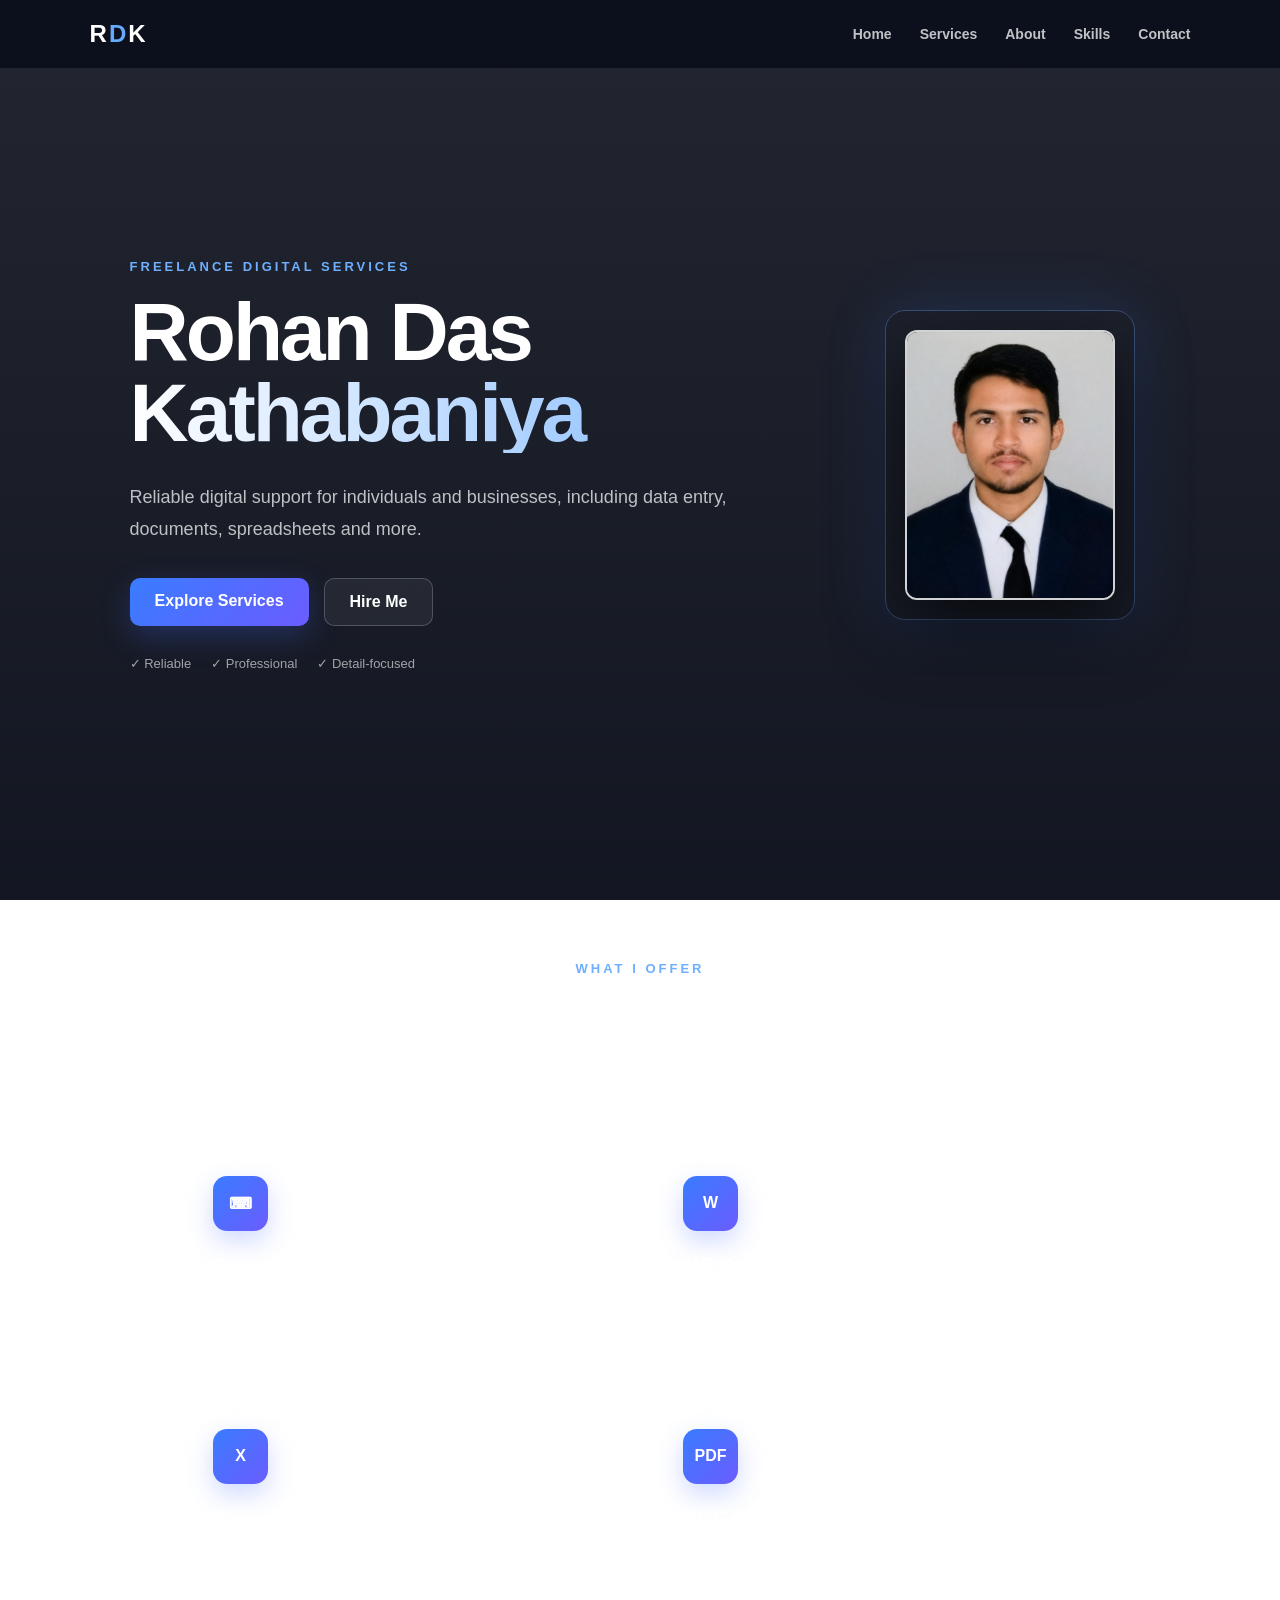
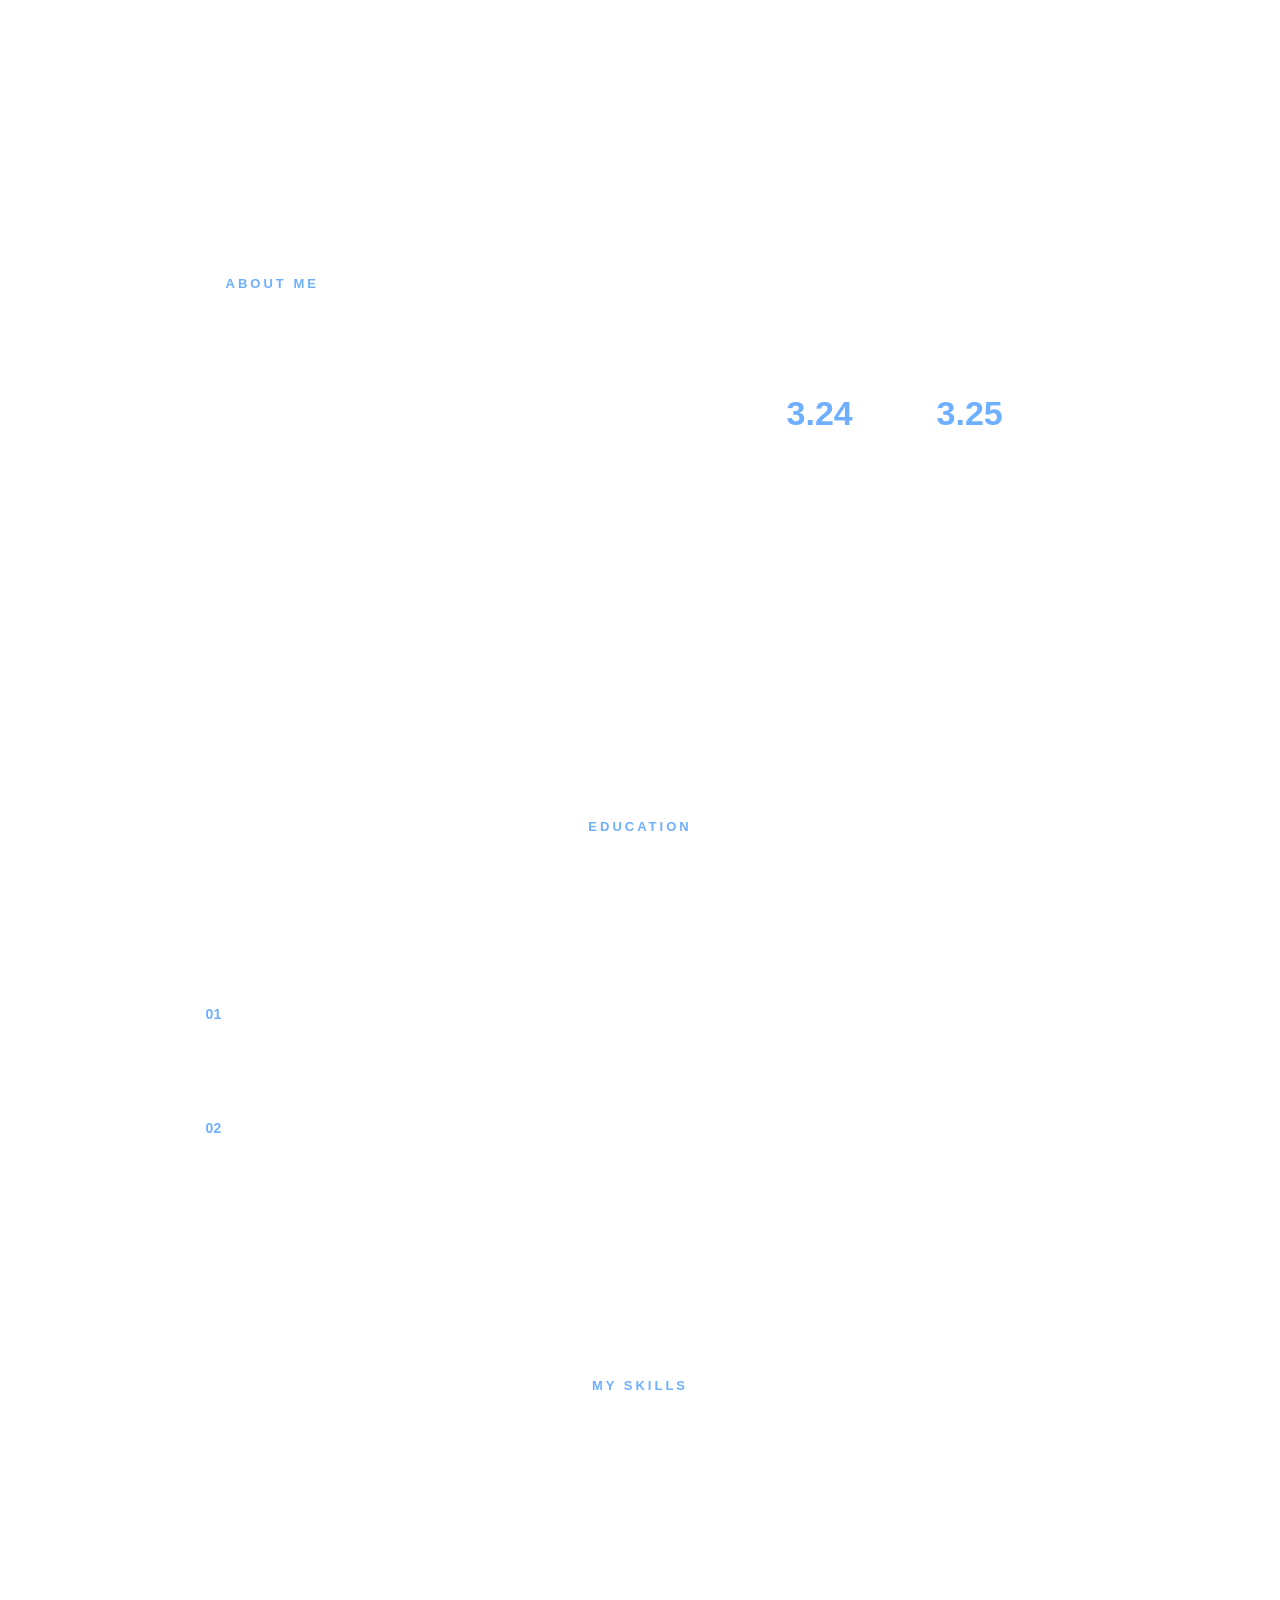
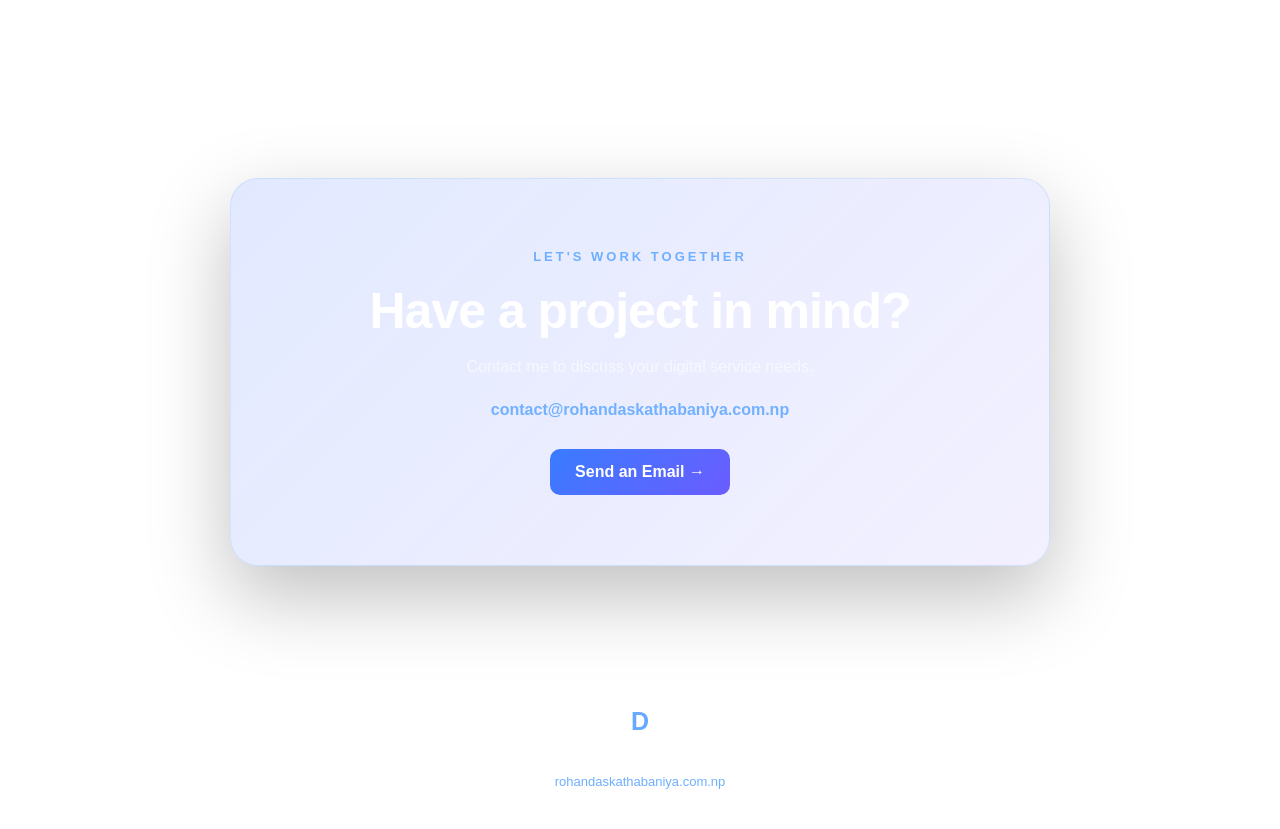
==== index.html @ a01a3c2b "Update index.html" ====
<!DOCTYPE html>
<html lang="en">
<head>
    <meta charset="UTF-8">
    <meta name="viewport" content="width=device-width, initial-scale=1.0">

    <title>Rohan Das Kathabaniya | Digital Services</title>
<link rel="icon" href="file_0000000092d472089524784f7c8b4d8a.ico" type="image/x-icon">
    <meta name="description"
          content="Rohan Das Kathabaniya - Data Entry, MS Word, Excel and digital services.">

    <link rel="stylesheet" href="style.css">

    <link rel="icon"
          type="image/png"
          href="file_00000000d92482119e6b00d862d60fd5.png">
</head>

<body>

<!-- NAVBAR -->
<header class="navbar">

    <a href="#home" class="logo">
        R<span>D</span>K
    </a>

    <nav>
        <a href="#home">Home</a>
        <a href="#services">Services</a>
        <a href="#about">About</a>
        <a href="#skills">Skills</a>
        <a href="#contact">Contact</a>
    </nav>

</header>


<!-- HERO -->
<section id="home" class="hero">

    <div class="hero-content">

        <p class="eyebrow">
            FREELANCE DIGITAL SERVICES
        </p>

        <h1>
            Rohan Das
            <span>Kathabaniya</span>
        </h1>

        <p class="hero-description">
            Reliable digital support for individuals and businesses,
            including data entry, documents, spreadsheets and more.
        </p>

        <div class="buttons">

            <a href="#services" class="btn primary">
                Explore Services
            </a>

            <a href="#contact" class="btn secondary">
                Hire Me
            </a>

        </div>

        <div class="trust">
            <span>✓ Reliable</span>
            <span>✓ Professional</span>
            <span>✓ Detail-focused</span>
        </div>

    </div>


    <div class="profile-area">

        <div class="profile-ring"></div>

        <img
            class="profile-photo"
            src="Compress_20260715_215548_8311.jpg"
            alt="Rohan Das Kathabaniya">

    </div>

</section>


<!-- SERVICES -->
<section id="services" class="section">

    <div class="section-heading">

        <p class="eyebrow">
            WHAT I OFFER
        </p>

        <h2>
            Professional Services
        </h2>

        <p>
            Simple, practical and reliable digital services.
        </p>

    </div>


    <div class="cards">

        <div class="card">

            <div class="card-icon">⌨</div>

            <h3>Data Entry</h3>

            <p>
                Accurate data entry, organization and
                management for digital information.
            </p>

        </div>


        <div class="card">

            <div class="card-icon">W</div>

            <h3>MS Word</h3>

            <p>
                Document typing, formatting, editing
                and professional document preparation.
            </p>

        </div>


        <div class="card">

            <div class="card-icon">X</div>

            <h3>Basic Excel</h3>

            <p>
                Spreadsheet formatting, data organization
                and basic Excel tasks.
            </p>

        </div>


        <div class="card">

            <div class="card-icon">PDF</div>

            <h3>PDF Services</h3>

            <p>
                PDF conversion, document organization
                and basic document processing.
            </p>

        </div>

    </div>

</section>


<!-- ABOUT -->
<section id="about" class="section about-section">

    <div class="about-box">

        <div class="about-content">

            <p class="eyebrow">
                ABOUT ME
            </p>

            <h2>
                Building My Digital Career
            </h2>

            <p>
                I am Rohan Das Kathabaniya, developing my
                skills in digital work, technology and
                online services.
            </p>

            <p>
                I focus on providing dependable digital
                assistance while continuously improving
                my technical skills.
            </p>

        </div>


        <div class="about-stats">

            <div>
                <strong>3.24</strong>
                <span>Grade 12 GPA</span>
            </div>

            <div>
                <strong>3.25</strong>
                <span>SEE GPA</span>
            </div>

        </div>

    </div>

</section>


<!-- EDUCATION -->
<section class="section">

    <div class="section-heading">

        <p class="eyebrow">
            EDUCATION
        </p>

        <h2>
            Academic Background
        </h2>

    </div>


    <div class="education-list">

        <div class="education-card">

            <div class="education-number">
                01
            </div>

            <div>
                <h3>Grade 12 — Science</h3>
                <p>GPA 3.24</p>
            </div>

        </div>


        <div class="education-card">

            <div class="education-number">
                02
            </div>

            <div>
                <h3>Secondary Education Examination</h3>
                <p>GPA 3.25</p>
            </div>

        </div>

    </div>

</section>


<!-- SKILLS -->
<section id="skills" class="section">

    <div class="section-heading">

        <p class="eyebrow">
            MY SKILLS
        </p>

        <h2>
            Skills & Capabilities
        </h2>

    </div>


    <div class="skills">

        <span>MS Word</span>
        <span>Basic Excel</span>
        <span>Data Entry</span>
        <span>Computer Fundamentals</span>
        <span>Document Formatting</span>
        <span>PDF Conversion</span>

    </div>

</section>


<!-- CONTACT -->
<section id="contact" class="contact-section">

    <div class="contact-box">

        <p class="eyebrow">
            LET'S WORK TOGETHER
        </p>

        <h2>
            Have a project in mind?
        </h2>

        <p>
            Contact me to discuss your digital service needs.
        </p>

        <a
            class="contact-email"
            href="mailto:contact@rohandaskathabaniya.com.np"
        >
            contact@rohandaskathabaniya.com.np
        </a>

        <a
            class="contact-button"
            href="mailto:contact@rohandaskathabaniya.com.np?subject=Project%20Inquiry"
        >
            Send an Email →
        </a>

    </div>

</section>


<!-- FOOTER -->
<footer>

    <div class="footer-logo">
        R<span>D</span>K
    </div>

    <p>
        © 2026 Rohan Das Kathabaniya. All rights reserved.
    </p>

    <p class="domain">
        rohandaskathabaniya.com.np
    </p>

</footer>


<script src="script.js"></script>

</body>
</html>
---- style.css ----
/* =========================================
   ROHAN DAS KATHABANIYA
   PREMIUM PORTFOLIO
   ========================================= */

* {
    margin: 0;
    padding: 0;
    box-sizing: border-box;
}

html {
    scroll-behavior: smooth;
}

body {
    min-height: 100vh;

    font-family:
        Arial,
        Helvetica,
        sans-serif;

    color: #ffffff;

    background:
        linear-gradient(
            rgba(4, 8, 20, 0.88),
            rgba(4, 8, 20, 0.94)
        ),
        url("IMG_2525.jpg");

    background-size: cover;
    background-position: center;
    background-attachment: fixed;

    overflow-x: hidden;
}


/* =========================================
   NAVBAR
   ========================================= */

.navbar {
    position: sticky;
    top: 0;
    z-index: 1000;

    width: 100%;

    display: flex;
    align-items: center;
    justify-content: space-between;

    padding: 20px 7%;

    background: rgba(5, 9, 22, 0.72);

    backdrop-filter: blur(18px);
    -webkit-backdrop-filter: blur(18px);

    border-bottom:
        1px solid rgba(255, 255, 255, 0.08);
}

.logo {
    text-decoration: none;

    font-size: 24px;
    font-weight: 900;

    letter-spacing: 2px;

    color: #ffffff;
}

.logo span {
    color: #66aaff;
}

nav {
    display: flex;
    gap: 28px;
}

nav a {
    color: rgba(255,255,255,0.75);

    text-decoration: none;

    font-size: 14px;
    font-weight: 600;

    transition: 0.3s ease;
}

nav a:hover {
    color: #ffffff;
}


/* =========================================
   HERO
   ========================================= */

.hero {
    min-height: 88vh;

    max-width: 1200px;

    margin: auto;

    padding: 80px 7%;

    display: flex;

    align-items: center;
    justify-content: space-between;

    gap: 70px;
}

.hero-content {
    max-width: 700px;
}

.eyebrow {
    color: #6eafff;

    font-size: 13px;

    font-weight: 800;

    letter-spacing: 3px;

    margin-bottom: 18px;
}

.hero h1 {
    font-size: clamp(45px, 7vw, 82px);

    line-height: 0.98;

    letter-spacing: -3px;

    font-weight: 900;

    margin-bottom: 28px;
}

.hero h1 span {
    display: block;

    background:
        linear-gradient(
            90deg,
            #ffffff,
            #66aaff,
            #ffffff
        );

    background-size: 250%;

    -webkit-background-clip: text;
    background-clip: text;

    color: transparent;

    animation: gradientMove 5s linear infinite;
}

.hero-description {
    max-width: 600px;

    color: rgba(255,255,255,0.72);

    font-size: 18px;

    line-height: 1.8;

    margin-bottom: 32px;
}


/* =========================================
   BUTTONS
   ========================================= */

.buttons {
    display: flex;

    gap: 15px;

    flex-wrap: wrap;
}

.btn {
    display: inline-block;

    padding: 14px 25px;

    border-radius: 10px;

    text-decoration: none;

    font-weight: 700;

    transition: 0.3s ease;
}

.primary {
    color: #ffffff;

    background:
        linear-gradient(
            135deg,
            #397cff,
            #6b5cff
        );

    box-shadow:
        0 10px 30px rgba(70,110,255,0.25);
}

.primary:hover {
    transform: translateY(-4px);

    box-shadow:
        0 15px 40px rgba(70,110,255,0.4);
}

.secondary {
    color: #ffffff;

    border:
        1px solid rgba(255,255,255,0.2);

    background:
        rgba(255,255,255,0.06);

    backdrop-filter: blur(10px);
}

.secondary:hover {
    background:
        rgba(255,255,255,0.12);

    transform: translateY(-4px);
}


/* =========================================
   TRUST
   ========================================= */

.trust {
    display: flex;

    flex-wrap: wrap;

    gap: 20px;

    margin-top: 30px;

    color: rgba(255,255,255,0.6);

    font-size: 13px;
}


/* =========================================
   PROFILE
   ========================================= */

.profile-area {
    position: relative;

    width: 280px;
    height: 340px;

    display: flex;

    justify-content: center;
    align-items: center;

    flex-shrink: 0;
}

.profile-photo {
    position: relative;

    z-index: 2;

    width: 210px;
    height: 270px;

    object-fit: cover;

    border-radius: 12px;

    border:
        2px solid rgba(255,255,255,0.8);

    box-shadow:
        0 25px 70px rgba(0,0,0,0.65);
}

.profile-ring {
    position: absolute;

    width: 250px;
    height: 310px;

    border-radius: 20px;

    border:
        1px solid rgba(100,170,255,0.35);

    box-shadow:
        0 0 60px rgba(70,130,255,0.2);

    animation: floating 4s ease-in-out infinite;
}


/* =========================================
   SECTIONS
   ========================================= */

.section {
    max-width: 1100px;

    margin: auto;

    padding: 100px 7%;
}

.section-heading {
    text-align: center;

    margin-bottom: 55px;
}

.section-heading h2,
.about-content h2,
.contact-box h2 {
    font-size: clamp(32px, 5vw, 50px);

    letter-spacing: -1px;

    margin-bottom: 18px;
}

.section-heading > p:last-child {
    color: rgba(255,255,255,0.6);
}


/* =========================================
   SERVICE CARDS
   ========================================= */

.cards {
    display: grid;

    grid-template-columns:
        repeat(2, 1fr);

    gap: 20px;
}

.card {
    padding: 32px;

    border-radius: 18px;

    background:
        linear-gradient(
            145deg,
            rgba(255,255,255,0.09),
            rgba(255,255,255,0.035)
        );

    border:
        1px solid rgba(255,255,255,0.1);

    backdrop-filter: blur(15px);

    transition:
        transform 0.35s ease,
        border-color 0.35s ease,
        box-shadow 0.35s ease;
}

.card:hover {
    transform: translateY(-8px);

    border-color:
        rgba(100,170,255,0.45);

    box-shadow:
        0 20px 50px rgba(0,0,0,0.3);
}

.card-icon {
    width: 55px;
    height: 55px;

    display: flex;

    align-items: center;
    justify-content: center;

    margin-bottom: 22px;

    border-radius: 14px;

    color: #ffffff;

    font-weight: 800;

    background:
        linear-gradient(
            135deg,
            #397cff,
            #6b5cff
        );

    box-shadow:
        0 10px 25px rgba(70,110,255,0.25);
}

.card h3 {
    font-size: 21px;

    margin-bottom: 12px;
}

.card p {
    color: rgba(255,255,255,0.62);

    line-height: 1.7;
}


/* =========================================
   ABOUT
   ========================================= */

.about-box {
    display: grid;

    grid-template-columns:
        1.5fr 1fr;

    gap: 30px;

    padding: 45px;

    border-radius: 25px;

    background:
        rgba(255,255,255,0.055);

    border:
        1px solid rgba(255,255,255,0.1);

    backdrop-filter: blur(15px);
}

.about-content > p:not(.eyebrow) {
    color: rgba(255,255,255,0.65);

    line-height: 1.8;

    margin-top: 15px;
}

.about-stats {
    display: flex;

    align-items: center;
    justify-content: center;

    gap: 20px;
}

.about-stats div {
    text-align: center;

    padding: 25px;

    min-width: 130px;

    border-radius: 16px;

    background:
        rgba(255,255,255,0.06);
}

.about-stats strong {
    display: block;

    font-size: 34px;

    color: #6eafff;
}

.about-stats span {
    display: block;

    margin-top: 8px;

    font-size: 12px;

    color: rgba(255,255,255,0.55);
}


/* =========================================
   EDUCATION
   ========================================= */

.education-list {
    display: grid;

    gap: 15px;
}

.education-card {
    display: flex;

    align-items: center;

    gap: 25px;

    padding: 25px;

    border-radius: 16px;

    background:
        rgba(255,255,255,0.055);

    border:
        1px solid rgba(255,255,255,0.09);

    transition: 0.3s ease;
}

.education-card:hover {
    transform: translateX(5px);

    border-color:
        rgba(100,170,255,0.4);
}

.education-number {
    color: #6eafff;

    font-size: 14px;

    font-weight: 800;
}

.education-card h3 {
    margin-bottom: 7px;
}

.education-card p {
    color: rgba(255,255,255,0.55);
}


/* =========================================
   SKILLS
   ========================================= */

.skills {
    display: flex;

    justify-content: center;

    flex-wrap: wrap;

    gap: 12px;
}

.skills span {
    padding: 13px 20px;

    border-radius: 30px;

    color: rgba(255,255,255,0.8);

    background:
        rgba(255,255,255,0.07);

    border:
        1px solid rgba(255,255,255,0.1);

    transition: 0.3s ease;
}

.skills span:hover {
    color: white;

    background:
        rgba(80,140,255,0.18);

    border-color:
        rgba(100,170,255,0.4);

    transform: translateY(-3px);
}


/* =========================================
   CONTACT
   ========================================= */

.contact-section {
    max-width: 1000px;

    margin: 50px auto 100px;

    padding: 0 7%;
}

.contact-box {
    text-align: center;

    padding: 70px 30px;

    border-radius: 28px;

    background:
        linear-gradient(
            135deg,
            rgba(60,110,255,0.15),
            rgba(100,70,255,0.08)
        );

    border:
        1px solid rgba(100,170,255,0.2);

    box-shadow:
        0 30px 80px rgba(0,0,0,0.25);
}

.contact-box > p:not(.eyebrow) {
    color: rgba(255,255,255,0.6);

    margin-bottom: 25px;
}

.contact-email {
    display: block;

    margin: 20px auto;

    color: #72b1ff;

    text-decoration: none;

    font-weight: 700;

    word-break: break-word;
}

.contact-button {
    display: inline-block;

    margin-top: 10px;

    padding: 14px 25px;

    border-radius: 10px;

    color: white;

    text-decoration: none;

    font-weight: 700;

    background:
        linear-gradient(
            135deg,
            #397cff,
            #6b5cff
        );

    transition: 0.3s ease;
}

.contact-button:hover {
    transform: translateY(-4px);
}


/* =========================================
   FOOTER
   ========================================= */

footer {
    padding: 40px 20px;

    text-align: center;

    border-top:
        1px solid rgba(255,255,255,0.08);

    color:
        rgba(255,255,255,0.45);

    font-size: 13px;
}

.footer-logo {
    margin-bottom: 15px;

    font-size: 25px;

    font-weight: 900;

    color: white;
}

.footer-logo span {
    color: #66aaff;
}

.domain {
    margin-top: 8px;

    color: #6eafff;
}


/* =========================================
   ANIMATIONS
   ========================================= */

@keyframes gradientMove {

    0% {
        background-position: 0%;
    }

    100% {
        background-position: 250%;
    }
}

@keyframes floating {

    0%,
    100% {
        transform: translateY(0);
    }

    50% {
        transform: translateY(-10px);
    }
}


/* =========================================
   MOBILE
   ========================================= */

@media (max-width: 800px) {

    .navbar {
        padding: 17px 5%;
    }

    nav {
        gap: 13px;
    }

    nav a {
        font-size: 11px;
    }

    .hero {
        min-height: auto;

        padding-top: 70px;

        flex-direction: column-reverse;

        text-align: center;
    }

    .hero-description {
        margin-left: auto;
        margin-right: auto;
    }

    .buttons,
    .trust {
        justify-content: center;
    }

    .profile-area {
        width: 230px;
        height: 290px;
    }

    .profile-photo {
        width: 170px;
        height: 220px;
    }

    .profile-ring {
        width: 205px;
        height: 260px;
    }

    .cards {
        grid-template-columns: 1fr;
    }

    .about-box {
        grid-template-columns: 1fr;

        padding: 30px 22px;
    }

    .about-stats {
        margin-top: 15px;
    }

    .section {
        padding-top: 75px;
        padding-bottom: 75px;
    }
}


@media (max-width: 500px) {

    .navbar {
        flex-direction: column;

        gap: 15px;
    }

    nav {
        gap: 12px;
    }

    .hero h1 {
        font-size: 45px;

        letter-spacing: -2px;
    }

    .hero-description {
        font-size: 15px;
    }

    .btn {
        width: 100%;
    }

    .trust {
        flex-direction: column;

        gap: 8px;
    }

    .about-stats {
        flex-direction: column;
    }

    .about-stats div {
        width: 100%;
    }
   }
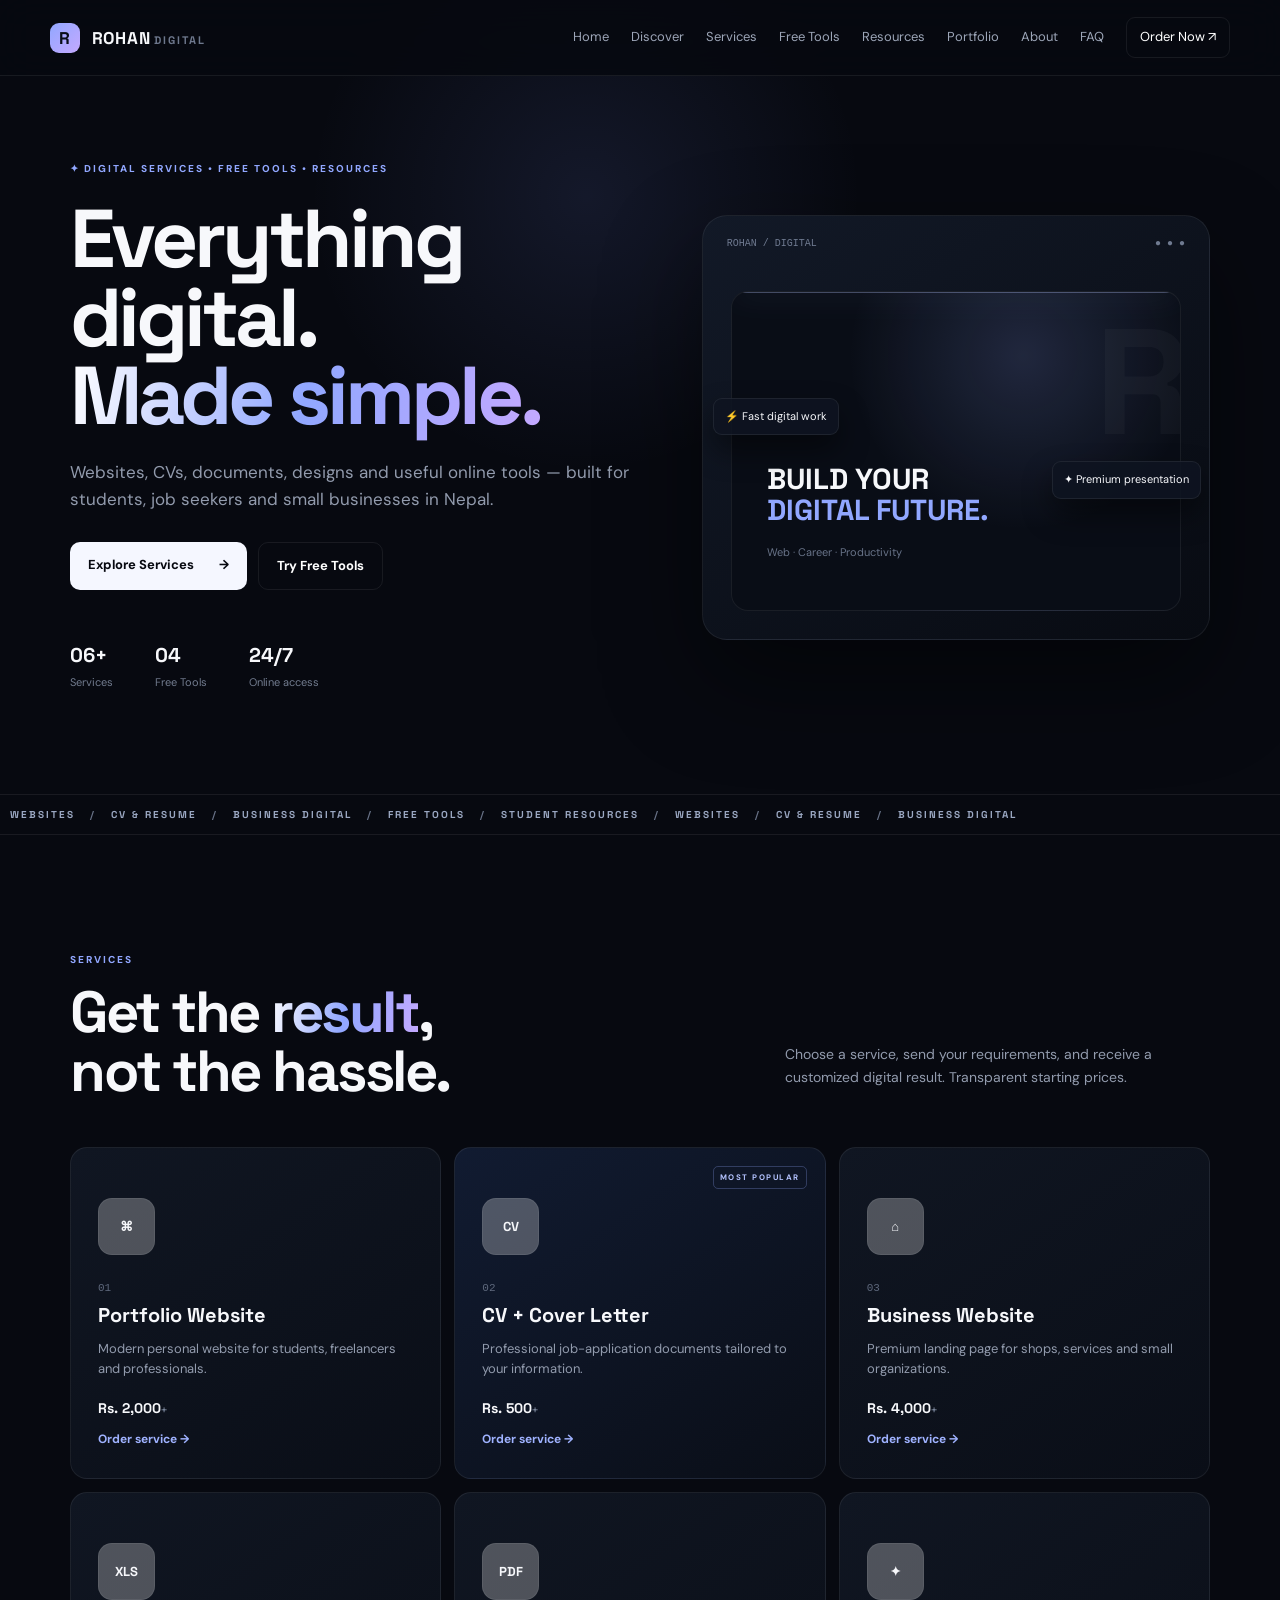
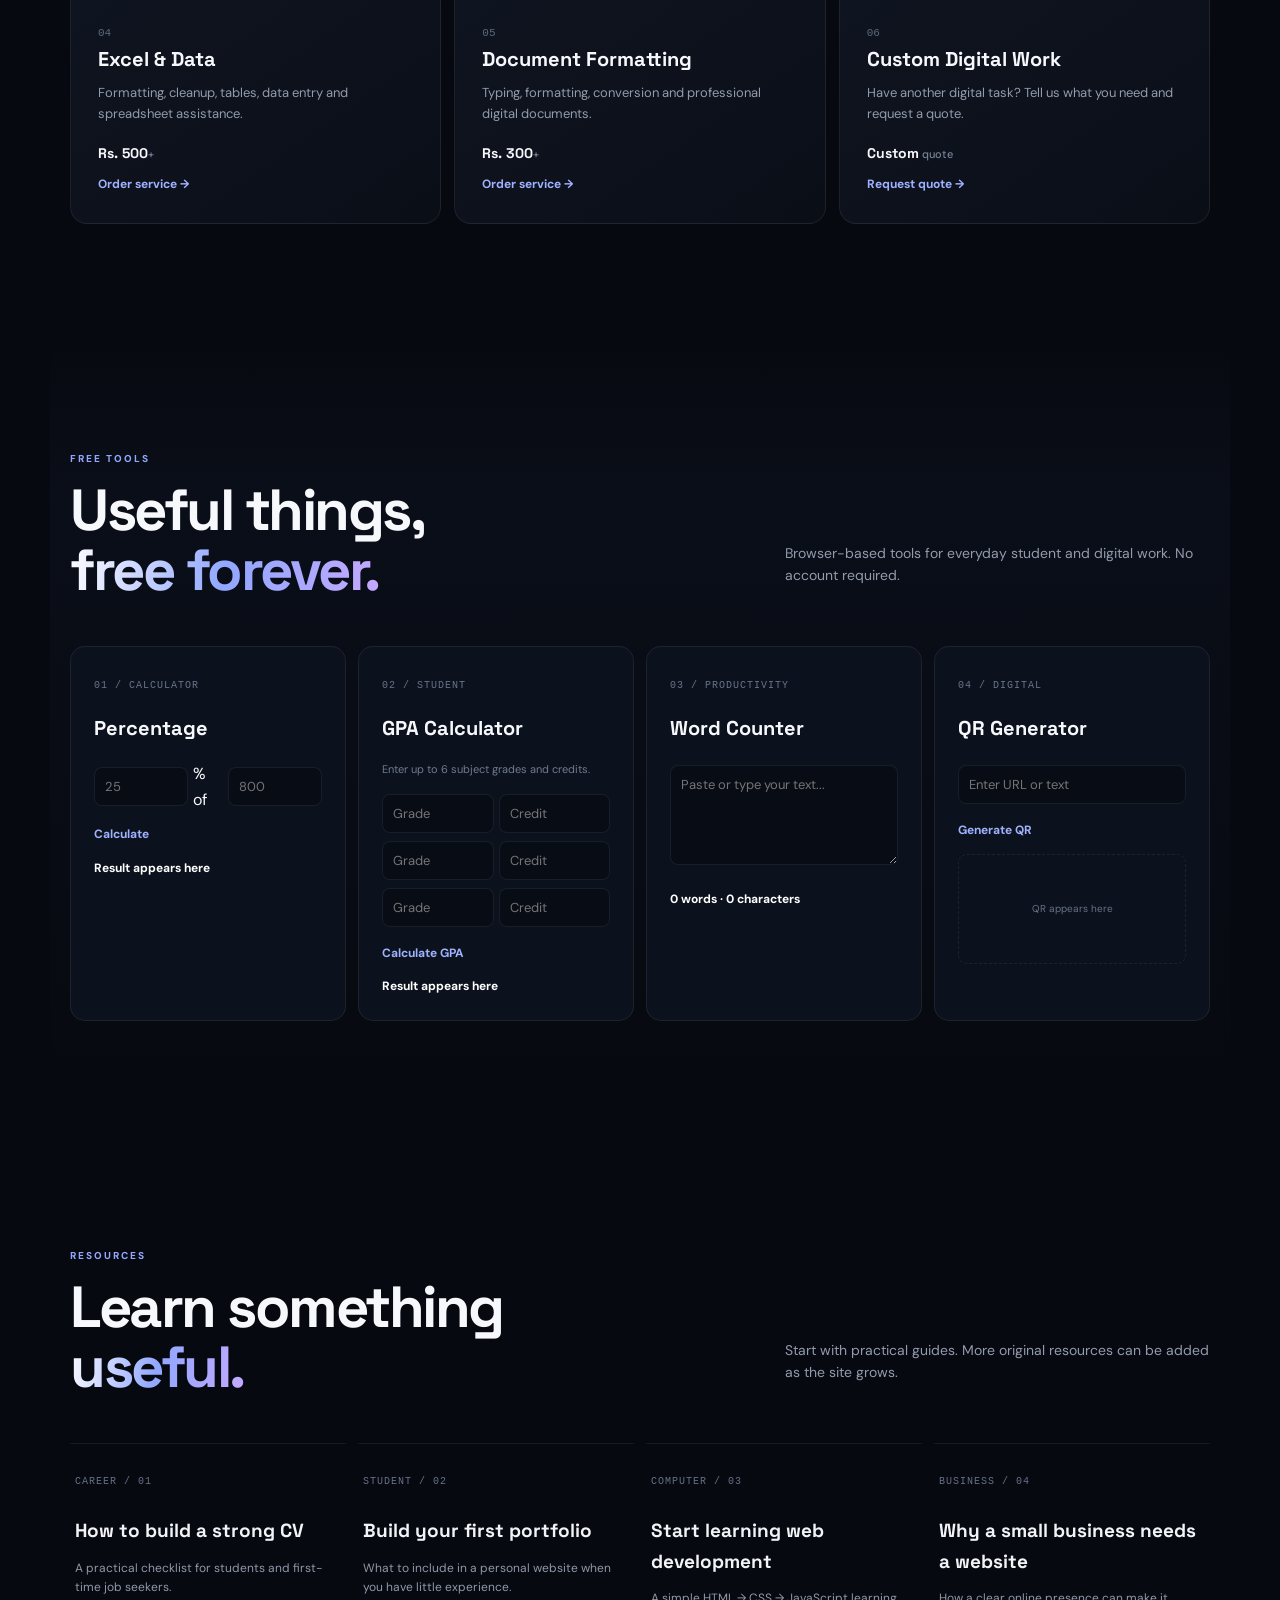
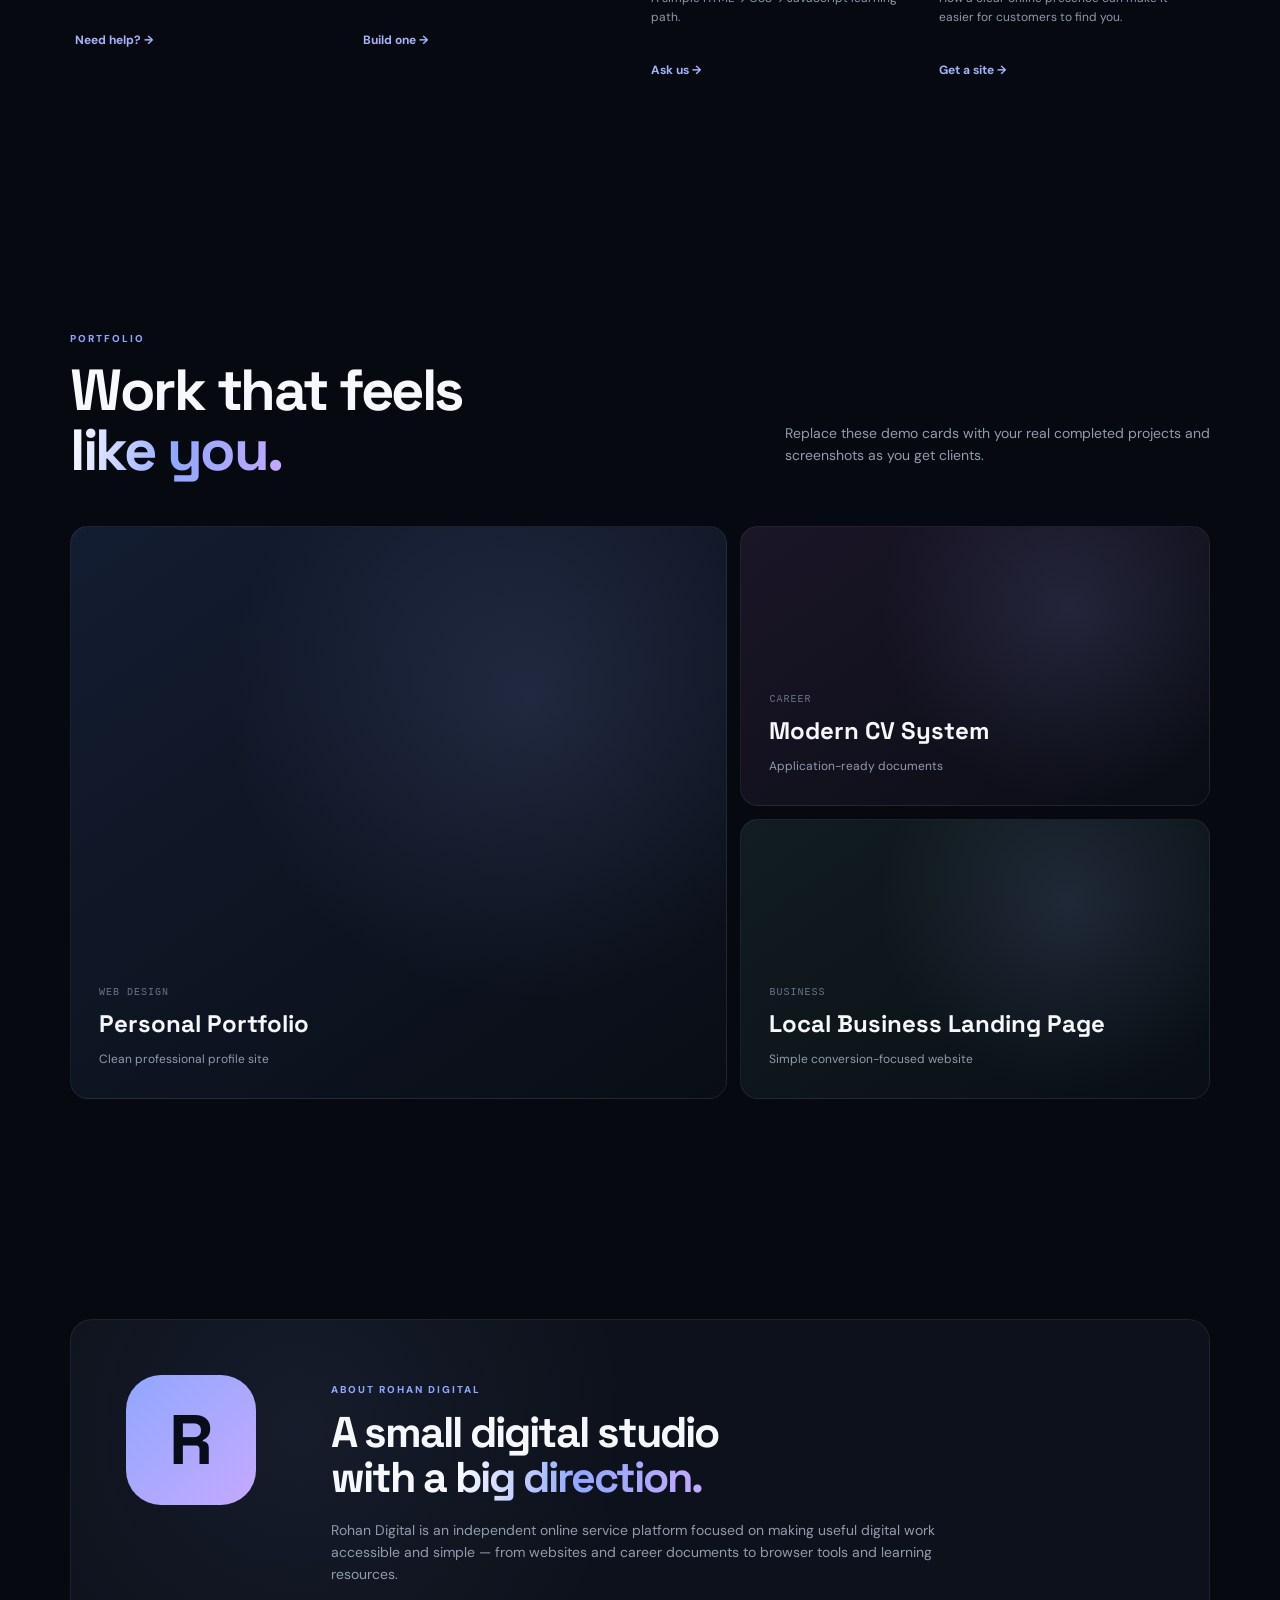
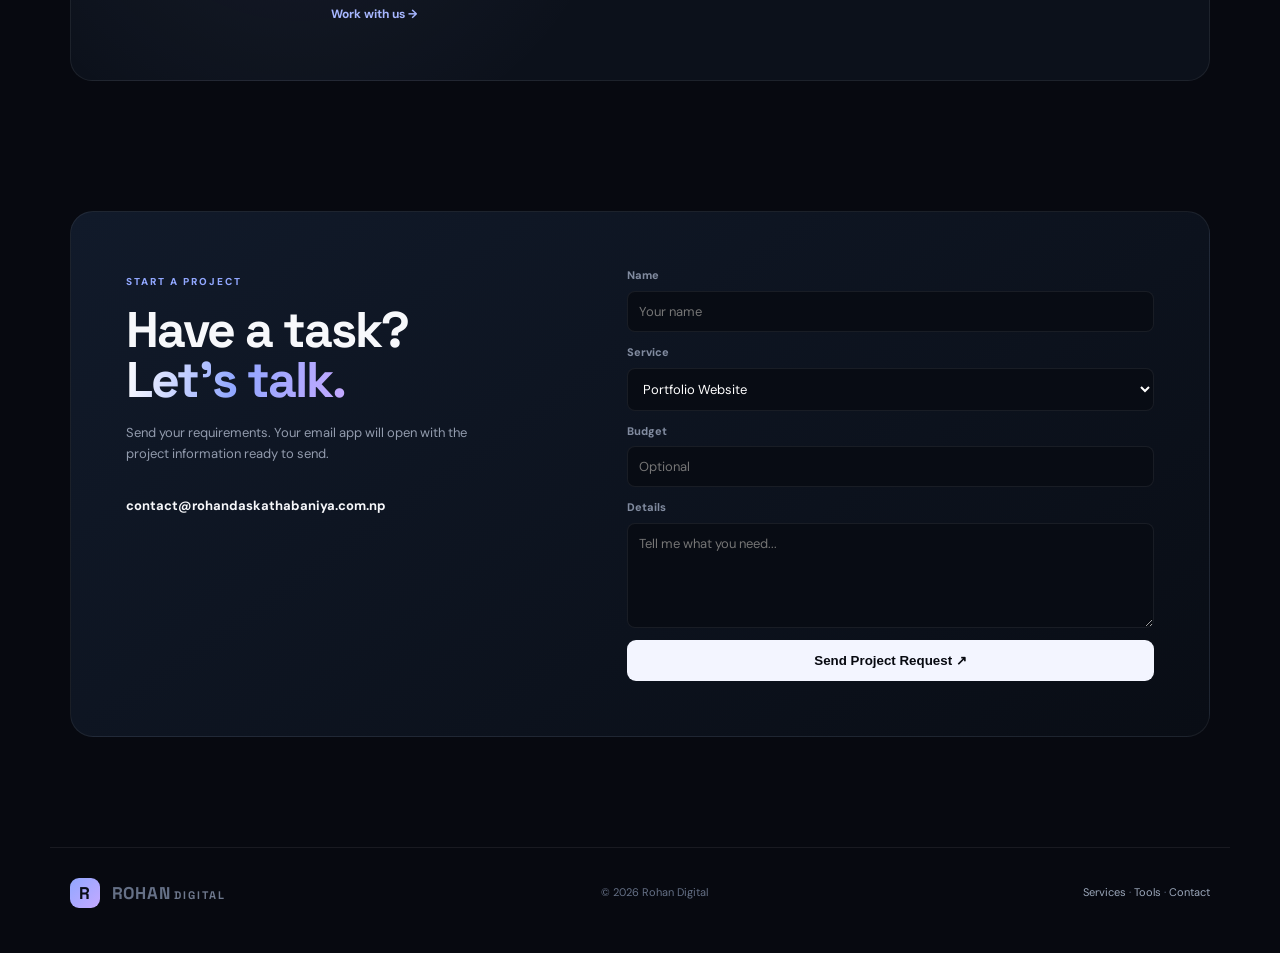
==== commit 64bfcb68: "Add files via upload" ====
--- a/index.html
+++ b/index.html
@@ -1,361 +1,106 @@
-<!DOCTYPE html>
+<!doctype html>
 <html lang="en">
 <head>
-    <meta charset="UTF-8">
-    <meta name="viewport" content="width=device-width, initial-scale=1.0">
-
-    <title>Rohan Das Kathabaniya | Digital Services</title>
-<link rel="icon" href="file_0000000092d472089524784f7c8b4d8a.ico" type="image/x-icon">
-    <meta name="description"
-          content="Rohan Das Kathabaniya - Data Entry, MS Word, Excel and digital services.">
-
-    <link rel="stylesheet" href="style.css">
-
-    <link rel="icon"
-          type="image/png"
-          href="file_00000000d92482119e6b00d862d60fd5.png">
+<meta charset="utf-8">
+<meta name="viewport" content="width=device-width,initial-scale=1">
+<title>Rohan Digital — Nepal's Digital Help Hub</title>
+<meta name="description" content="Rohan Digital — digital services, free tools, student resources and professional web solutions from Nepal.">
+<meta name="theme-color" content="#080a12">
+<link rel="stylesheet" href="style.css">
 </head>
-
 <body>
-
-<!-- NAVBAR -->
-<header class="navbar">
-
-    <a href="#home" class="logo">
-        R<span>D</span>K
-    </a>
-
-    <nav>
-        <a href="#home">Home</a>
-        <a href="#services">Services</a>
-        <a href="#about">About</a>
-        <a href="#skills">Skills</a>
-        <a href="#contact">Contact</a>
-    </nav>
-
+<header class="header">
+  <a class="logo" href="#home"><span>R</span> ROHAN<span class="soft">DIGITAL</span></a>
+  <button class="hamb" id="hamb">☰</button>
+  <nav id="nav">
+    <a href="#home">Home</a>
+    <a href="#discover">Discover</a><a href="#services">Services</a>
+    <a href="#tools">Free Tools</a>
+    <a href="#resources">Resources</a>
+    <a href="#portfolio">Portfolio</a>
+    <a href="#about">About</a><a href="#faq">FAQ</a>
+    <a class="navorder" href="#contact">Order Now ↗</a>
+  </nav>
 </header>
 
-
-<!-- HERO -->
-<section id="home" class="hero">
-
-    <div class="hero-content">
-
-        <p class="eyebrow">
-            FREELANCE DIGITAL SERVICES
-        </p>
-
-        <h1>
-            Rohan Das
-            <span>Kathabaniya</span>
-        </h1>
-
-        <p class="hero-description">
-            Reliable digital support for individuals and businesses,
-            including data entry, documents, spreadsheets and more.
-        </p>
-
-        <div class="buttons">
-
-            <a href="#services" class="btn primary">
-                Explore Services
-            </a>
-
-            <a href="#contact" class="btn secondary">
-                Hire Me
-            </a>
-
-        </div>
-
-        <div class="trust">
-            <span>✓ Reliable</span>
-            <span>✓ Professional</span>
-            <span>✓ Detail-focused</span>
-        </div>
-
-    </div>
-
-
-    <div class="profile-area">
-
-        <div class="profile-ring"></div>
-
-        <img
-            class="profile-photo"
-            src="Compress_20260715_215548_8311.jpg"
-            alt="Rohan Das Kathabaniya">
-
-    </div>
-
+<section class="hero" id="home">
+ <div class="hero-bg"></div>
+ <div class="hero-inner">
+   <div class="eyebrow">✦ DIGITAL SERVICES • FREE TOOLS • RESOURCES</div>
+   <h1>Everything digital.<br><span>Made simple.</span></h1>
+   <p class="hero-text">Websites, CVs, documents, designs and useful online tools — built for students, job seekers and small businesses in Nepal.</p>
+   <div class="actions"><a class="btn white" href="#services">Explore Services <b>→</b></a><a class="btn line" href="#tools">Try Free Tools</a></div>
+   <div class="stats"><div><b>06+</b><small>Services</small></div><div><b>04</b><small>Free Tools</small></div><div><b>24/7</b><small>Online access</small></div></div>
+ </div>
+ <div class="hero-panel">
+   <div class="panel-head"><span>ROHAN / DIGITAL</span><i>● ● ●</i></div>
+   <div class="panel-screen">
+     <div class="scan"></div>
+     <div class="big-r">R</div>
+     <strong>BUILD YOUR<br><em>DIGITAL FUTURE.</em></strong>
+     <small>Web · Career · Productivity</small>
+   </div>
+   <div class="mini-card one">⚡ Fast digital work</div>
+   <div class="mini-card two">✦ Premium presentation</div>
+ </div>
 </section>
 
+<div class="ticker"><span>WEBSITES</span> / <span>CV & RESUME</span> / <span>BUSINESS DIGITAL</span> / <span>FREE TOOLS</span> / <span>STUDENT RESOURCES</span> / <span>WEBSITES</span> / <span>CV & RESUME</span> / <span>BUSINESS DIGITAL</span></div>
 
-<!-- SERVICES -->
-<section id="services" class="section">
-
-    <div class="section-heading">
-
-        <p class="eyebrow">
-            WHAT I OFFER
-        </p>
-
-        <h2>
-            Professional Services
-        </h2>
-
-        <p>
-            Simple, practical and reliable digital services.
-        </p>
-
-    </div>
-
-
-    <div class="cards">
-
-        <div class="card">
-
-            <div class="card-icon">⌨</div>
-
-            <h3>Data Entry</h3>
-
-            <p>
-                Accurate data entry, organization and
-                management for digital information.
-            </p>
-
-        </div>
-
-
-        <div class="card">
-
-            <div class="card-icon">W</div>
-
-            <h3>MS Word</h3>
-
-            <p>
-                Document typing, formatting, editing
-                and professional document preparation.
-            </p>
-
-        </div>
-
-
-        <div class="card">
-
-            <div class="card-icon">X</div>
-
-            <h3>Basic Excel</h3>
-
-            <p>
-                Spreadsheet formatting, data organization
-                and basic Excel tasks.
-            </p>
-
-        </div>
-
-
-        <div class="card">
-
-            <div class="card-icon">PDF</div>
-
-            <h3>PDF Services</h3>
-
-            <p>
-                PDF conversion, document organization
-                and basic document processing.
-            </p>
-
-        </div>
-
-    </div>
-
+<section class="section" id="services">
+ <div class="section-head"><div><label>SERVICES</label><h2>Get the <i>result</i>,<br>not the hassle.</h2></div><p>Choose a service, send your requirements, and receive a customized digital result. Transparent starting prices.</p></div>
+ <div class="cards">
+  <article class="service"><div class="service-icon">⌘</div><span>01</span><h3>Portfolio Website</h3><p>Modern personal website for students, freelancers and professionals.</p><strong>Rs. 2,000<span>+</span></strong><button onclick="selectService('Portfolio Website')">Order service →</button></article>
+  <article class="service hot"><b class="popular">MOST POPULAR</b><div class="service-icon">CV</div><span>02</span><h3>CV + Cover Letter</h3><p>Professional job-application documents tailored to your information.</p><strong>Rs. 500<span>+</span></strong><button onclick="selectService('CV + Cover Letter')">Order service →</button></article>
+  <article class="service"><div class="service-icon">⌂</div><span>03</span><h3>Business Website</h3><p>Premium landing page for shops, services and small organizations.</p><strong>Rs. 4,000<span>+</span></strong><button onclick="selectService('Business Website')">Order service →</button></article>
+  <article class="service"><div class="service-icon">XLS</div><span>04</span><h3>Excel & Data</h3><p>Formatting, cleanup, tables, data entry and spreadsheet assistance.</p><strong>Rs. 500<span>+</span></strong><button onclick="selectService('Excel & Data Work')">Order service →</button></article>
+  <article class="service"><div class="service-icon">PDF</div><span>05</span><h3>Document Formatting</h3><p>Typing, formatting, conversion and professional digital documents.</p><strong>Rs. 300<span>+</span></strong><button onclick="selectService('Document Formatting')">Order service →</button></article>
+  <article class="service"><div class="service-icon">✦</div><span>06</span><h3>Custom Digital Work</h3><p>Have another digital task? Tell us what you need and request a quote.</p><strong>Custom<span> quote</span></strong><button onclick="selectService('Custom Digital Work')">Request quote →</button></article>
+ </div>
 </section>
 
-
-<!-- ABOUT -->
-<section id="about" class="section about-section">
-
-    <div class="about-box">
-
-        <div class="about-content">
-
-            <p class="eyebrow">
-                ABOUT ME
-            </p>
-
-            <h2>
-                Building My Digital Career
-            </h2>
-
-            <p>
-                I am Rohan Das Kathabaniya, developing my
-                skills in digital work, technology and
-                online services.
-            </p>
-
-            <p>
-                I focus on providing dependable digital
-                assistance while continuously improving
-                my technical skills.
-            </p>
-
-        </div>
-
-
-        <div class="about-stats">
-
-            <div>
-                <strong>3.24</strong>
-                <span>Grade 12 GPA</span>
-            </div>
-
-            <div>
-                <strong>3.25</strong>
-                <span>SEE GPA</span>
-            </div>
-
-        </div>
-
-    </div>
-
+<section class="tools section" id="tools">
+ <div class="section-head"><div><label>FREE TOOLS</label><h2>Useful things,<br><i>free forever.</i></h2></div><p>Browser-based tools for everyday student and digital work. No account required.</p></div>
+ <div class="toolgrid">
+  <div class="tool"><small>01 / CALCULATOR</small><h3>Percentage</h3><div class="inputs"><input id="pa" type="number" placeholder="25"><span>% of</span><input id="pb" type="number" placeholder="800"></div><button onclick="percentage()">Calculate</button><output id="po">Result appears here</output></div>
+  <div class="tool"><small>02 / STUDENT</small><h3>GPA Calculator</h3><p class="muted">Enter up to 6 subject grades and credits.</p><div class="gpa-row"><input id="g1" type="number" step=".01" placeholder="Grade"><input id="c1" type="number" placeholder="Credit"></div><div class="gpa-row"><input id="g2" type="number" step=".01" placeholder="Grade"><input id="c2" type="number" placeholder="Credit"></div><div class="gpa-row"><input id="g3" type="number" step=".01" placeholder="Grade"><input id="c3" type="number" placeholder="Credit"></div><button onclick="gpa()">Calculate GPA</button><output id="go">Result appears here</output></div>
+  <div class="tool"><small>03 / PRODUCTIVITY</small><h3>Word Counter</h3><textarea id="wc" placeholder="Paste or type your text..."></textarea><output id="wo">0 words · 0 characters</output></div>
+  <div class="tool"><small>04 / DIGITAL</small><h3>QR Generator</h3><input id="qr" placeholder="Enter URL or text"><button onclick="qrgen()">Generate QR</button><div id="qrout" class="qr">QR appears here</div></div>
+ </div>
 </section>
 
-
-<!-- EDUCATION -->
-<section class="section">
-
-    <div class="section-heading">
-
-        <p class="eyebrow">
-            EDUCATION
-        </p>
-
-        <h2>
-            Academic Background
-        </h2>
-
-    </div>
-
-
-    <div class="education-list">
-
-        <div class="education-card">
-
-            <div class="education-number">
-                01
-            </div>
-
-            <div>
-                <h3>Grade 12 — Science</h3>
-                <p>GPA 3.24</p>
-            </div>
-
-        </div>
-
-
-        <div class="education-card">
-
-            <div class="education-number">
-                02
-            </div>
-
-            <div>
-                <h3>Secondary Education Examination</h3>
-                <p>GPA 3.25</p>
-            </div>
-
-        </div>
-
-    </div>
-
+<section class="section resources" id="resources">
+ <div class="section-head"><div><label>RESOURCES</label><h2>Learn something<br><i>useful.</i></h2></div><p>Start with practical guides. More original resources can be added as the site grows.</p></div>
+ <div class="resource-grid">
+  <article><span>CAREER / 01</span><h3>How to build a strong CV</h3><p>A practical checklist for students and first-time job seekers.</p><a href="#contact">Need help? →</a></article>
+  <article><span>STUDENT / 02</span><h3>Build your first portfolio</h3><p>What to include in a personal website when you have little experience.</p><a href="#services">Build one →</a></article>
+  <article><span>COMPUTER / 03</span><h3>Start learning web development</h3><p>A simple HTML → CSS → JavaScript learning path.</p><a href="#contact">Ask us →</a></article>
+  <article><span>BUSINESS / 04</span><h3>Why a small business needs a website</h3><p>How a clear online presence can make it easier for customers to find you.</p><a href="#services">Get a site →</a></article>
+ </div>
 </section>
 
-
-<!-- SKILLS -->
-<section id="skills" class="section">
-
-    <div class="section-heading">
-
-        <p class="eyebrow">
-            MY SKILLS
-        </p>
-
-        <h2>
-            Skills & Capabilities
-        </h2>
-
-    </div>
-
-
-    <div class="skills">
-
-        <span>MS Word</span>
-        <span>Basic Excel</span>
-        <span>Data Entry</span>
-        <span>Computer Fundamentals</span>
-        <span>Document Formatting</span>
-        <span>PDF Conversion</span>
-
-    </div>
-
+<section class="section portfolio" id="portfolio">
+ <div class="section-head"><div><label>PORTFOLIO</label><h2>Work that feels<br><i>like you.</i></h2></div><p>Replace these demo cards with your real completed projects and screenshots as you get clients.</p></div>
+ <div class="portfolio-grid">
+  <div class="project p1"><span>WEB DESIGN</span><h3>Personal Portfolio</h3><p>Clean professional profile site</p></div>
+  <div class="project p2"><span>CAREER</span><h3>Modern CV System</h3><p>Application-ready documents</p></div>
+  <div class="project p3"><span>BUSINESS</span><h3>Local Business Landing Page</h3><p>Simple conversion-focused website</p></div>
+ </div>
 </section>
 
-
-<!-- CONTACT -->
-<section id="contact" class="contact-section">
-
-    <div class="contact-box">
-
-        <p class="eyebrow">
-            LET'S WORK TOGETHER
-        </p>
-
-        <h2>
-            Have a project in mind?
-        </h2>
-
-        <p>
-            Contact me to discuss your digital service needs.
-        </p>
-
-        <a
-            class="contact-email"
-            href="mailto:contact@rohandaskathabaniya.com.np"
-        >
-            contact@rohandaskathabaniya.com.np
-        </a>
-
-        <a
-            class="contact-button"
-            href="mailto:contact@rohandaskathabaniya.com.np?subject=Project%20Inquiry"
-        >
-            Send an Email →
-        </a>
-
-    </div>
-
+<section class="section about" id="about">
+ <div class="about-card"><div class="about-mark">R</div><div><label>ABOUT ROHAN DIGITAL</label><h2>A small digital studio<br>with a <i>big direction.</i></h2><p>Rohan Digital is an independent online service platform focused on making useful digital work accessible and simple — from websites and career documents to browser tools and learning resources.</p><a href="#contact" class="textlink">Work with us →</a></div></div>
 </section>
 
+<section class="contact section" id="contact">
+ <div class="contact-box">
+  <div><label>START A PROJECT</label><h2>Have a task?<br><i>Let's talk.</i></h2><p>Send your requirements. Your email app will open with the project information ready to send.</p><a class="email" href="mailto:contact@rohandaskathabaniya.com.np">contact@rohandaskathabaniya.com.np</a></div>
+  <form id="form"><label>Name<input name="name" required placeholder="Your name"></label><label>Service<select id="service" name="service"><option>Portfolio Website</option><option>CV + Cover Letter</option><option>Business Website</option><option>Excel & Data Work</option><option>Document Formatting</option><option>Custom Digital Work</option></select></label><label>Budget<input name="budget" placeholder="Optional"></label><label>Details<textarea name="details" required placeholder="Tell me what you need..."></textarea></label><button class="submit" type="submit">Send Project Request ↗</button></form>
+ </div>
+</section>
+</main>
 
-<!-- FOOTER -->
-<footer>
-
-    <div class="footer-logo">
-        R<span>D</span>K
-    </div>
-
-    <p>
-        © 2026 Rohan Das Kathabaniya. All rights reserved.
-    </p>
-
-    <p class="domain">
-        rohandaskathabaniya.com.np
-    </p>
-
-</footer>
-
-
+<footer><div class="logo"><span>R</span> ROHAN<span class="soft">DIGITAL</span></div><div>© 2026 Rohan Digital</div><div><a href="#services">Services</a> · <a href="#tools">Tools</a> · <a href="#contact">Contact</a></div></footer>
 <script src="script.js"></script>
-
 </body>
-</html>
+</html>
--- a/style.css
+++ b/style.css
@@ -1,881 +1,7 @@
-/* =========================================
-   ROHAN DAS KATHABANIYA
-   PREMIUM PORTFOLIO
-   ========================================= */
+@import url('https://fonts.googleapis.com/css2?family=DM+Sans:wght@400;500;600;700&family=Space+Grotesk:wght@500;600;700&display=swap');
+:root{--bg:#070910;--panel:#0d111b;--panel2:#101622;--white:#f7f8fb;--muted:#929bad;--line:#ffffff12;--blue:#91a7ff;--purple:#c4a9ff;--max:1180px}*{box-sizing:border-box}html{scroll-behavior:smooth}body{margin:0;background:var(--bg);color:var(--white);font-family:"DM Sans",Arial,sans-serif;line-height:1.6}a{text-decoration:none;color:inherit}.header{height:76px;position:sticky;top:0;z-index:50;display:flex;align-items:center;justify-content:space-between;padding:0 max(20px,calc((100% - var(--max))/2));background:#070910d9;backdrop-filter:blur(18px);border-bottom:1px solid var(--line)}.logo{font:700 17px "Space Grotesk";letter-spacing:.7px}.logo>span:first-child{display:inline-grid;place-items:center;background:linear-gradient(135deg,var(--blue),var(--purple));color:#090d18;width:30px;height:30px;border-radius:9px;margin-right:7px}.logo .soft{color:#6e788d;margin-left:4px;font-size:11px;letter-spacing:2px}nav{display:flex;align-items:center;gap:22px}nav a{font-size:13px;color:#9da6b8}nav a:hover{color:#fff}.navorder{color:#fff!important;border:1px solid var(--line);padding:9px 13px;border-radius:9px}.hamb{display:none;background:none;border:0;color:#fff;font-size:25px}.hero{min-height:650px;max-width:var(--max);margin:auto;padding:85px 20px 100px;display:grid;grid-template-columns:1.05fr .95fr;gap:70px;align-items:center;position:relative}.hero-bg{position:absolute;width:600px;height:600px;left:20%;top:-180px;background:radial-gradient(circle,#7e95ff1c,transparent 65%);pointer-events:none}.hero-inner{position:relative}.eyebrow,label{font-size:10px;letter-spacing:2px;font-weight:800;color:var(--blue)}h1,h2,h3{font-family:"Space Grotesk";margin:0}h1{font-size:clamp(50px,7vw,82px);line-height:.96;letter-spacing:-4px;margin:23px 0}h1 span,h2 i{font-style:normal;background:linear-gradient(100deg,#fff,var(--blue),var(--purple));-webkit-background-clip:text;color:transparent}.hero-text{font-size:17px;color:var(--muted);max-width:590px}.actions{display:flex;gap:11px;margin-top:28px}.btn{display:inline-flex;gap:25px;padding:13px 18px;border-radius:10px;font-weight:700;font-size:13px}.white{background:#f5f7ff;color:#070910}.line{border:1px solid var(--line);color:#fff}.stats{display:flex;gap:42px;margin-top:52px}.stats b{display:block;font:700 20px "Space Grotesk"}.stats small{color:#727c8f;font-size:11px}.hero-panel{height:425px;border:1px solid var(--line);border-radius:25px;background:linear-gradient(145deg,#121927,#080b12);position:relative;overflow:hidden;box-shadow:0 40px 100px #0007}.panel-head{padding:22px 24px;display:flex;justify-content:space-between;color:#6f7a90;font:10px monospace}.panel-screen{position:absolute;inset:75px 28px 28px;border:1px solid var(--line);border-radius:17px;overflow:hidden;padding:35px;background:radial-gradient(circle at 65% 20%,#91a7ff2b,transparent 45%),#090d16}.big-r{font:700 150px/1 "Space Grotesk";color:#ffffff08;position:absolute;right:-10px;top:15px}.panel-screen strong{position:absolute;bottom:85px;font:700 29px/1.05 "Space Grotesk"}.panel-screen em{font-style:normal;color:var(--blue)}.panel-screen small{position:absolute;bottom:48px;color:#687388;font-size:11px}.scan{position:absolute;left:0;right:0;top:0;height:1px;background:#b8c6ff55;box-shadow:0 0 30px #a9b8ff;animation:scan 4s infinite}@keyframes scan{0%{top:0}100%{top:100%}}.mini-card{position:absolute;background:#0e1421dd;border:1px solid var(--line);padding:9px 11px;border-radius:9px;font-size:11px;box-shadow:0 15px 30px #0007}.one{left:10px;top:43%}.two{right:8px;top:58%}.ticker{border-block:1px solid var(--line);padding:13px 0;white-space:nowrap;overflow:hidden;color:#687287;font:700 10px "Space Grotesk";letter-spacing:2px}.ticker span{color:#9ba8c3;margin:0 10px}.section{max-width:var(--max);margin:auto;padding:110px 20px}.section-head{display:grid;grid-template-columns:1fr .65fr;gap:60px;align-items:end;margin-bottom:45px}.section-head h2{font-size:clamp(38px,5vw,58px);line-height:1.03;letter-spacing:-2.5px;margin-top:12px}.section-head p{color:var(--muted);font-size:14px}.cards{display:grid;grid-template-columns:repeat(3,1fr);gap:13px}.service{position:relative;min-height:300px;padding:27px;border:1px solid var(--line);border-radius:17px;background:linear-gradient(145deg,#101622,#0a0e17);transition:.25s}.service:hover{transform:translateY(-5px);border-color:#94aaff44}.service.hot{background:linear-gradient(145deg,#111b31,#0a0e17)}.service>span:not(.popular){color:#5e687c;font:11px monospace}.service-icon{width:57px;height:57px;border:1px solid var(--line);border-radius:14px;display:grid;place-items:center;margin:23px 0 18px;font:700 13px "Space Grotesk";background:#fff4}.service h3{font-size:20px;margin-bottom:8px}.service p{color:var(--muted);font-size:13px;margin:0}.service>strong{display:block;margin-top:19px;font:700 14px "Space Grotesk"}.service>strong span{color:#788398;font:500 11px "DM Sans"}.service button,.tool button{background:none;border:0;color:#9fb2ff;font:700 12px "DM Sans";cursor:pointer;padding:0;margin-top:14px}.popular{position:absolute;right:18px;top:18px;font-size:8px;letter-spacing:1.5px;color:#b4c3ff;border:1px solid #94aaff44;border-radius:5px;padding:4px 6px}.tools{background:linear-gradient(180deg,transparent,#0a0e18 20%,transparent)}.toolgrid{display:grid;grid-template-columns:repeat(4,1fr);gap:12px}.tool{padding:23px;border:1px solid var(--line);border-radius:15px;background:#0c121d;min-height:280px}.tool small,.resource-grid span,.project span{font:10px monospace;color:#68738a;letter-spacing:1px}.tool h3{font-size:20px;margin:17px 0}.tool input,.tool textarea,.tool select{width:100%;padding:10px;margin:4px 0;background:#080c14;color:#fff;border:1px solid var(--line);border-radius:8px;outline:0;font:13px "DM Sans"}.tool textarea{height:100px;resize:vertical}.inputs{display:flex;align-items:center;gap:5px}.inputs input{width:42%}.gpa-row{display:grid;grid-template-columns:1fr 1fr;gap:5px}.muted{color:#707b8e;font-size:11px}.tool output{display:block;margin-top:13px;color:#fff;font-size:12px;font-weight:700}.qr{min-height:110px;margin-top:12px;border:1px dashed var(--line);border-radius:9px;display:grid;place-items:center;color:#677286;font-size:10px}.qr img{max-width:120px}.resource-grid{display:grid;grid-template-columns:repeat(4,1fr);gap:12px}.resource-grid article{border-top:1px solid var(--line);padding:22px 5px}.resource-grid h3{font-size:19px;margin:25px 0 7px}.resource-grid p{color:var(--muted);font-size:12px;min-height:55px}.resource-grid a,.textlink{color:#a7b7ff;font-size:12px;font-weight:700}.portfolio-grid{display:grid;grid-template-columns:1.4fr 1fr;gap:13px}.project{height:280px;border:1px solid var(--line);border-radius:18px;padding:28px;display:flex;flex-direction:column;justify-content:end;overflow:hidden;position:relative}.project:before{content:"";position:absolute;inset:0;background:radial-gradient(circle at 70% 30%,#9eafff20,transparent 50%)}.p1{grid-row:span 2;height:573px;background:linear-gradient(145deg,#131d31,#090d15)}.p2{background:linear-gradient(145deg,#1a1527,#0a0d15)}.p3{background:linear-gradient(145deg,#111d20,#090e15)}.project h3,.project p,.project span{position:relative}.project h3{font-size:24px;margin:7px 0}.project p{margin:0;color:#909bad;font-size:12px}.about-card{border:1px solid var(--line);border-radius:22px;padding:55px;display:grid;grid-template-columns:150px 1fr;gap:55px;background:radial-gradient(circle at 20% 30%,#9eafff12,transparent 35%),#0c111b}.about-mark{width:130px;height:130px;border-radius:35px;display:grid;place-items:center;background:linear-gradient(135deg,var(--blue),var(--purple));color:#090d18;font:700 70px "Space Grotesk"}.about-card h2{font-size:43px;line-height:1.05;letter-spacing:-2px;margin:10px 0 18px}.about-card p{color:var(--muted);max-width:650px;font-size:14px}.contact{padding-top:20px}.contact-box{border:1px solid var(--line);border-radius:23px;padding:55px;display:grid;grid-template-columns:.9fr 1.1fr;gap:70px;background:linear-gradient(145deg,#111a2a,#090d15)}.contact-box h2{font-size:50px;line-height:1;letter-spacing:-2px;margin:12px 0 18px}.contact-box p{color:var(--muted);font-size:13px;max-width:360px}.email{display:inline-block;margin-top:18px;font-weight:700;font-size:13px}.contact-box form{display:grid;gap:12px}.contact-box form label{color:#818b9f;letter-spacing:0;font-size:11px}.contact-box input,.contact-box textarea,.contact-box select{display:block;width:100%;margin-top:6px;padding:11px;border:1px solid var(--line);border-radius:8px;background:#080c14;color:#fff;font:13px "DM Sans";outline:none}.contact-box textarea{height:105px;resize:vertical}.submit{padding:13px;border:0;border-radius:9px;background:#f3f5ff;color:#070910;font-weight:800;cursor:pointer}footer{max-width:var(--max);margin:auto;padding:30px 20px 45px;border-top:1px solid var(--line);display:flex;justify-content:space-between;align-items:center;color:#657086;font-size:11px}footer a{color:#9ba7ba}@media(max-width:900px){nav{display:none}.hamb{display:block}.header nav.open{display:flex;position:absolute;top:76px;left:0;right:0;background:#080b12;padding:20px;flex-direction:column;align-items:stretch;border-bottom:1px solid var(--line)}.hero{grid-template-columns:1fr;padding-top:60px}.hero-panel{height:350px}.cards{grid-template-columns:repeat(2,1fr)}.toolgrid,.resource-grid{grid-template-columns:repeat(2,1fr)}.section-head,.contact-box{grid-template-columns:1fr;gap:20px}.portfolio-grid{grid-template-columns:1fr}.p1{grid-row:auto;height:350px}.about-card{grid-template-columns:1fr}.about-mark{width:90px;height:90px;font-size:45px}}@media(max-width:600px){h1{letter-spacing:-2px}.hero{padding-inline:18px}.section{padding:80px 18px}.cards,.toolgrid,.resource-grid{grid-template-columns:1fr}.stats{gap:20px}.contact-box,.about-card{padding:30px 22px}.contact-box h2,.about-card h2{font-size:38px}footer{flex-direction:column;align-items:flex-start;gap:14px}}
 
-* {
-    margin: 0;
-    padding: 0;
-    box-sizing: border-box;
-}
-
-html {
-    scroll-behavior: smooth;
-}
-
-body {
-    min-height: 100vh;
-
-    font-family:
-        Arial,
-        Helvetica,
-        sans-serif;
-
-    color: #ffffff;
-
-    background:
-        linear-gradient(
-            rgba(4, 8, 20, 0.88),
-            rgba(4, 8, 20, 0.94)
-        ),
-        url("IMG_2525.jpg");
-
-    background-size: cover;
-    background-position: center;
-    background-attachment: fixed;
-
-    overflow-x: hidden;
-}
-
-
-/* =========================================
-   NAVBAR
-   ========================================= */
-
-.navbar {
-    position: sticky;
-    top: 0;
-    z-index: 1000;
-
-    width: 100%;
-
-    display: flex;
-    align-items: center;
-    justify-content: space-between;
-
-    padding: 20px 7%;
-
-    background: rgba(5, 9, 22, 0.72);
-
-    backdrop-filter: blur(18px);
-    -webkit-backdrop-filter: blur(18px);
-
-    border-bottom:
-        1px solid rgba(255, 255, 255, 0.08);
-}
-
-.logo {
-    text-decoration: none;
-
-    font-size: 24px;
-    font-weight: 900;
-
-    letter-spacing: 2px;
-
-    color: #ffffff;
-}
-
-.logo span {
-    color: #66aaff;
-}
-
-nav {
-    display: flex;
-    gap: 28px;
-}
-
-nav a {
-    color: rgba(255,255,255,0.75);
-
-    text-decoration: none;
-
-    font-size: 14px;
-    font-weight: 600;
-
-    transition: 0.3s ease;
-}
-
-nav a:hover {
-    color: #ffffff;
-}
-
-
-/* =========================================
-   HERO
-   ========================================= */
-
-.hero {
-    min-height: 88vh;
-
-    max-width: 1200px;
-
-    margin: auto;
-
-    padding: 80px 7%;
-
-    display: flex;
-
-    align-items: center;
-    justify-content: space-between;
-
-    gap: 70px;
-}
-
-.hero-content {
-    max-width: 700px;
-}
-
-.eyebrow {
-    color: #6eafff;
-
-    font-size: 13px;
-
-    font-weight: 800;
-
-    letter-spacing: 3px;
-
-    margin-bottom: 18px;
-}
-
-.hero h1 {
-    font-size: clamp(45px, 7vw, 82px);
-
-    line-height: 0.98;
-
-    letter-spacing: -3px;
-
-    font-weight: 900;
-
-    margin-bottom: 28px;
-}
-
-.hero h1 span {
-    display: block;
-
-    background:
-        linear-gradient(
-            90deg,
-            #ffffff,
-            #66aaff,
-            #ffffff
-        );
-
-    background-size: 250%;
-
-    -webkit-background-clip: text;
-    background-clip: text;
-
-    color: transparent;
-
-    animation: gradientMove 5s linear infinite;
-}
-
-.hero-description {
-    max-width: 600px;
-
-    color: rgba(255,255,255,0.72);
-
-    font-size: 18px;
-
-    line-height: 1.8;
-
-    margin-bottom: 32px;
-}
-
-
-/* =========================================
-   BUTTONS
-   ========================================= */
-
-.buttons {
-    display: flex;
-
-    gap: 15px;
-
-    flex-wrap: wrap;
-}
-
-.btn {
-    display: inline-block;
-
-    padding: 14px 25px;
-
-    border-radius: 10px;
-
-    text-decoration: none;
-
-    font-weight: 700;
-
-    transition: 0.3s ease;
-}
-
-.primary {
-    color: #ffffff;
-
-    background:
-        linear-gradient(
-            135deg,
-            #397cff,
-            #6b5cff
-        );
-
-    box-shadow:
-        0 10px 30px rgba(70,110,255,0.25);
-}
-
-.primary:hover {
-    transform: translateY(-4px);
-
-    box-shadow:
-        0 15px 40px rgba(70,110,255,0.4);
-}
-
-.secondary {
-    color: #ffffff;
-
-    border:
-        1px solid rgba(255,255,255,0.2);
-
-    background:
-        rgba(255,255,255,0.06);
-
-    backdrop-filter: blur(10px);
-}
-
-.secondary:hover {
-    background:
-        rgba(255,255,255,0.12);
-
-    transform: translateY(-4px);
-}
-
-
-/* =========================================
-   TRUST
-   ========================================= */
-
-.trust {
-    display: flex;
-
-    flex-wrap: wrap;
-
-    gap: 20px;
-
-    margin-top: 30px;
-
-    color: rgba(255,255,255,0.6);
-
-    font-size: 13px;
-}
-
-
-/* =========================================
-   PROFILE
-   ========================================= */
-
-.profile-area {
-    position: relative;
-
-    width: 280px;
-    height: 340px;
-
-    display: flex;
-
-    justify-content: center;
-    align-items: center;
-
-    flex-shrink: 0;
-}
-
-.profile-photo {
-    position: relative;
-
-    z-index: 2;
-
-    width: 210px;
-    height: 270px;
-
-    object-fit: cover;
-
-    border-radius: 12px;
-
-    border:
-        2px solid rgba(255,255,255,0.8);
-
-    box-shadow:
-        0 25px 70px rgba(0,0,0,0.65);
-}
-
-.profile-ring {
-    position: absolute;
-
-    width: 250px;
-    height: 310px;
-
-    border-radius: 20px;
-
-    border:
-        1px solid rgba(100,170,255,0.35);
-
-    box-shadow:
-        0 0 60px rgba(70,130,255,0.2);
-
-    animation: floating 4s ease-in-out infinite;
-}
-
-
-/* =========================================
-   SECTIONS
-   ========================================= */
-
-.section {
-    max-width: 1100px;
-
-    margin: auto;
-
-    padding: 100px 7%;
-}
-
-.section-heading {
-    text-align: center;
-
-    margin-bottom: 55px;
-}
-
-.section-heading h2,
-.about-content h2,
-.contact-box h2 {
-    font-size: clamp(32px, 5vw, 50px);
-
-    letter-spacing: -1px;
-
-    margin-bottom: 18px;
-}
-
-.section-heading > p:last-child {
-    color: rgba(255,255,255,0.6);
-}
-
-
-/* =========================================
-   SERVICE CARDS
-   ========================================= */
-
-.cards {
-    display: grid;
-
-    grid-template-columns:
-        repeat(2, 1fr);
-
-    gap: 20px;
-}
-
-.card {
-    padding: 32px;
-
-    border-radius: 18px;
-
-    background:
-        linear-gradient(
-            145deg,
-            rgba(255,255,255,0.09),
-            rgba(255,255,255,0.035)
-        );
-
-    border:
-        1px solid rgba(255,255,255,0.1);
-
-    backdrop-filter: blur(15px);
-
-    transition:
-        transform 0.35s ease,
-        border-color 0.35s ease,
-        box-shadow 0.35s ease;
-}
-
-.card:hover {
-    transform: translateY(-8px);
-
-    border-color:
-        rgba(100,170,255,0.45);
-
-    box-shadow:
-        0 20px 50px rgba(0,0,0,0.3);
-}
-
-.card-icon {
-    width: 55px;
-    height: 55px;
-
-    display: flex;
-
-    align-items: center;
-    justify-content: center;
-
-    margin-bottom: 22px;
-
-    border-radius: 14px;
-
-    color: #ffffff;
-
-    font-weight: 800;
-
-    background:
-        linear-gradient(
-            135deg,
-            #397cff,
-            #6b5cff
-        );
-
-    box-shadow:
-        0 10px 25px rgba(70,110,255,0.25);
-}
-
-.card h3 {
-    font-size: 21px;
-
-    margin-bottom: 12px;
-}
-
-.card p {
-    color: rgba(255,255,255,0.62);
-
-    line-height: 1.7;
-}
-
-
-/* =========================================
-   ABOUT
-   ========================================= */
-
-.about-box {
-    display: grid;
-
-    grid-template-columns:
-        1.5fr 1fr;
-
-    gap: 30px;
-
-    padding: 45px;
-
-    border-radius: 25px;
-
-    background:
-        rgba(255,255,255,0.055);
-
-    border:
-        1px solid rgba(255,255,255,0.1);
-
-    backdrop-filter: blur(15px);
-}
-
-.about-content > p:not(.eyebrow) {
-    color: rgba(255,255,255,0.65);
-
-    line-height: 1.8;
-
-    margin-top: 15px;
-}
-
-.about-stats {
-    display: flex;
-
-    align-items: center;
-    justify-content: center;
-
-    gap: 20px;
-}
-
-.about-stats div {
-    text-align: center;
-
-    padding: 25px;
-
-    min-width: 130px;
-
-    border-radius: 16px;
-
-    background:
-        rgba(255,255,255,0.06);
-}
-
-.about-stats strong {
-    display: block;
-
-    font-size: 34px;
-
-    color: #6eafff;
-}
-
-.about-stats span {
-    display: block;
-
-    margin-top: 8px;
-
-    font-size: 12px;
-
-    color: rgba(255,255,255,0.55);
-}
-
-
-/* =========================================
-   EDUCATION
-   ========================================= */
-
-.education-list {
-    display: grid;
-
-    gap: 15px;
-}
-
-.education-card {
-    display: flex;
-
-    align-items: center;
-
-    gap: 25px;
-
-    padding: 25px;
-
-    border-radius: 16px;
-
-    background:
-        rgba(255,255,255,0.055);
-
-    border:
-        1px solid rgba(255,255,255,0.09);
-
-    transition: 0.3s ease;
-}
-
-.education-card:hover {
-    transform: translateX(5px);
-
-    border-color:
-        rgba(100,170,255,0.4);
-}
-
-.education-number {
-    color: #6eafff;
-
-    font-size: 14px;
-
-    font-weight: 800;
-}
-
-.education-card h3 {
-    margin-bottom: 7px;
-}
-
-.education-card p {
-    color: rgba(255,255,255,0.55);
-}
-
-
-/* =========================================
-   SKILLS
-   ========================================= */
-
-.skills {
-    display: flex;
-
-    justify-content: center;
-
-    flex-wrap: wrap;
-
-    gap: 12px;
-}
-
-.skills span {
-    padding: 13px 20px;
-
-    border-radius: 30px;
-
-    color: rgba(255,255,255,0.8);
-
-    background:
-        rgba(255,255,255,0.07);
-
-    border:
-        1px solid rgba(255,255,255,0.1);
-
-    transition: 0.3s ease;
-}
-
-.skills span:hover {
-    color: white;
-
-    background:
-        rgba(80,140,255,0.18);
-
-    border-color:
-        rgba(100,170,255,0.4);
-
-    transform: translateY(-3px);
-}
-
-
-/* =========================================
-   CONTACT
-   ========================================= */
-
-.contact-section {
-    max-width: 1000px;
-
-    margin: 50px auto 100px;
-
-    padding: 0 7%;
-}
-
-.contact-box {
-    text-align: center;
-
-    padding: 70px 30px;
-
-    border-radius: 28px;
-
-    background:
-        linear-gradient(
-            135deg,
-            rgba(60,110,255,0.15),
-            rgba(100,70,255,0.08)
-        );
-
-    border:
-        1px solid rgba(100,170,255,0.2);
-
-    box-shadow:
-        0 30px 80px rgba(0,0,0,0.25);
-}
-
-.contact-box > p:not(.eyebrow) {
-    color: rgba(255,255,255,0.6);
-
-    margin-bottom: 25px;
-}
-
-.contact-email {
-    display: block;
-
-    margin: 20px auto;
-
-    color: #72b1ff;
-
-    text-decoration: none;
-
-    font-weight: 700;
-
-    word-break: break-word;
-}
-
-.contact-button {
-    display: inline-block;
-
-    margin-top: 10px;
-
-    padding: 14px 25px;
-
-    border-radius: 10px;
-
-    color: white;
-
-    text-decoration: none;
-
-    font-weight: 700;
-
-    background:
-        linear-gradient(
-            135deg,
-            #397cff,
-            #6b5cff
-        );
-
-    transition: 0.3s ease;
-}
-
-.contact-button:hover {
-    transform: translateY(-4px);
-}
-
-
-/* =========================================
-   FOOTER
-   ========================================= */
-
-footer {
-    padding: 40px 20px;
-
-    text-align: center;
-
-    border-top:
-        1px solid rgba(255,255,255,0.08);
-
-    color:
-        rgba(255,255,255,0.45);
-
-    font-size: 13px;
-}
-
-.footer-logo {
-    margin-bottom: 15px;
-
-    font-size: 25px;
-
-    font-weight: 900;
-
-    color: white;
-}
-
-.footer-logo span {
-    color: #66aaff;
-}
-
-.domain {
-    margin-top: 8px;
-
-    color: #6eafff;
-}
-
-
-/* =========================================
-   ANIMATIONS
-   ========================================= */
-
-@keyframes gradientMove {
-
-    0% {
-        background-position: 0%;
-    }
-
-    100% {
-        background-position: 250%;
-    }
-}
-
-@keyframes floating {
-
-    0%,
-    100% {
-        transform: translateY(0);
-    }
-
-    50% {
-        transform: translateY(-10px);
-    }
-}
-
-
-/* =========================================
-   MOBILE
-   ========================================= */
-
-@media (max-width: 800px) {
-
-    .navbar {
-        padding: 17px 5%;
-    }
-
-    nav {
-        gap: 13px;
-    }
-
-    nav a {
-        font-size: 11px;
-    }
-
-    .hero {
-        min-height: auto;
-
-        padding-top: 70px;
-
-        flex-direction: column-reverse;
-
-        text-align: center;
-    }
-
-    .hero-description {
-        margin-left: auto;
-        margin-right: auto;
-    }
-
-    .buttons,
-    .trust {
-        justify-content: center;
-    }
-
-    .profile-area {
-        width: 230px;
-        height: 290px;
-    }
-
-    .profile-photo {
-        width: 170px;
-        height: 220px;
-    }
-
-    .profile-ring {
-        width: 205px;
-        height: 260px;
-    }
-
-    .cards {
-        grid-template-columns: 1fr;
-    }
-
-    .about-box {
-        grid-template-columns: 1fr;
-
-        padding: 30px 22px;
-    }
-
-    .about-stats {
-        margin-top: 15px;
-    }
-
-    .section {
-        padding-top: 75px;
-        padding-bottom: 75px;
-    }
-}
-
-
-@media (max-width: 500px) {
-
-    .navbar {
-        flex-direction: column;
-
-        gap: 15px;
-    }
-
-    nav {
-        gap: 12px;
-    }
-
-    .hero h1 {
-        font-size: 45px;
-
-        letter-spacing: -2px;
-    }
-
-    .hero-description {
-        font-size: 15px;
-    }
-
-    .btn {
-        width: 100%;
-    }
-
-    .trust {
-        flex-direction: column;
-
-        gap: 8px;
-    }
-
-    .about-stats {
-        flex-direction: column;
-    }
-
-    .about-stats div {
-        width: 100%;
-    }
-   }
+.goal-grid{display:grid;grid-template-columns:repeat(3,1fr);gap:12px}.goal-grid button{min-height:175px;text-align:left;padding:23px;border:1px solid var(--line);border-radius:16px;background:linear-gradient(145deg,#101724,#0a0e16);color:#fff;cursor:pointer;transition:.25s;display:flex;flex-direction:column;align-items:flex-start}.goal-grid button:hover{transform:translateY(-5px);border-color:#9caeff55}.goal-grid b{font-size:25px;margin-bottom:20px}.goal-grid span{font:700 19px "Space Grotesk"}.goal-grid small{color:var(--muted);font-size:11px;margin:5px 0 15px}.goal-grid button::after{content:"";display:none}.goal-grid button{font-size:18px}.journey-card{padding:45px;border:1px solid var(--line);border-radius:22px;background:radial-gradient(circle at 80% 20%,#8fa6ff16,transparent 40%),#0d131f;display:grid;grid-template-columns:.8fr 1.2fr;gap:50px}.journey-card h2{font:700 45px/1.05 "Space Grotesk";letter-spacing:-2px;margin:10px 0 18px}.journey-card p{color:var(--muted);font-size:13px;max-width:410px}.journey-steps{display:grid;grid-template-columns:1fr 1fr;border:1px solid var(--line);border-radius:15px;overflow:hidden}.journey-steps div{padding:22px;border-bottom:1px solid var(--line);border-right:1px solid var(--line)}.journey-steps div:nth-child(2n){border-right:0}.journey-steps div:nth-child(3),.journey-steps div:nth-child(4){border-bottom:0}.journey-steps b{display:block;color:#67748b;font:10px monospace}.journey-steps strong{display:block;font:700 17px "Space Grotesk";margin:18px 0 5px}.journey-steps span{color:var(--muted);font-size:11px}.trust-grid{display:grid;grid-template-columns:repeat(4,1fr);border-top:1px solid var(--line)}.trust-grid article{padding:25px 18px;border-right:1px solid var(--line)}.trust-grid article:last-child{border:0}.trust-grid b{color:#7886a0;font:11px monospace}.trust-grid h3{font-size:19px;margin:25px 0 8px}.trust-grid p{color:var(--muted);font-size:12px}.faq-list{max-width:850px;margin:auto}.faq-list details{border-top:1px solid var(--line);padding:22px 5px}.faq-list details:last-child{border-bottom:1px solid var(--line)}.faq-list summary{cursor:pointer;list-style:none;font:600 17px "Space Grotesk";display:flex;justify-content:space-between}.faq-list summary::-webkit-details-marker{display:none}.faq-list summary span{color:var(--blue)}.faq-list p{color:var(--muted);font-size:13px;max-width:700px;margin:15px 0 0}
+@media(max-width:900px){.goal-grid{grid-template-columns:repeat(2,1fr)}.journey-card{grid-template-columns:1fr}.trust-grid{grid-template-columns:repeat(2,1fr)}.trust-grid article:nth-child(2){border-right:0}.trust-grid article:nth-child(-n+2){border-bottom:1px solid var(--line)}}
+@media(max-width:600px){.goal-grid,.trust-grid{grid-template-columns:1fr}.trust-grid article{border-right:0!important}.trust-grid article:not(:last-child){border-bottom:1px solid var(--line)}.journey-card{padding:28px 20px}.journey-card h2{font-size:37px}.journey-steps{grid-template-columns:1fr}.journey-steps div{border-right:0!important;border-bottom:1px solid var(--line)!important}.journey-steps div:last-child{border-bottom:0!important}}
+.service,.tool,.resource-grid article,.project,.goal-grid button,.trust-grid article,.journey-card,.faq-list details{opacity:.98;transition:transform .35s,opacity .35s,border-color .35s}.platform-visible{opacity:1}
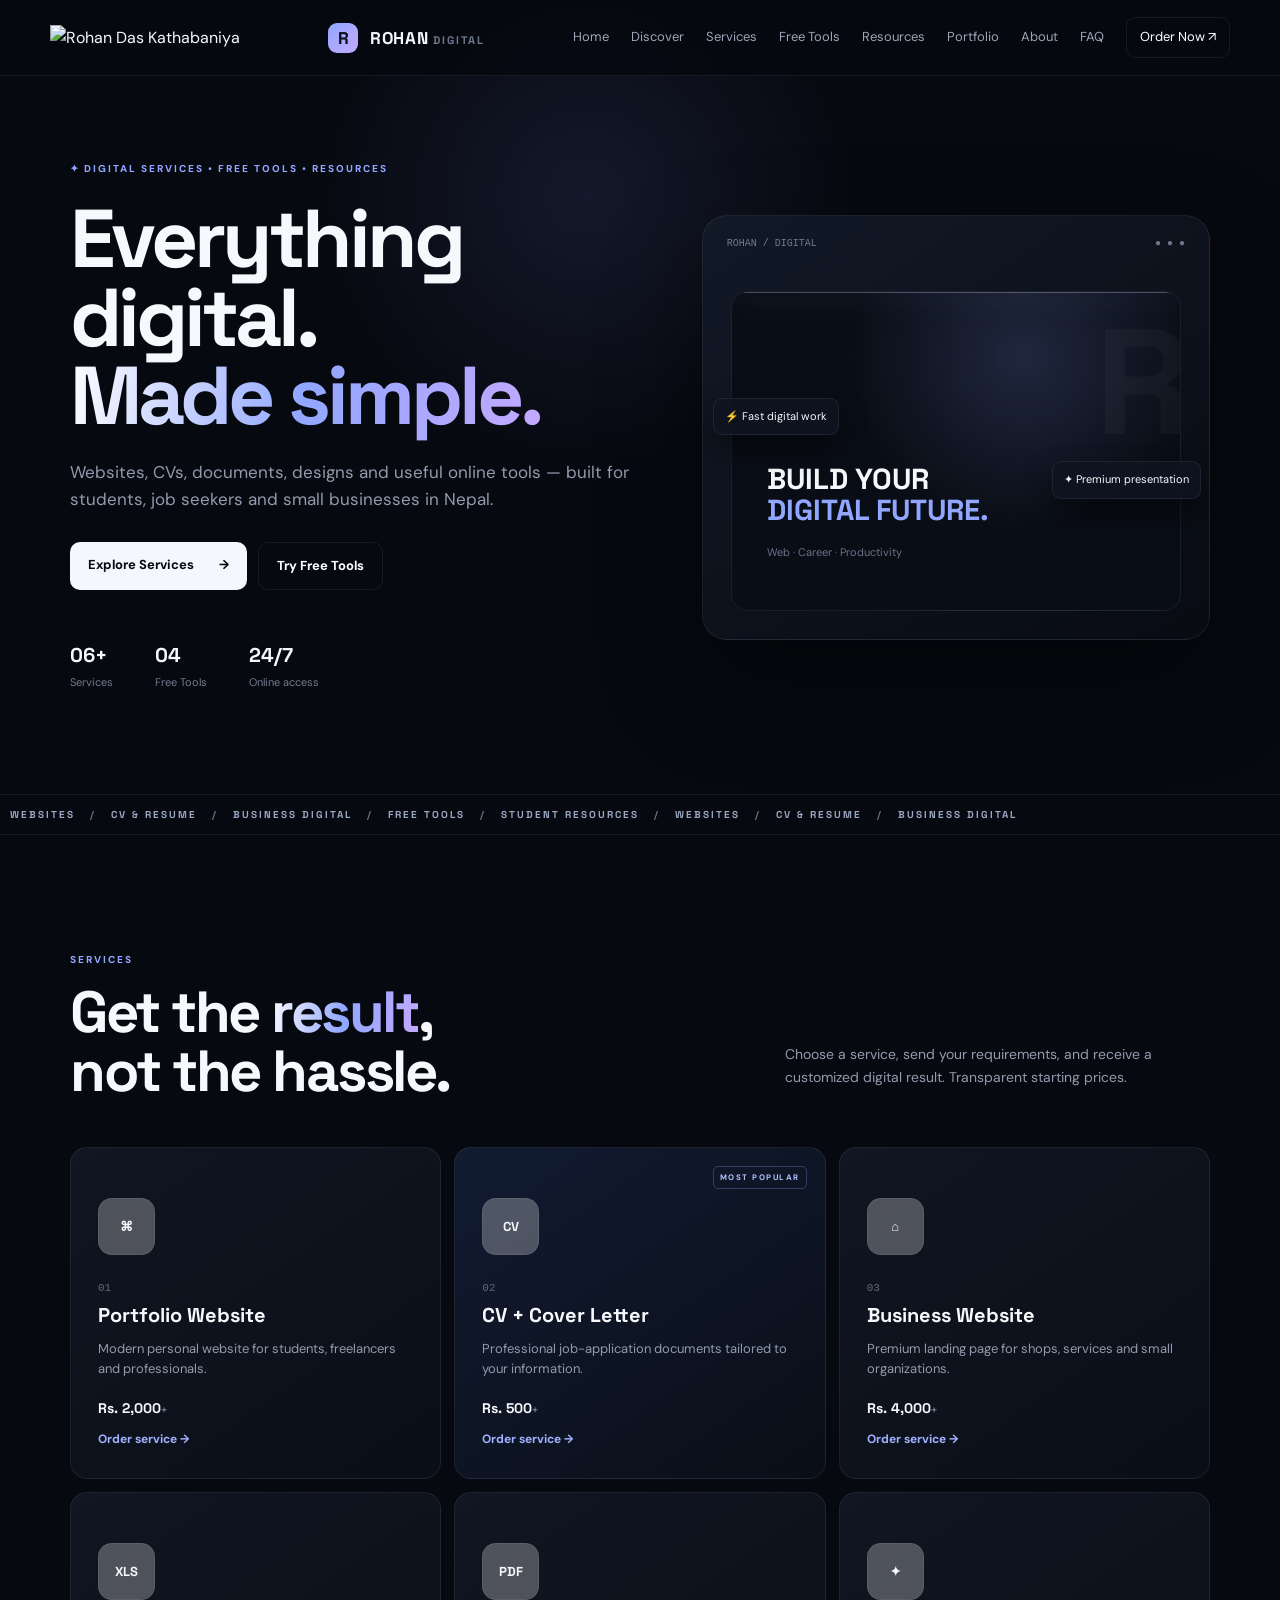
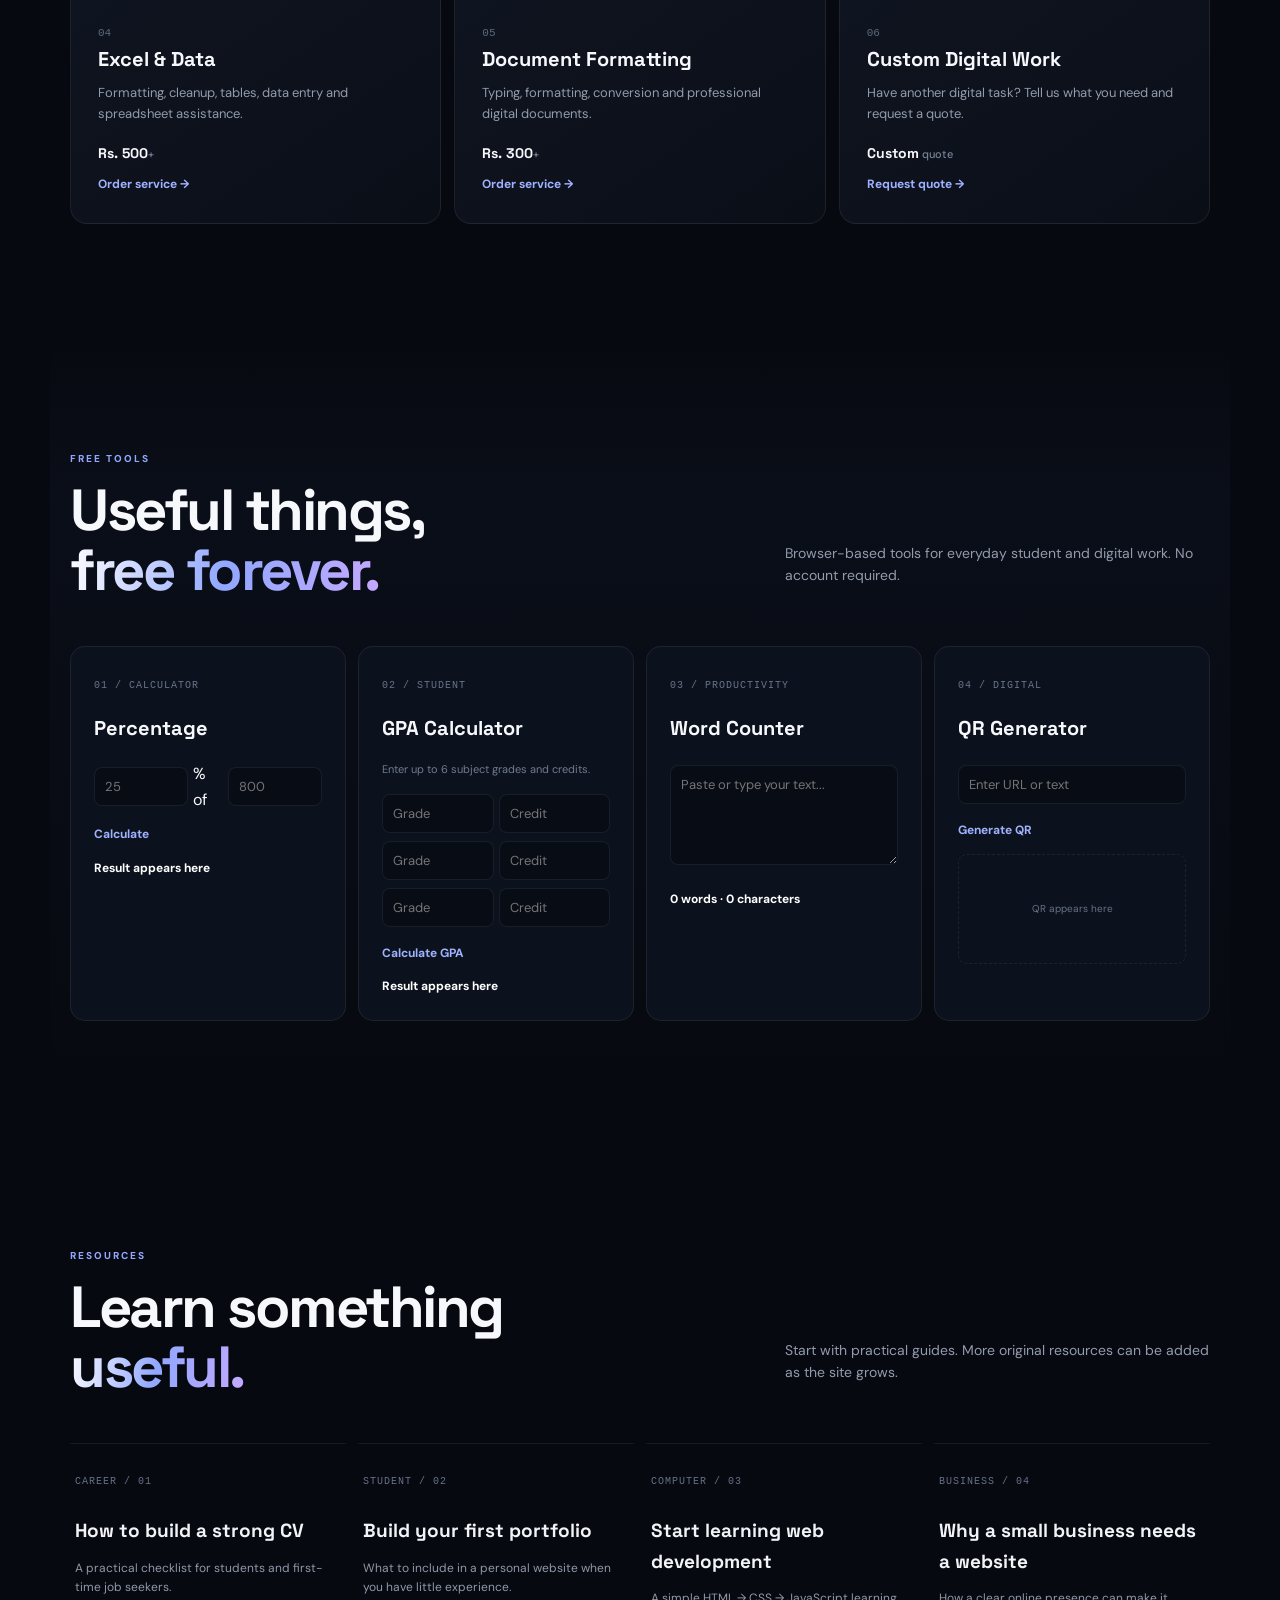
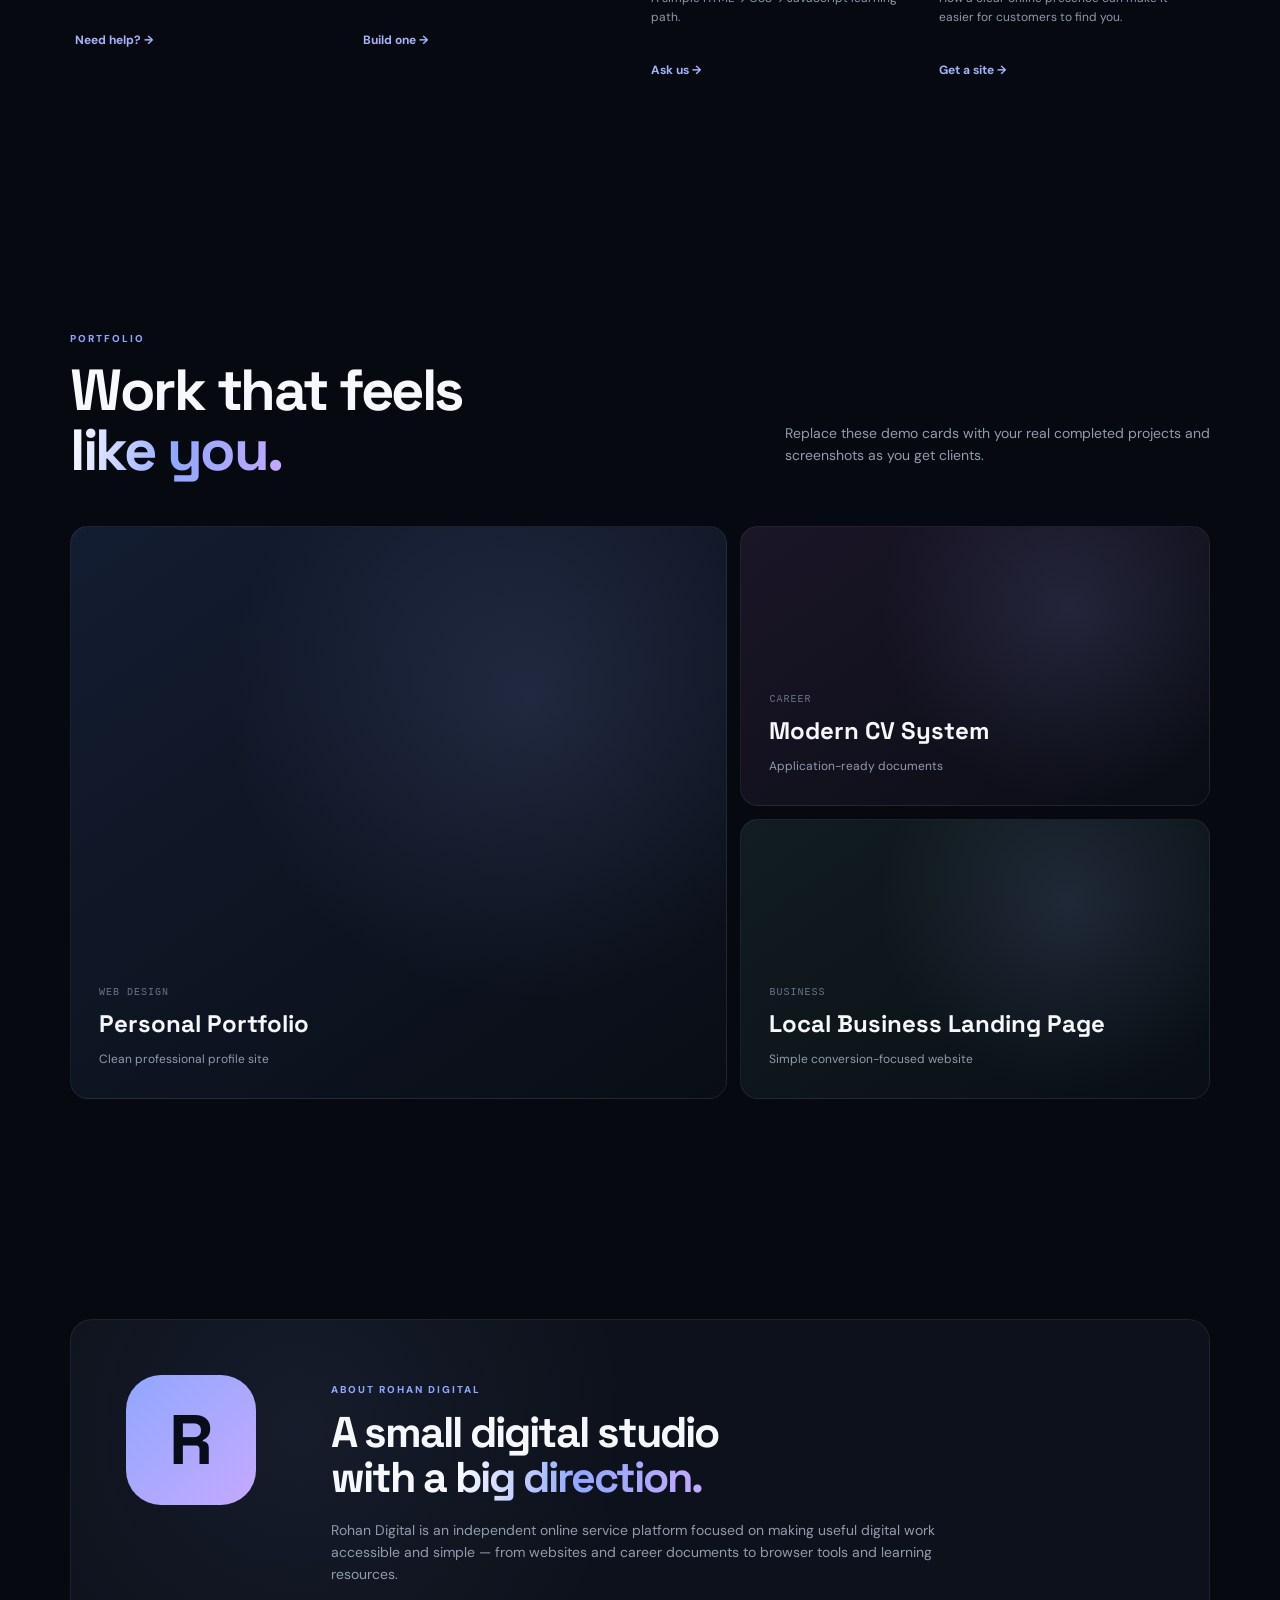
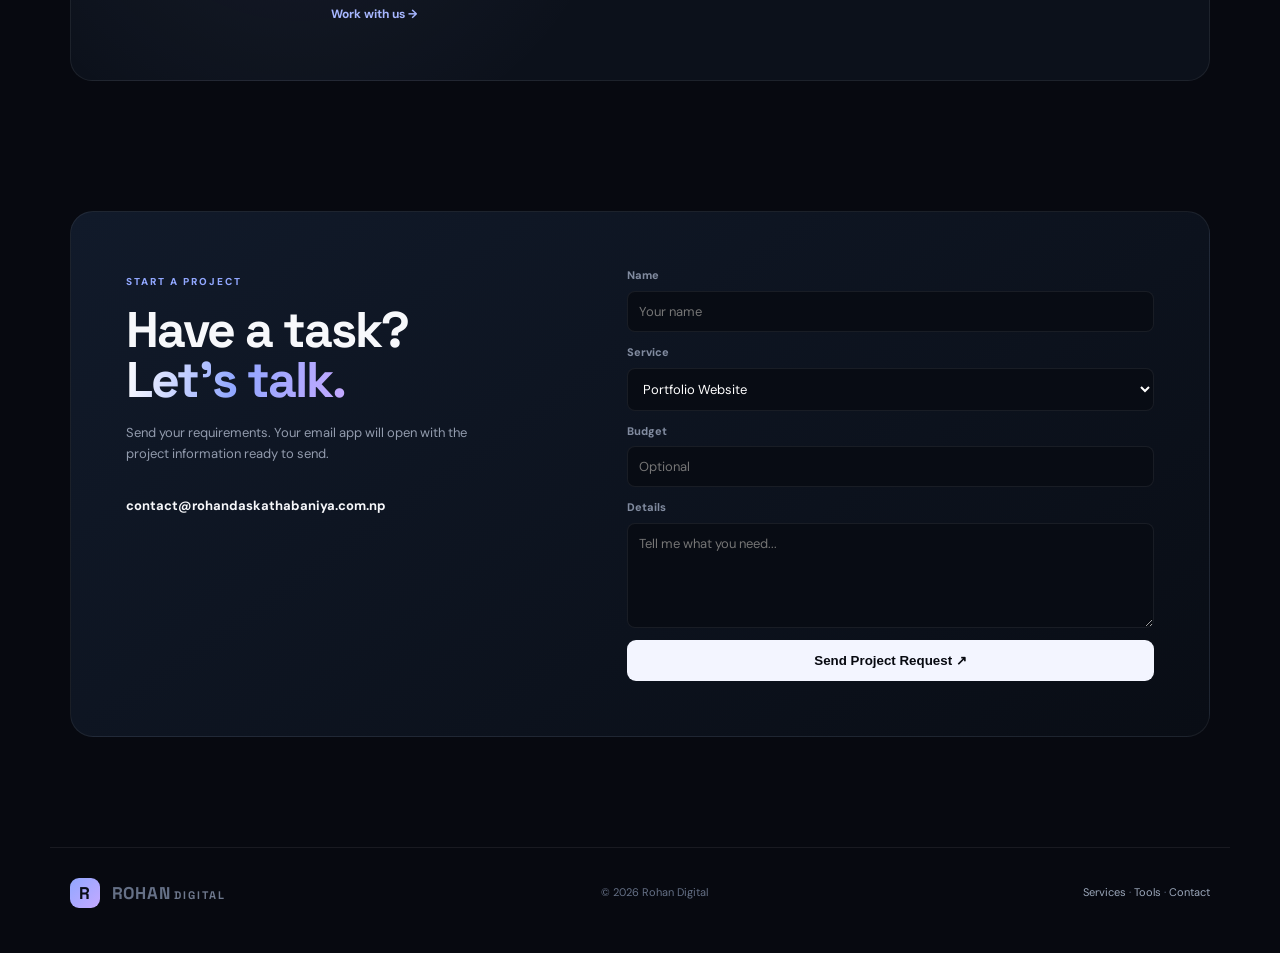
==== commit dd58a620: "Update index.html" ====
--- a/index.html
+++ b/index.html
@@ -1,6 +1,7 @@
 <!doctype html>
 <html lang="en">
 <head>
+  <link rel="icon" type="image/x-icon" href="favicon.ico">
 <meta charset="utf-8">
 <meta name="viewport" content="width=device-width,initial-scale=1">
 <title>Rohan Digital — Nepal's Digital Help Hub</title>
@@ -10,6 +11,9 @@
 </head>
 <body>
 <header class="header">
+  <div class="profile-photo">
+  <img src="assets/profile.jpg" alt="Rohan Das Kathabaniya">
+  </div>
   <a class="logo" href="#home"><span>R</span> ROHAN<span class="soft">DIGITAL</span></a>
   <button class="hamb" id="hamb">☰</button>
   <nav id="nav">
@@ -103,4 +107,4 @@
 <footer><div class="logo"><span>R</span> ROHAN<span class="soft">DIGITAL</span></div><div>© 2026 Rohan Digital</div><div><a href="#services">Services</a> · <a href="#tools">Tools</a> · <a href="#contact">Contact</a></div></footer>
 <script src="script.js"></script>
 </body>
-</html>+</html>
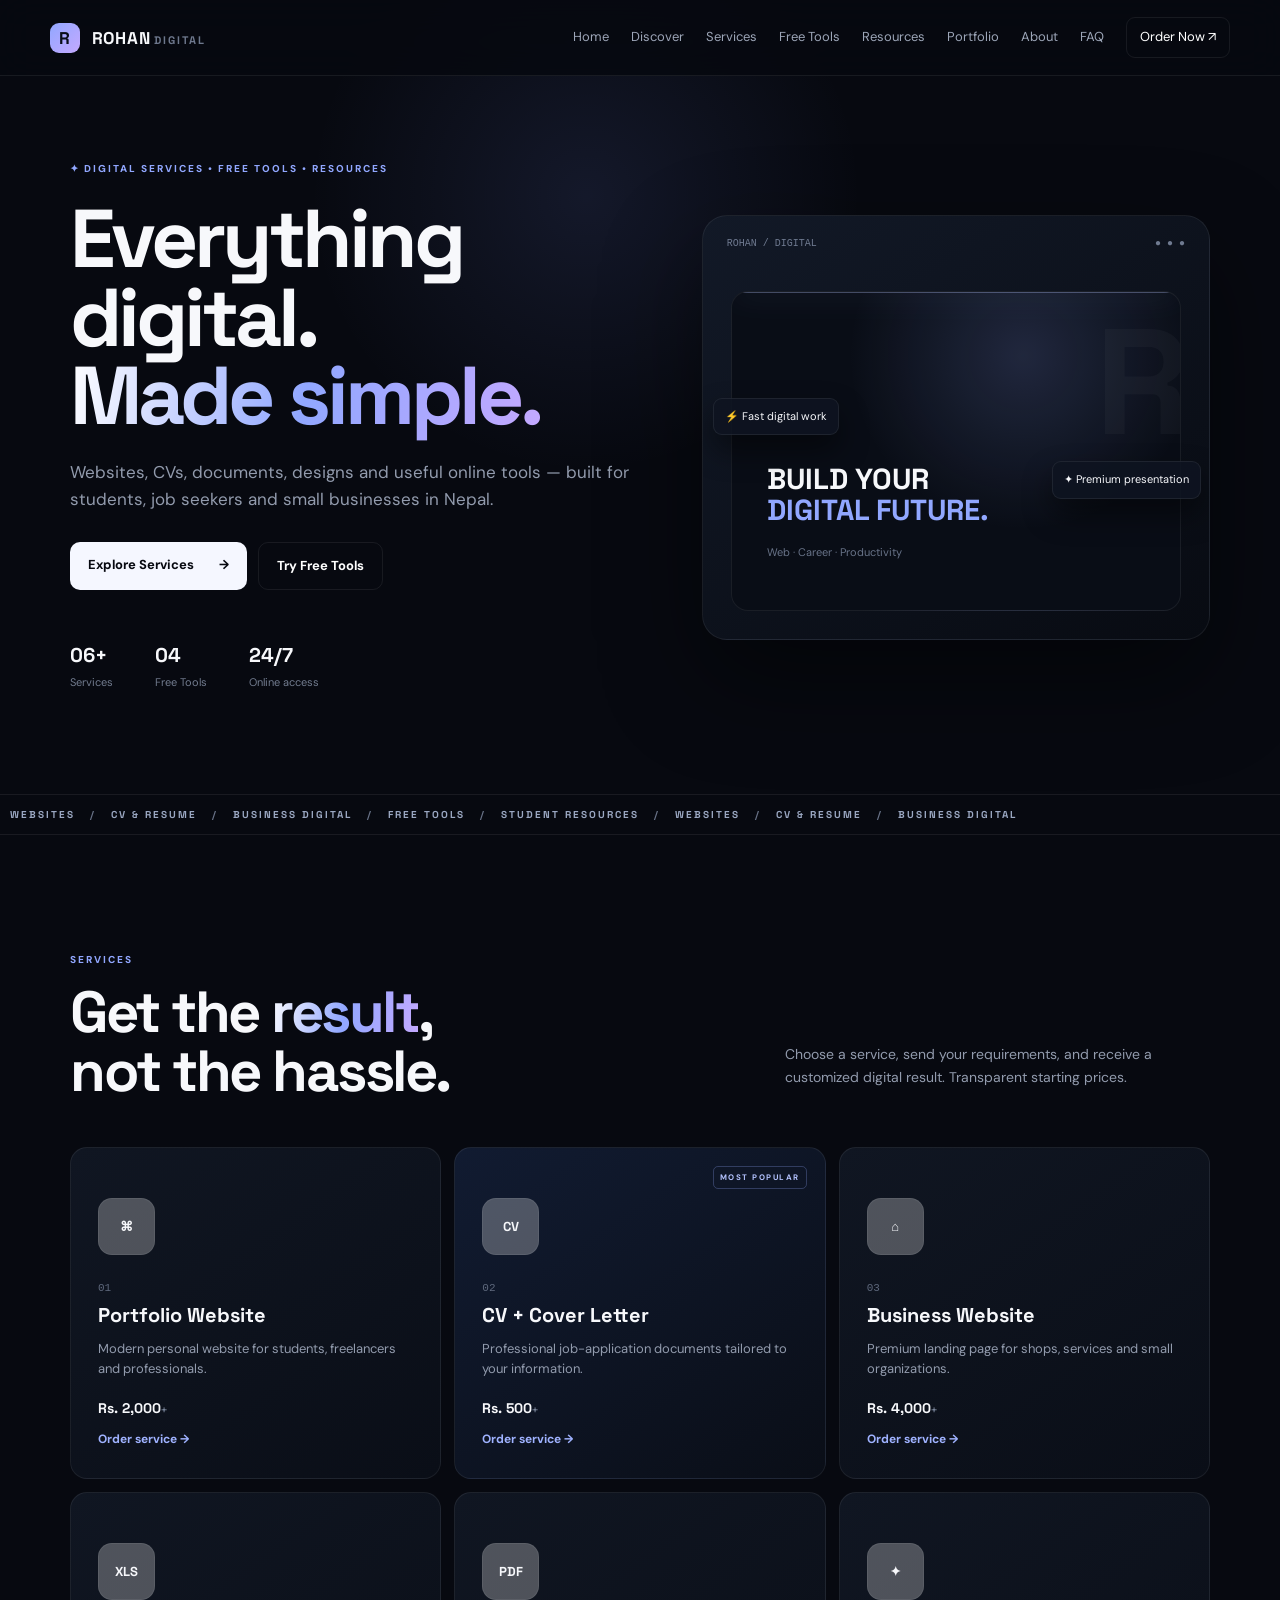
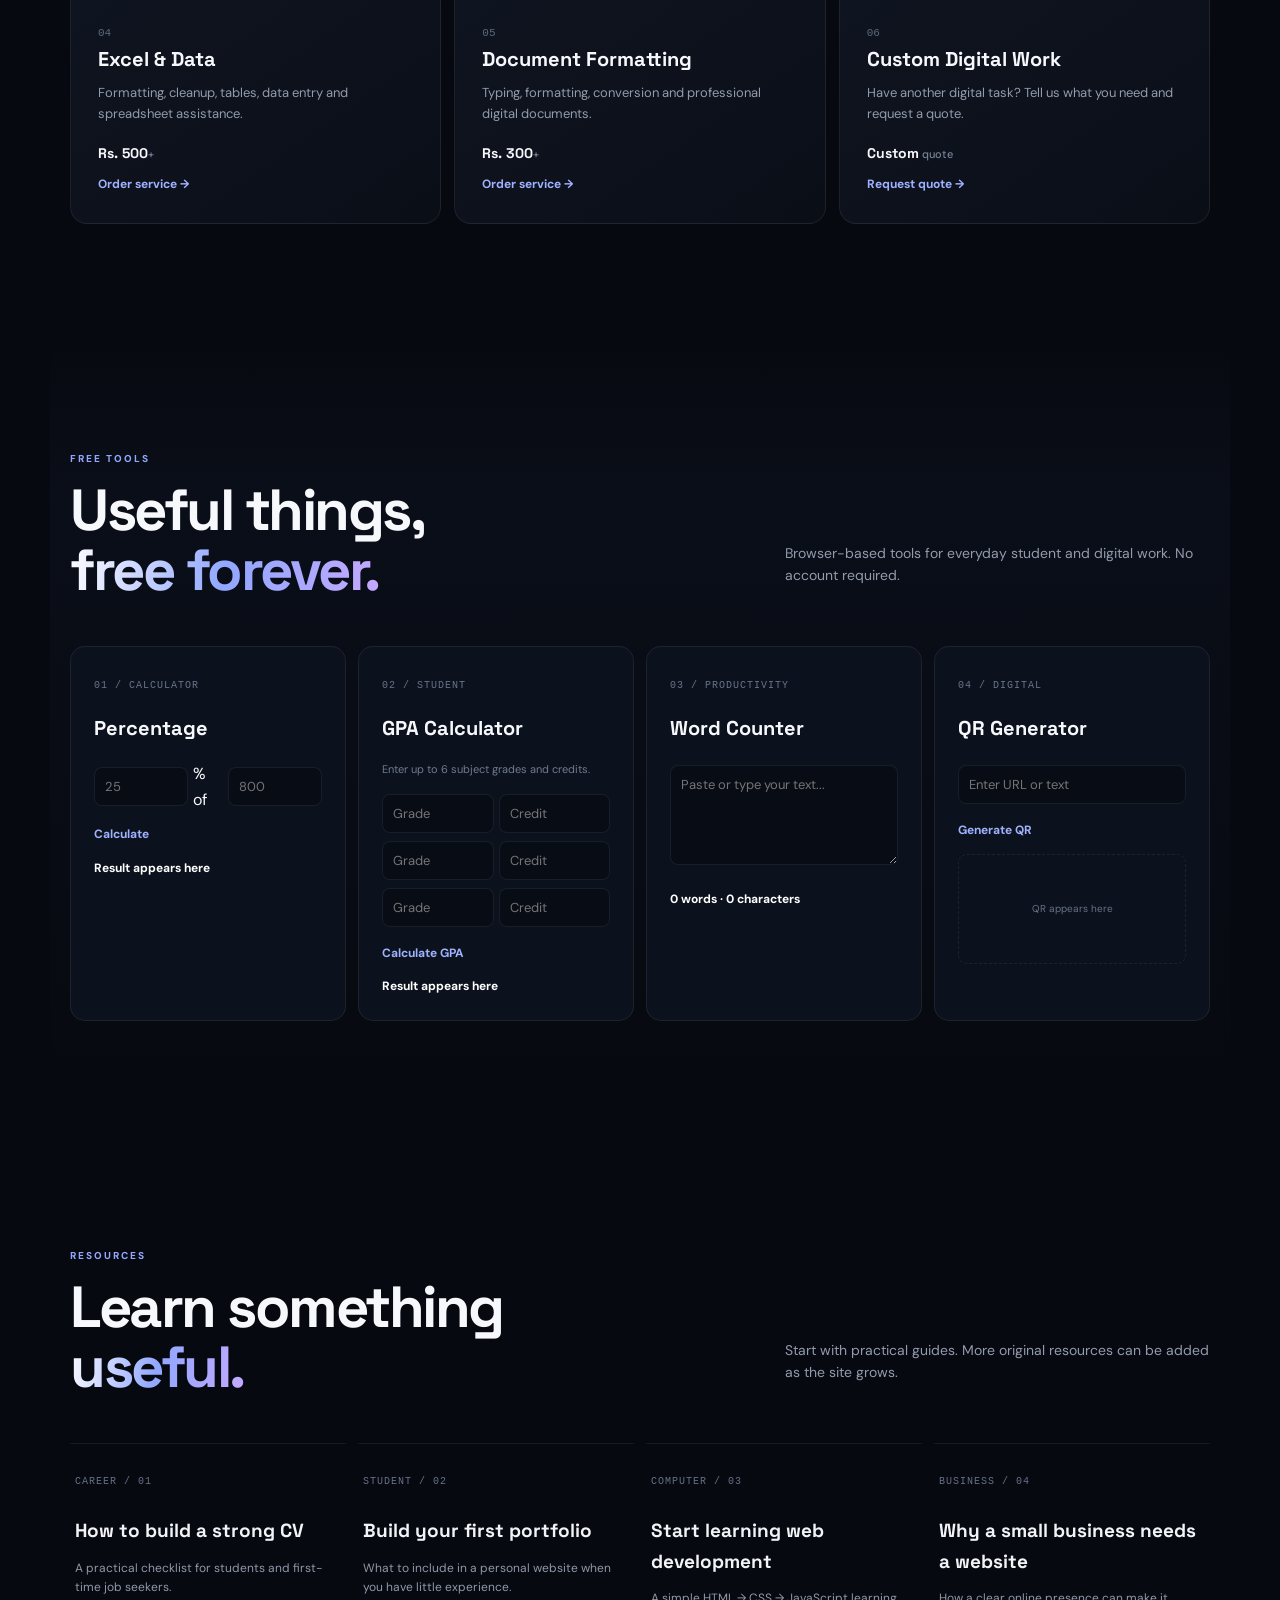
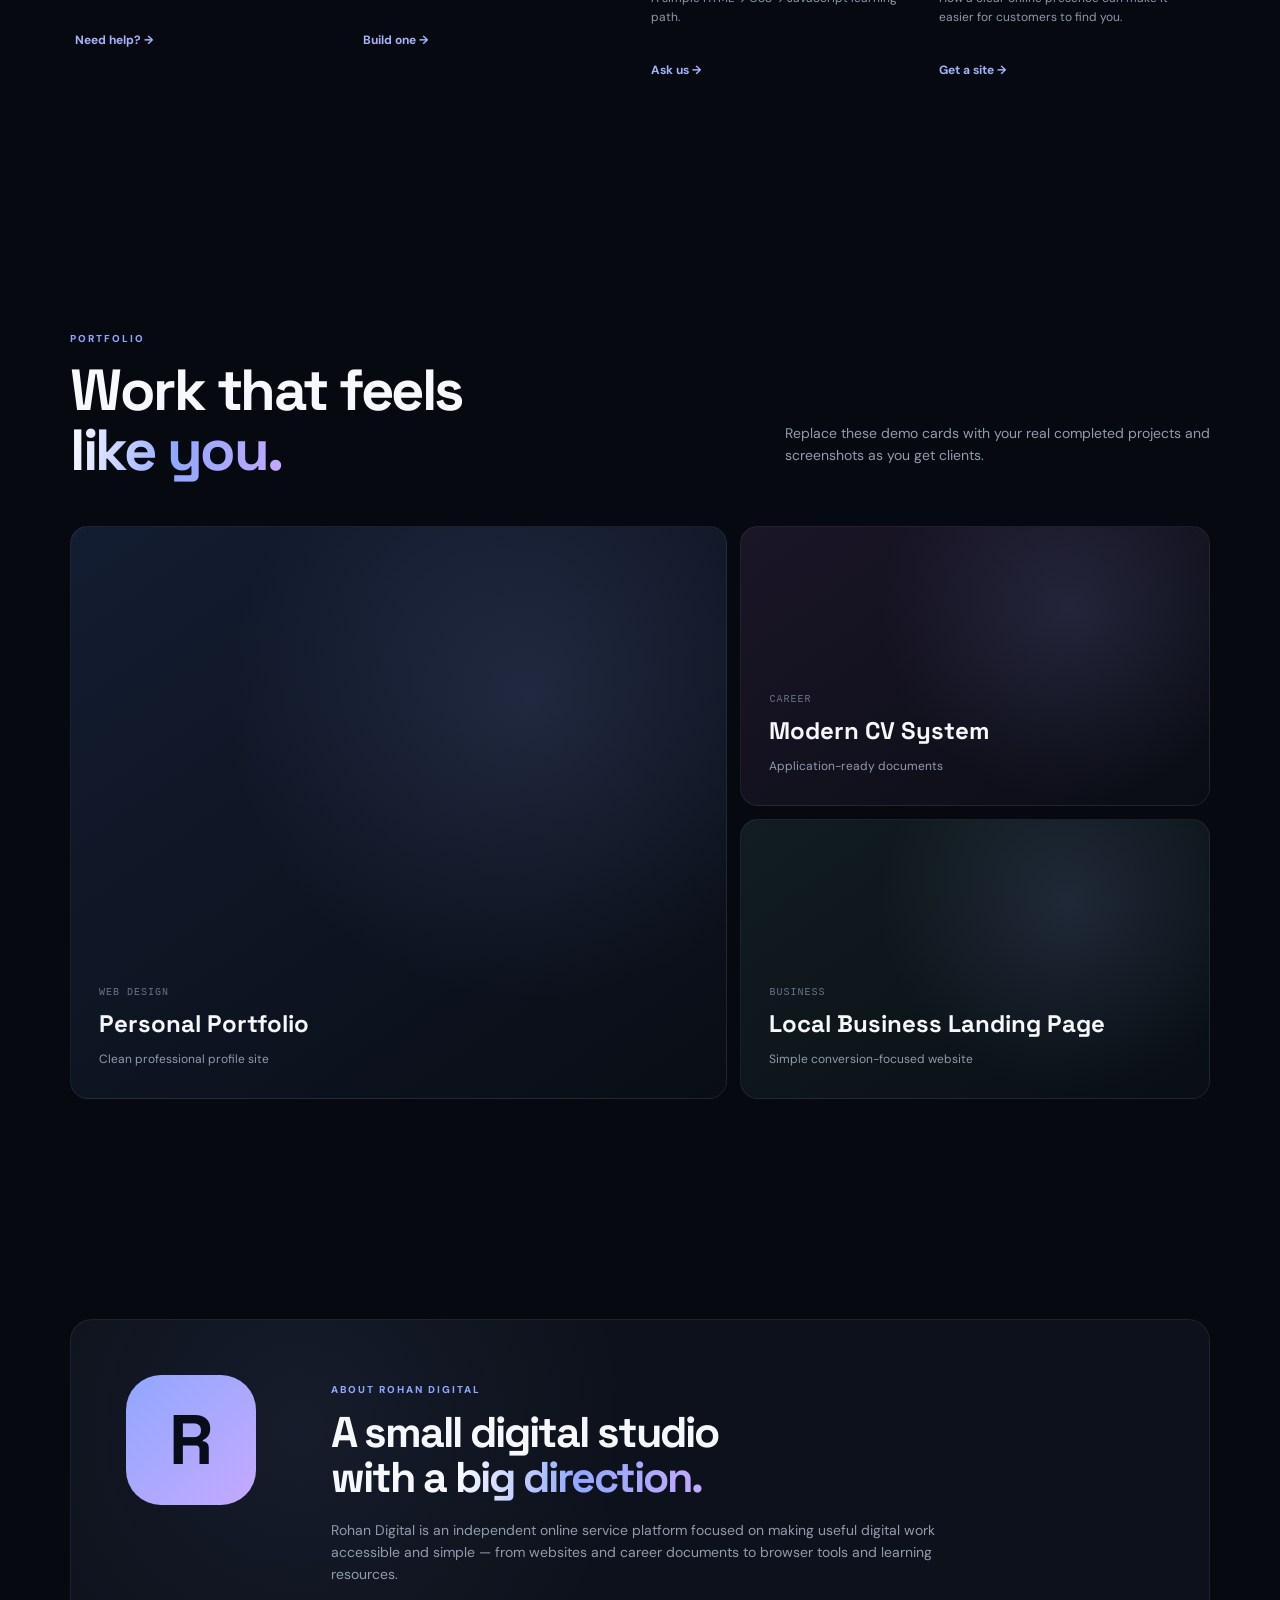
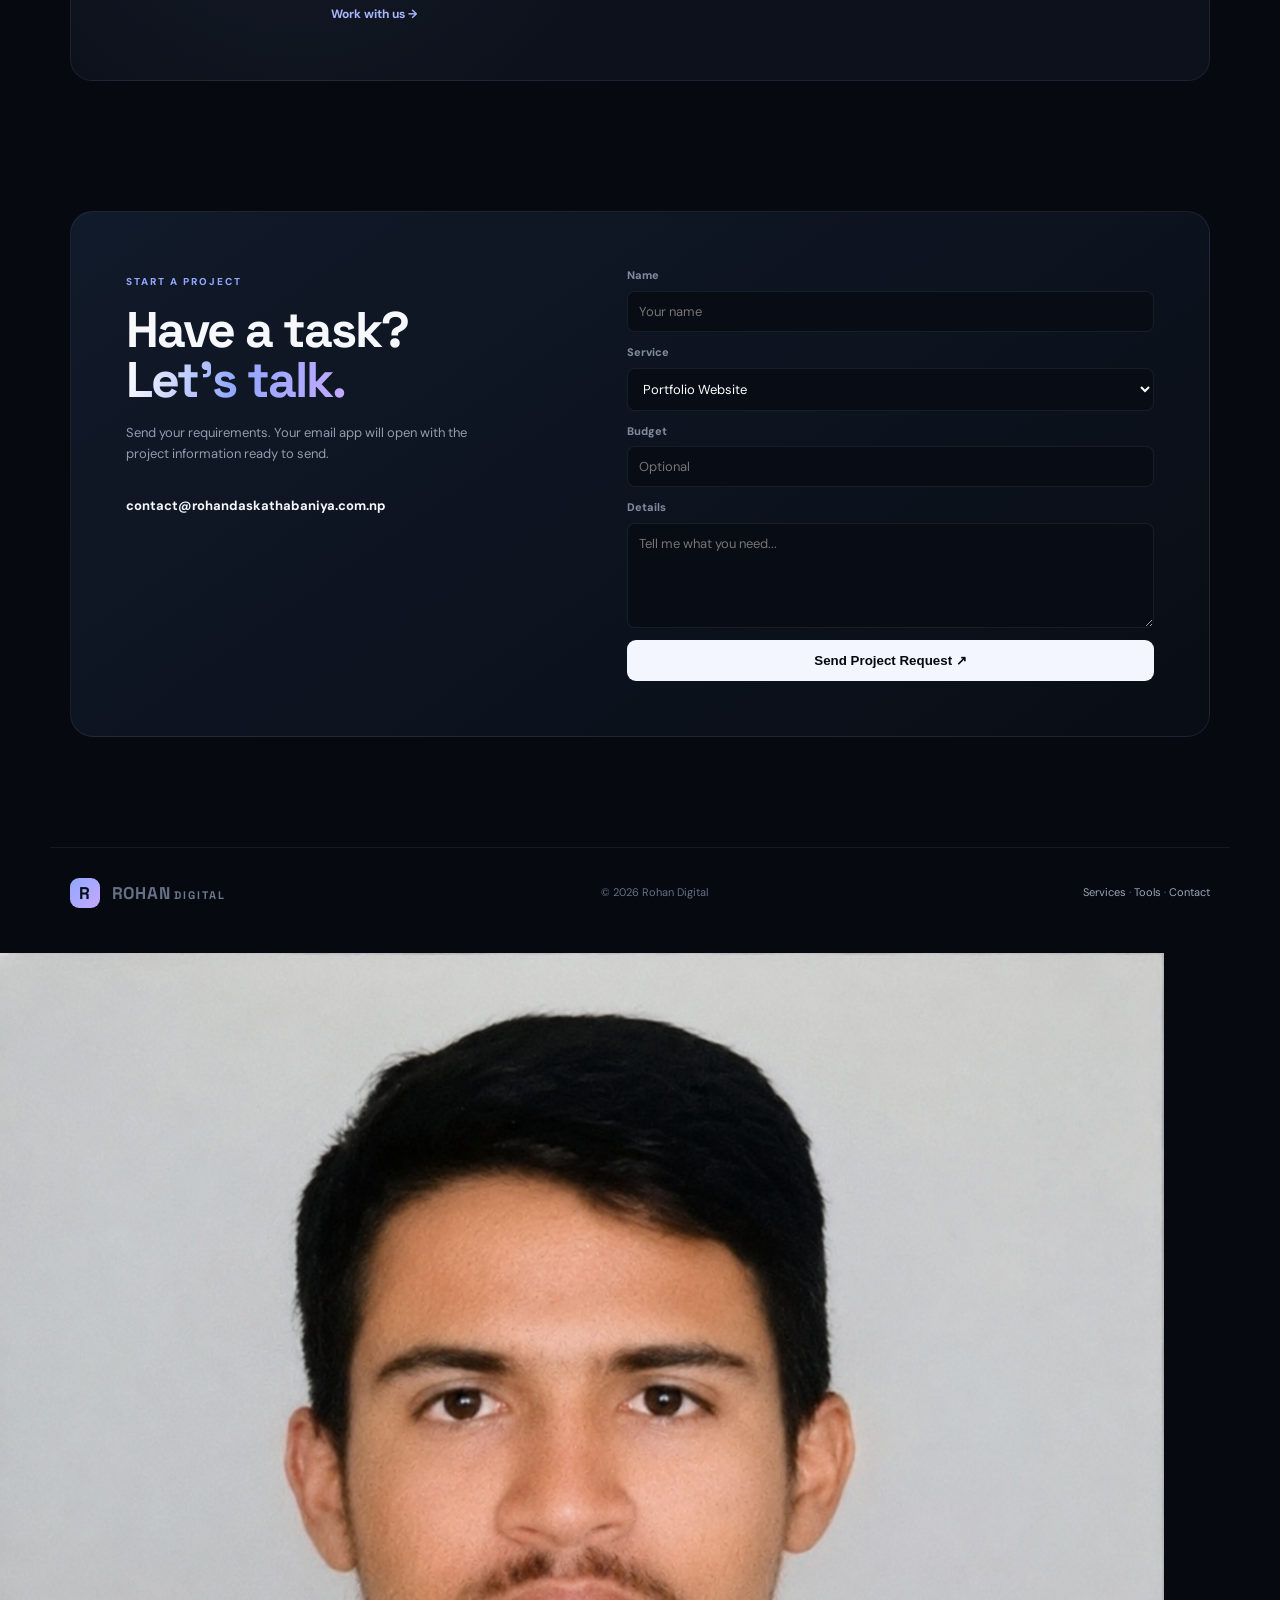
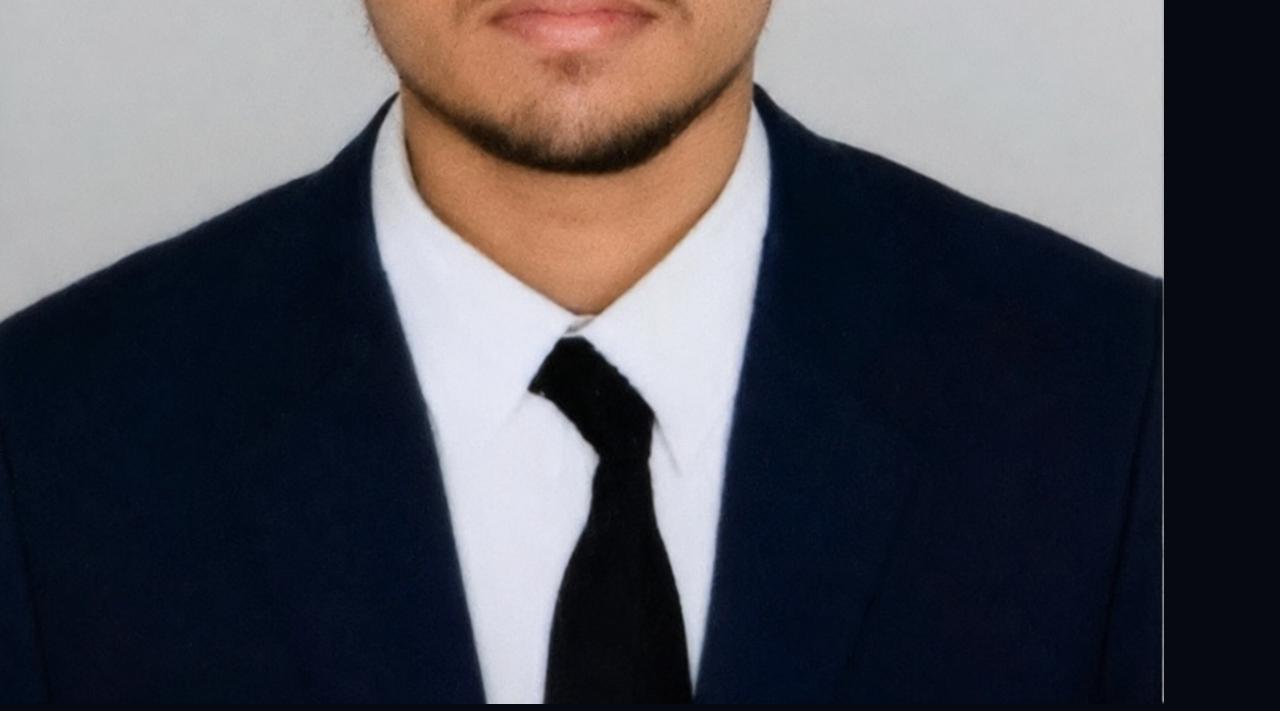
==== commit 1130af60: "Update index.html" ====
--- a/index.html
+++ b/index.html
@@ -11,9 +11,7 @@
 </head>
 <body>
 <header class="header">
-  <div class="profile-photo">
-  <img src="assets/profile.jpg" alt="Rohan Das Kathabaniya">
-  </div>
+
   <a class="logo" href="#home"><span>R</span> ROHAN<span class="soft">DIGITAL</span></a>
   <button class="hamb" id="hamb">☰</button>
   <nav id="nav">
@@ -106,5 +104,8 @@
 
 <footer><div class="logo"><span>R</span> ROHAN<span class="soft">DIGITAL</span></div><div>© 2026 Rohan Digital</div><div><a href="#services">Services</a> · <a href="#tools">Tools</a> · <a href="#contact">Contact</a></div></footer>
 <script src="script.js"></script>
+    <div class="profile-photo">
+  <img src="assets/profile.jpg" alt="Rohan Das Kathabaniya">
+    </div>
 </body>
 </html>
--- a/style.css
+++ b/style.css
@@ -4,4 +4,4 @@
 .goal-grid{display:grid;grid-template-columns:repeat(3,1fr);gap:12px}.goal-grid button{min-height:175px;text-align:left;padding:23px;border:1px solid var(--line);border-radius:16px;background:linear-gradient(145deg,#101724,#0a0e16);color:#fff;cursor:pointer;transition:.25s;display:flex;flex-direction:column;align-items:flex-start}.goal-grid button:hover{transform:translateY(-5px);border-color:#9caeff55}.goal-grid b{font-size:25px;margin-bottom:20px}.goal-grid span{font:700 19px "Space Grotesk"}.goal-grid small{color:var(--muted);font-size:11px;margin:5px 0 15px}.goal-grid button::after{content:"";display:none}.goal-grid button{font-size:18px}.journey-card{padding:45px;border:1px solid var(--line);border-radius:22px;background:radial-gradient(circle at 80% 20%,#8fa6ff16,transparent 40%),#0d131f;display:grid;grid-template-columns:.8fr 1.2fr;gap:50px}.journey-card h2{font:700 45px/1.05 "Space Grotesk";letter-spacing:-2px;margin:10px 0 18px}.journey-card p{color:var(--muted);font-size:13px;max-width:410px}.journey-steps{display:grid;grid-template-columns:1fr 1fr;border:1px solid var(--line);border-radius:15px;overflow:hidden}.journey-steps div{padding:22px;border-bottom:1px solid var(--line);border-right:1px solid var(--line)}.journey-steps div:nth-child(2n){border-right:0}.journey-steps div:nth-child(3),.journey-steps div:nth-child(4){border-bottom:0}.journey-steps b{display:block;color:#67748b;font:10px monospace}.journey-steps strong{display:block;font:700 17px "Space Grotesk";margin:18px 0 5px}.journey-steps span{color:var(--muted);font-size:11px}.trust-grid{display:grid;grid-template-columns:repeat(4,1fr);border-top:1px solid var(--line)}.trust-grid article{padding:25px 18px;border-right:1px solid var(--line)}.trust-grid article:last-child{border:0}.trust-grid b{color:#7886a0;font:11px monospace}.trust-grid h3{font-size:19px;margin:25px 0 8px}.trust-grid p{color:var(--muted);font-size:12px}.faq-list{max-width:850px;margin:auto}.faq-list details{border-top:1px solid var(--line);padding:22px 5px}.faq-list details:last-child{border-bottom:1px solid var(--line)}.faq-list summary{cursor:pointer;list-style:none;font:600 17px "Space Grotesk";display:flex;justify-content:space-between}.faq-list summary::-webkit-details-marker{display:none}.faq-list summary span{color:var(--blue)}.faq-list p{color:var(--muted);font-size:13px;max-width:700px;margin:15px 0 0}
 @media(max-width:900px){.goal-grid{grid-template-columns:repeat(2,1fr)}.journey-card{grid-template-columns:1fr}.trust-grid{grid-template-columns:repeat(2,1fr)}.trust-grid article:nth-child(2){border-right:0}.trust-grid article:nth-child(-n+2){border-bottom:1px solid var(--line)}}
 @media(max-width:600px){.goal-grid,.trust-grid{grid-template-columns:1fr}.trust-grid article{border-right:0!important}.trust-grid article:not(:last-child){border-bottom:1px solid var(--line)}.journey-card{padding:28px 20px}.journey-card h2{font-size:37px}.journey-steps{grid-template-columns:1fr}.journey-steps div{border-right:0!important;border-bottom:1px solid var(--line)!important}.journey-steps div:last-child{border-bottom:0!important}}
-.service,.tool,.resource-grid article,.project,.goal-grid button,.trust-grid article,.journey-card,.faq-list details{opacity:.98;transition:transform .35s,opacity .35s,border-color .35s}.platform-visible{opacity:1}+.service,.tool,.resource-grid article,.project,.goal-grid button,.trust-grid article,.journey-card,.faq-list details{opacity:.98;transition:transform .35s,opacity .35s,border-color .35s}.platform-visible{opacity:1}
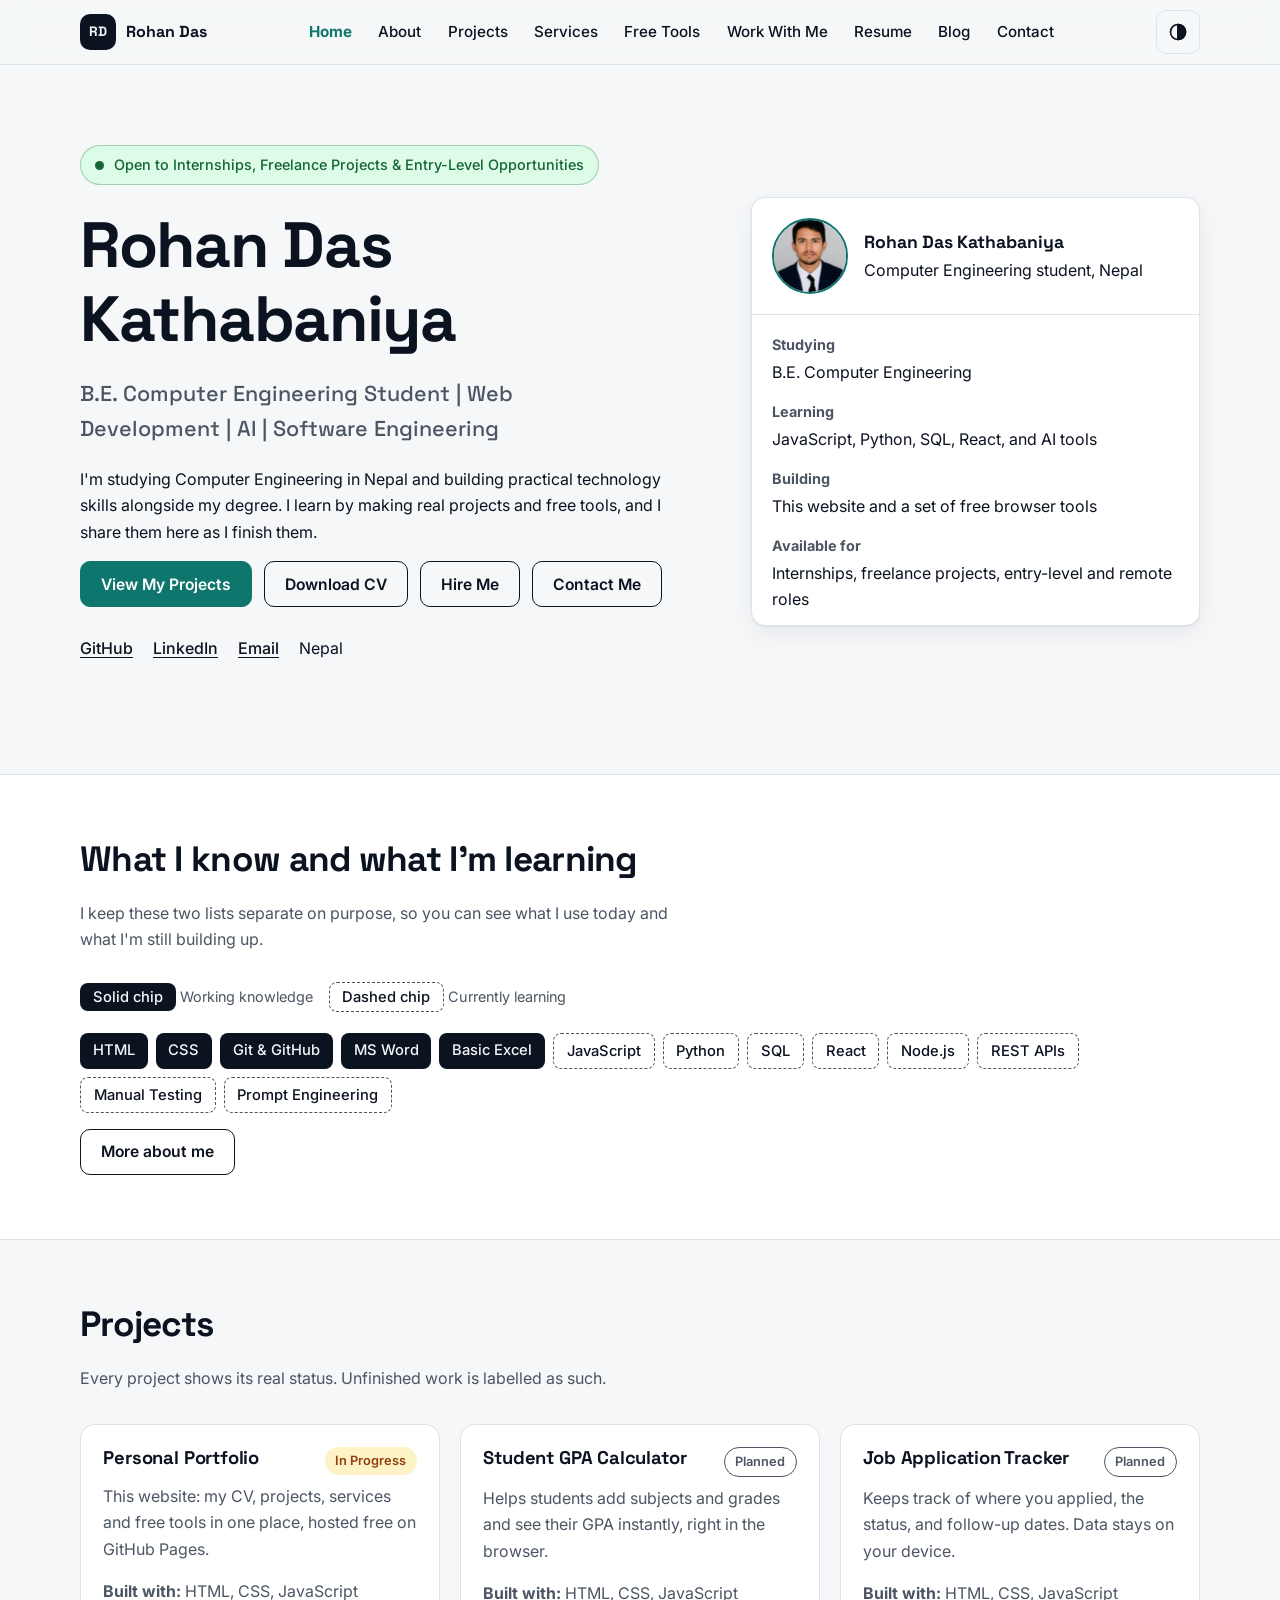
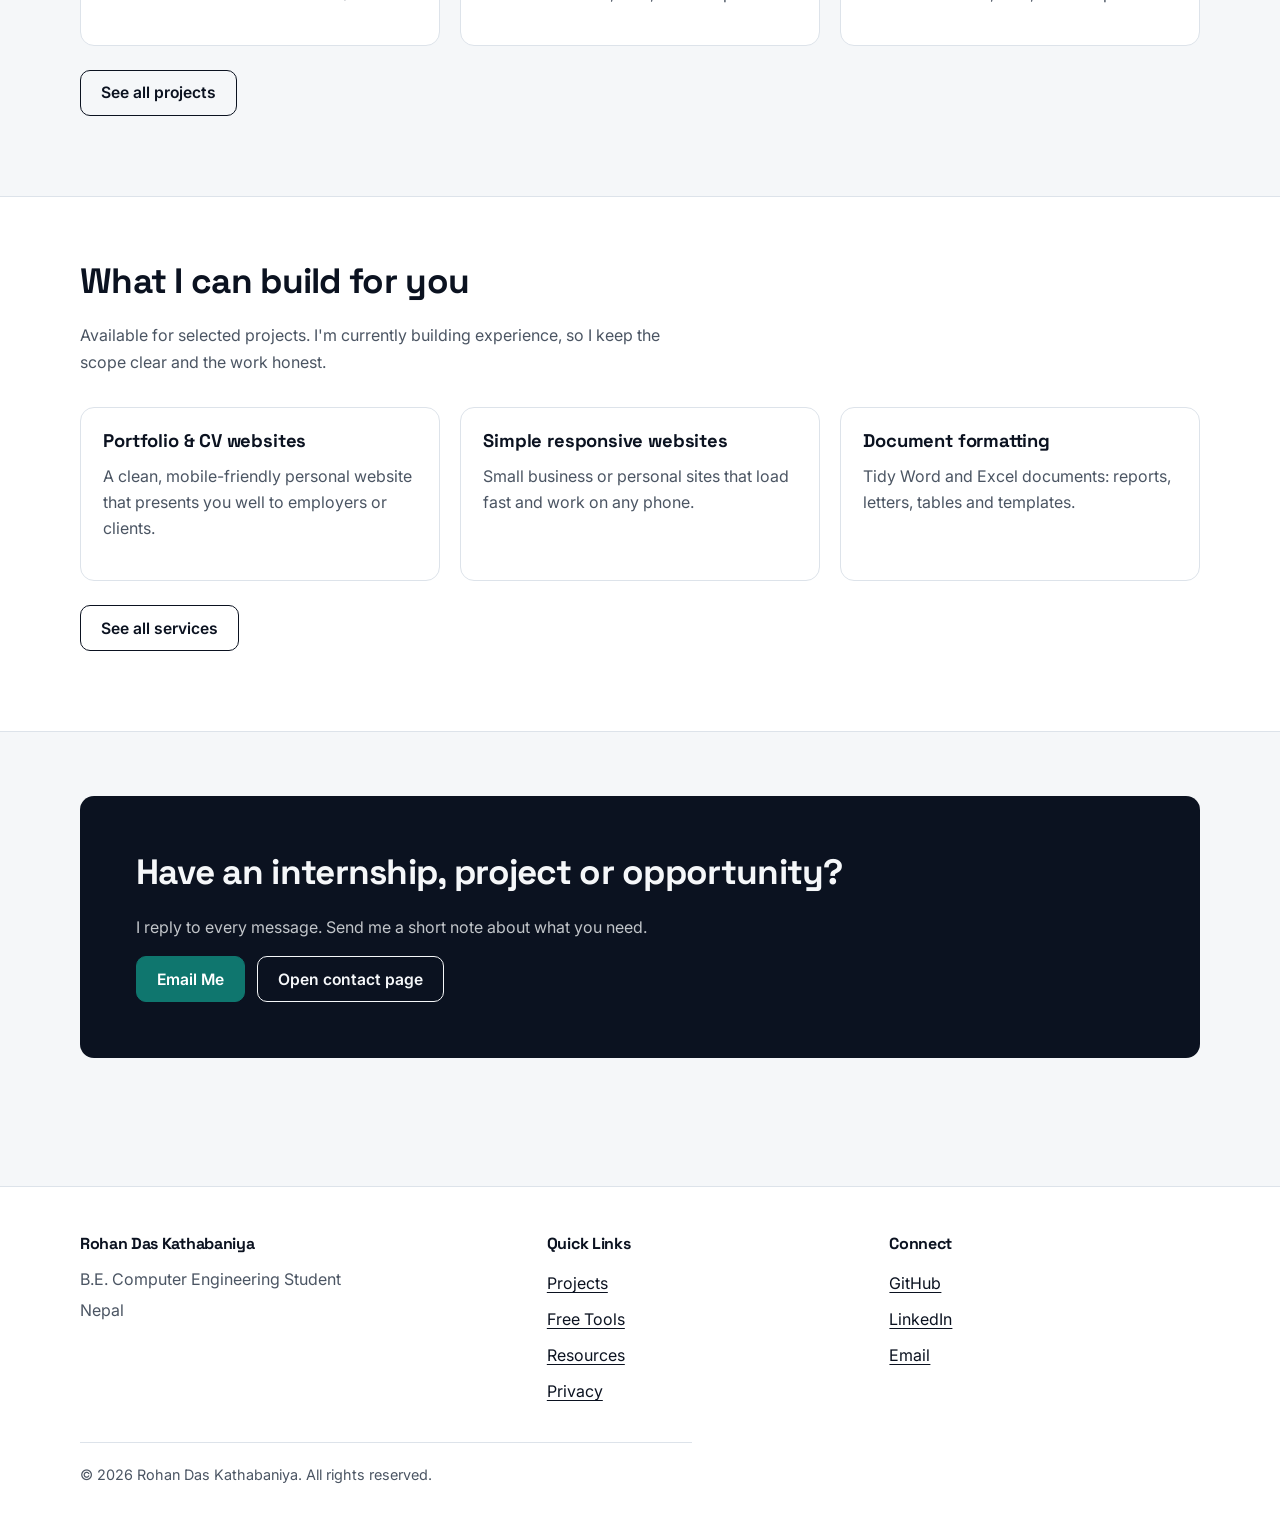
==== commit 5861a009: "Add files via upload" ====
--- a/index.html
+++ b/index.html
@@ -1,111 +1,200 @@
-<!doctype html>
+<!DOCTYPE html>
 <html lang="en">
 <head>
-  <link rel="icon" type="image/x-icon" href="favicon.ico">
-<meta charset="utf-8">
-<meta name="viewport" content="width=device-width,initial-scale=1">
-<title>Rohan Digital — Nepal's Digital Help Hub</title>
-<meta name="description" content="Rohan Digital — digital services, free tools, student resources and professional web solutions from Nepal.">
-<meta name="theme-color" content="#080a12">
-<link rel="stylesheet" href="style.css">
+  <meta charset="utf-8">
+  <meta name="viewport" content="width=device-width, initial-scale=1">
+  <title>Rohan Das Kathabaniya | Computer Engineering Student, Web Development &amp; AI</title>
+  <meta name="description" content="Rohan Das Kathabaniya is a B.E. Computer Engineering student in Nepal building web projects and free tools. Open to internships, freelance projects and entry-level roles.">
+  <link rel="canonical" href="https://rohandaskathabaniya.com.np/">
+  <meta name="theme-color" content="#0b1220">
+
+  <!-- Open Graph (link previews) -->
+  <meta property="og:type" content="website">
+  <meta property="og:title" content="Rohan Das Kathabaniya | Computer Engineering Student">
+  <meta property="og:description" content="Web development, AI and software engineering projects. Open to internships, freelance work and entry-level roles.">
+  <meta property="og:url" content="https://rohandaskathabaniya.com.np/">
+  <meta property="og:image" content="https://rohandaskathabaniya.com.np/assets/og-image.jpg">
+  <meta name="twitter:card" content="summary_large_image">
+
+  <link rel="icon" href="assets/favicon.ico">
+
+  <link rel="preconnect" href="https://fonts.googleapis.com">
+  <link rel="preconnect" href="https://fonts.gstatic.com" crossorigin>
+  <link href="https://fonts.googleapis.com/css2?family=Inter:wght@400;500;600&family=Space+Grotesk:wght@500;700&display=swap" rel="stylesheet">
+  <link rel="stylesheet" href="style.css">
+
+  <!-- Applies saved light/dark choice before the page paints -->
+  <script>
+    try { var t = localStorage.getItem("theme"); if (t) document.documentElement.setAttribute("data-theme", t); } catch (e) {}
+  </script>
+
+  <script type="application/ld+json">
+  {
+    "@context": "https://schema.org",
+    "@type": "Person",
+    "name": "Rohan Das Kathabaniya",
+    "url": "https://rohandaskathabaniya.com.np/",
+    "jobTitle": "Computer Engineering Student",
+    "address": { "@type": "PostalAddress", "addressCountry": "NP" },
+    "sameAs": [
+      "https://github.com/rohandaskathabaniya-art",
+      "https://www.linkedin.com/in/rohan-das-kathabaniya-435199326"
+    ]
+  }
+  </script>
 </head>
 <body>
-<header class="header">
-
-  <a class="logo" href="#home"><span>R</span> ROHAN<span class="soft">DIGITAL</span></a>
-  <button class="hamb" id="hamb">☰</button>
-  <nav id="nav">
-    <a href="#home">Home</a>
-    <a href="#discover">Discover</a><a href="#services">Services</a>
-    <a href="#tools">Free Tools</a>
-    <a href="#resources">Resources</a>
-    <a href="#portfolio">Portfolio</a>
-    <a href="#about">About</a><a href="#faq">FAQ</a>
-    <a class="navorder" href="#contact">Order Now ↗</a>
-  </nav>
-</header>
-
-<section class="hero" id="home">
- <div class="hero-bg"></div>
- <div class="hero-inner">
-   <div class="eyebrow">✦ DIGITAL SERVICES • FREE TOOLS • RESOURCES</div>
-   <h1>Everything digital.<br><span>Made simple.</span></h1>
-   <p class="hero-text">Websites, CVs, documents, designs and useful online tools — built for students, job seekers and small businesses in Nepal.</p>
-   <div class="actions"><a class="btn white" href="#services">Explore Services <b>→</b></a><a class="btn line" href="#tools">Try Free Tools</a></div>
-   <div class="stats"><div><b>06+</b><small>Services</small></div><div><b>04</b><small>Free Tools</small></div><div><b>24/7</b><small>Online access</small></div></div>
- </div>
- <div class="hero-panel">
-   <div class="panel-head"><span>ROHAN / DIGITAL</span><i>● ● ●</i></div>
-   <div class="panel-screen">
-     <div class="scan"></div>
-     <div class="big-r">R</div>
-     <strong>BUILD YOUR<br><em>DIGITAL FUTURE.</em></strong>
-     <small>Web · Career · Productivity</small>
-   </div>
-   <div class="mini-card one">⚡ Fast digital work</div>
-   <div class="mini-card two">✦ Premium presentation</div>
- </div>
-</section>
-
-<div class="ticker"><span>WEBSITES</span> / <span>CV & RESUME</span> / <span>BUSINESS DIGITAL</span> / <span>FREE TOOLS</span> / <span>STUDENT RESOURCES</span> / <span>WEBSITES</span> / <span>CV & RESUME</span> / <span>BUSINESS DIGITAL</span></div>
-
-<section class="section" id="services">
- <div class="section-head"><div><label>SERVICES</label><h2>Get the <i>result</i>,<br>not the hassle.</h2></div><p>Choose a service, send your requirements, and receive a customized digital result. Transparent starting prices.</p></div>
- <div class="cards">
-  <article class="service"><div class="service-icon">⌘</div><span>01</span><h3>Portfolio Website</h3><p>Modern personal website for students, freelancers and professionals.</p><strong>Rs. 2,000<span>+</span></strong><button onclick="selectService('Portfolio Website')">Order service →</button></article>
-  <article class="service hot"><b class="popular">MOST POPULAR</b><div class="service-icon">CV</div><span>02</span><h3>CV + Cover Letter</h3><p>Professional job-application documents tailored to your information.</p><strong>Rs. 500<span>+</span></strong><button onclick="selectService('CV + Cover Letter')">Order service →</button></article>
-  <article class="service"><div class="service-icon">⌂</div><span>03</span><h3>Business Website</h3><p>Premium landing page for shops, services and small organizations.</p><strong>Rs. 4,000<span>+</span></strong><button onclick="selectService('Business Website')">Order service →</button></article>
-  <article class="service"><div class="service-icon">XLS</div><span>04</span><h3>Excel & Data</h3><p>Formatting, cleanup, tables, data entry and spreadsheet assistance.</p><strong>Rs. 500<span>+</span></strong><button onclick="selectService('Excel & Data Work')">Order service →</button></article>
-  <article class="service"><div class="service-icon">PDF</div><span>05</span><h3>Document Formatting</h3><p>Typing, formatting, conversion and professional digital documents.</p><strong>Rs. 300<span>+</span></strong><button onclick="selectService('Document Formatting')">Order service →</button></article>
-  <article class="service"><div class="service-icon">✦</div><span>06</span><h3>Custom Digital Work</h3><p>Have another digital task? Tell us what you need and request a quote.</p><strong>Custom<span> quote</span></strong><button onclick="selectService('Custom Digital Work')">Request quote →</button></article>
- </div>
-</section>
-
-<section class="tools section" id="tools">
- <div class="section-head"><div><label>FREE TOOLS</label><h2>Useful things,<br><i>free forever.</i></h2></div><p>Browser-based tools for everyday student and digital work. No account required.</p></div>
- <div class="toolgrid">
-  <div class="tool"><small>01 / CALCULATOR</small><h3>Percentage</h3><div class="inputs"><input id="pa" type="number" placeholder="25"><span>% of</span><input id="pb" type="number" placeholder="800"></div><button onclick="percentage()">Calculate</button><output id="po">Result appears here</output></div>
-  <div class="tool"><small>02 / STUDENT</small><h3>GPA Calculator</h3><p class="muted">Enter up to 6 subject grades and credits.</p><div class="gpa-row"><input id="g1" type="number" step=".01" placeholder="Grade"><input id="c1" type="number" placeholder="Credit"></div><div class="gpa-row"><input id="g2" type="number" step=".01" placeholder="Grade"><input id="c2" type="number" placeholder="Credit"></div><div class="gpa-row"><input id="g3" type="number" step=".01" placeholder="Grade"><input id="c3" type="number" placeholder="Credit"></div><button onclick="gpa()">Calculate GPA</button><output id="go">Result appears here</output></div>
-  <div class="tool"><small>03 / PRODUCTIVITY</small><h3>Word Counter</h3><textarea id="wc" placeholder="Paste or type your text..."></textarea><output id="wo">0 words · 0 characters</output></div>
-  <div class="tool"><small>04 / DIGITAL</small><h3>QR Generator</h3><input id="qr" placeholder="Enter URL or text"><button onclick="qrgen()">Generate QR</button><div id="qrout" class="qr">QR appears here</div></div>
- </div>
-</section>
-
-<section class="section resources" id="resources">
- <div class="section-head"><div><label>RESOURCES</label><h2>Learn something<br><i>useful.</i></h2></div><p>Start with practical guides. More original resources can be added as the site grows.</p></div>
- <div class="resource-grid">
-  <article><span>CAREER / 01</span><h3>How to build a strong CV</h3><p>A practical checklist for students and first-time job seekers.</p><a href="#contact">Need help? →</a></article>
-  <article><span>STUDENT / 02</span><h3>Build your first portfolio</h3><p>What to include in a personal website when you have little experience.</p><a href="#services">Build one →</a></article>
-  <article><span>COMPUTER / 03</span><h3>Start learning web development</h3><p>A simple HTML → CSS → JavaScript learning path.</p><a href="#contact">Ask us →</a></article>
-  <article><span>BUSINESS / 04</span><h3>Why a small business needs a website</h3><p>How a clear online presence can make it easier for customers to find you.</p><a href="#services">Get a site →</a></article>
- </div>
-</section>
-
-<section class="section portfolio" id="portfolio">
- <div class="section-head"><div><label>PORTFOLIO</label><h2>Work that feels<br><i>like you.</i></h2></div><p>Replace these demo cards with your real completed projects and screenshots as you get clients.</p></div>
- <div class="portfolio-grid">
-  <div class="project p1"><span>WEB DESIGN</span><h3>Personal Portfolio</h3><p>Clean professional profile site</p></div>
-  <div class="project p2"><span>CAREER</span><h3>Modern CV System</h3><p>Application-ready documents</p></div>
-  <div class="project p3"><span>BUSINESS</span><h3>Local Business Landing Page</h3><p>Simple conversion-focused website</p></div>
- </div>
-</section>
-
-<section class="section about" id="about">
- <div class="about-card"><div class="about-mark">R</div><div><label>ABOUT ROHAN DIGITAL</label><h2>A small digital studio<br>with a <i>big direction.</i></h2><p>Rohan Digital is an independent online service platform focused on making useful digital work accessible and simple — from websites and career documents to browser tools and learning resources.</p><a href="#contact" class="textlink">Work with us →</a></div></div>
-</section>
-
-<section class="contact section" id="contact">
- <div class="contact-box">
-  <div><label>START A PROJECT</label><h2>Have a task?<br><i>Let's talk.</i></h2><p>Send your requirements. Your email app will open with the project information ready to send.</p><a class="email" href="mailto:contact@rohandaskathabaniya.com.np">contact@rohandaskathabaniya.com.np</a></div>
-  <form id="form"><label>Name<input name="name" required placeholder="Your name"></label><label>Service<select id="service" name="service"><option>Portfolio Website</option><option>CV + Cover Letter</option><option>Business Website</option><option>Excel & Data Work</option><option>Document Formatting</option><option>Custom Digital Work</option></select></label><label>Budget<input name="budget" placeholder="Optional"></label><label>Details<textarea name="details" required placeholder="Tell me what you need..."></textarea></label><button class="submit" type="submit">Send Project Request ↗</button></form>
- </div>
-</section>
-</main>
-
-<footer><div class="logo"><span>R</span> ROHAN<span class="soft">DIGITAL</span></div><div>© 2026 Rohan Digital</div><div><a href="#services">Services</a> · <a href="#tools">Tools</a> · <a href="#contact">Contact</a></div></footer>
-<script src="script.js"></script>
-    <div class="profile-photo">
-  <img src="assets/profile.jpg" alt="Rohan Das Kathabaniya">
-    </div>
+  <a class="skip" href="#main">Skip to main content</a>
+  <header id="site-header"></header>
+
+  <main id="main">
+
+    <!-- HERO -->
+    <section class="hero" aria-labelledby="hero-title">
+      <div class="wrap hero-grid">
+        <div>
+          <p class="badge">Open to Internships, Freelance Projects &amp; Entry-Level Opportunities</p>
+          <h1 id="hero-title">Rohan Das Kathabaniya</h1>
+          <p class="headline">B.E. Computer Engineering Student | Web Development | AI | Software Engineering</p>
+          <p>I'm studying Computer Engineering in Nepal and building practical technology skills alongside my degree. I learn by making real projects and free tools, and I share them here as I finish them.</p>
+
+          <div class="btn-row">
+            <a class="btn btn-primary" href="projects.html">View My Projects</a>
+            <a class="btn" href="assets/Rohan-Das-Kathabaniya-CV.pdf" download data-link="cv">Download CV</a>
+            <a class="btn" href="career.html">Hire Me</a>
+            <a class="btn" href="contact.html">Contact Me</a>
+          </div>
+
+          <ul class="social" aria-label="Find me online">
+            <li><a href="https://github.com/rohandaskathabaniya-art" data-link="github">GitHub</a></li>
+            <li><a href="https://www.linkedin.com/in/rohan-das-kathabaniya-435199326" data-link="linkedin">LinkedIn</a></li>
+            <li><a href="mailto:contact@rohandaskathabaniya.com.np" data-link="email">Email</a></li>
+            <li>Nepal</li>
+          </ul>
+        </div>
+
+        <aside class="now" aria-label="Current focus">
+          <div class="now-top">
+            <div class="avatar">
+              <span aria-hidden="true">RD</span>
+              <img src="assets/profile.jpg" alt="Portrait of Rohan Das Kathabaniya" width="76" height="76" fetchpriority="high">
+            </div>
+            <p><strong>Rohan Das Kathabaniya</strong>Computer Engineering student, Nepal</p>
+          </div>
+          <dl>
+            <dt>Studying</dt>
+            <dd>B.E. Computer Engineering</dd>
+            <dt>Learning</dt>
+            <dd>JavaScript, Python, SQL, React, and AI tools</dd>
+            <dt>Building</dt>
+            <dd>This website and a set of free browser tools</dd>
+            <dt>Available for</dt>
+            <dd>Internships, freelance projects, entry-level and remote roles</dd>
+          </dl>
+        </aside>
+      </div>
+    </section>
+
+    <!-- SKILLS PREVIEW -->
+    <section class="section alt" aria-labelledby="skills-title">
+      <div class="wrap">
+        <div class="section-head">
+          <h2 id="skills-title">What I know and what I'm learning</h2>
+          <p>I keep these two lists separate on purpose, so you can see what I use today and what I'm still building up.</p>
+        </div>
+        <div class="legend">
+          <span><span class="chip working">Solid chip</span> Working knowledge</span>
+          <span><span class="chip learning">Dashed chip</span> Currently learning</span>
+        </div>
+        <ul class="chips" aria-label="Skills">
+          <li class="chip working">HTML</li>
+          <li class="chip working">CSS</li>
+          <li class="chip working">Git &amp; GitHub</li>
+          <li class="chip working">MS Word</li>
+          <li class="chip working">Basic Excel</li>
+          <li class="chip learning">JavaScript</li>
+          <li class="chip learning">Python</li>
+          <li class="chip learning">SQL</li>
+          <li class="chip learning">React</li>
+          <li class="chip learning">Node.js</li>
+          <li class="chip learning">REST APIs</li>
+          <li class="chip learning">Manual Testing</li>
+          <li class="chip learning">Prompt Engineering</li>
+        </ul>
+        <a class="btn" href="about.html">More about me</a>
+      </div>
+    </section>
+
+    <!-- PROJECTS PREVIEW -->
+    <section class="section" aria-labelledby="projects-title">
+      <div class="wrap">
+        <div class="section-head">
+          <h2 id="projects-title">Projects</h2>
+          <p>Every project shows its real status. Unfinished work is labelled as such.</p>
+        </div>
+        <div class="grid cols-3">
+          <article class="card">
+            <div class="card-top"><h3>Personal Portfolio</h3><span class="tag tag-progress">In Progress</span></div>
+            <p>This website: my CV, projects, services and free tools in one place, hosted free on GitHub Pages.</p>
+            <p><strong>Built with:</strong> HTML, CSS, JavaScript</p>
+          </article>
+          <article class="card">
+            <div class="card-top"><h3>Student GPA Calculator</h3><span class="tag tag-planned">Planned</span></div>
+            <p>Helps students add subjects and grades and see their GPA instantly, right in the browser.</p>
+            <p><strong>Built with:</strong> HTML, CSS, JavaScript</p>
+          </article>
+          <article class="card">
+            <div class="card-top"><h3>Job Application Tracker</h3><span class="tag tag-planned">Planned</span></div>
+            <p>Keeps track of where you applied, the status, and follow-up dates. Data stays on your device.</p>
+            <p><strong>Built with:</strong> HTML, CSS, JavaScript</p>
+          </article>
+        </div>
+        <p style="margin-top:1.5rem"><a class="btn" href="projects.html">See all projects</a></p>
+      </div>
+    </section>
+
+    <!-- SERVICES PREVIEW -->
+    <section class="section alt" aria-labelledby="services-title">
+      <div class="wrap">
+        <div class="section-head">
+          <h2 id="services-title">What I can build for you</h2>
+          <p>Available for selected projects. I'm currently building experience, so I keep the scope clear and the work honest.</p>
+        </div>
+        <div class="grid cols-3">
+          <article class="card">
+            <h3>Portfolio &amp; CV websites</h3>
+            <p>A clean, mobile-friendly personal website that presents you well to employers or clients.</p>
+          </article>
+          <article class="card">
+            <h3>Simple responsive websites</h3>
+            <p>Small business or personal sites that load fast and work on any phone.</p>
+          </article>
+          <article class="card">
+            <h3>Document formatting</h3>
+            <p>Tidy Word and Excel documents: reports, letters, tables and templates.</p>
+          </article>
+        </div>
+        <p style="margin-top:1.5rem"><a class="btn" href="services.html">See all services</a></p>
+      </div>
+    </section>
+
+    <!-- CONTACT CTA -->
+    <section class="section" aria-labelledby="cta-title">
+      <div class="wrap">
+        <div class="cta">
+          <h2 id="cta-title">Have an internship, project or opportunity?</h2>
+          <p>I reply to every message. Send me a short note about what you need.</p>
+          <div class="btn-row">
+            <a class="btn btn-primary" href="mailto:contact@rohandaskathabaniya.com.np" data-link="email">Email Me</a>
+            <a class="btn" href="contact.html">Open contact page</a>
+          </div>
+        </div>
+      </div>
+    </section>
+
+  </main>
+
+  <footer id="site-footer"></footer>
+  <script src="script.js" defer></script>
 </body>
 </html>
--- a/style.css
+++ b/style.css
@@ -1,7 +1,248 @@
-@import url('https://fonts.googleapis.com/css2?family=DM+Sans:wght@400;500;600;700&family=Space+Grotesk:wght@500;600;700&display=swap');
-:root{--bg:#070910;--panel:#0d111b;--panel2:#101622;--white:#f7f8fb;--muted:#929bad;--line:#ffffff12;--blue:#91a7ff;--purple:#c4a9ff;--max:1180px}*{box-sizing:border-box}html{scroll-behavior:smooth}body{margin:0;background:var(--bg);color:var(--white);font-family:"DM Sans",Arial,sans-serif;line-height:1.6}a{text-decoration:none;color:inherit}.header{height:76px;position:sticky;top:0;z-index:50;display:flex;align-items:center;justify-content:space-between;padding:0 max(20px,calc((100% - var(--max))/2));background:#070910d9;backdrop-filter:blur(18px);border-bottom:1px solid var(--line)}.logo{font:700 17px "Space Grotesk";letter-spacing:.7px}.logo>span:first-child{display:inline-grid;place-items:center;background:linear-gradient(135deg,var(--blue),var(--purple));color:#090d18;width:30px;height:30px;border-radius:9px;margin-right:7px}.logo .soft{color:#6e788d;margin-left:4px;font-size:11px;letter-spacing:2px}nav{display:flex;align-items:center;gap:22px}nav a{font-size:13px;color:#9da6b8}nav a:hover{color:#fff}.navorder{color:#fff!important;border:1px solid var(--line);padding:9px 13px;border-radius:9px}.hamb{display:none;background:none;border:0;color:#fff;font-size:25px}.hero{min-height:650px;max-width:var(--max);margin:auto;padding:85px 20px 100px;display:grid;grid-template-columns:1.05fr .95fr;gap:70px;align-items:center;position:relative}.hero-bg{position:absolute;width:600px;height:600px;left:20%;top:-180px;background:radial-gradient(circle,#7e95ff1c,transparent 65%);pointer-events:none}.hero-inner{position:relative}.eyebrow,label{font-size:10px;letter-spacing:2px;font-weight:800;color:var(--blue)}h1,h2,h3{font-family:"Space Grotesk";margin:0}h1{font-size:clamp(50px,7vw,82px);line-height:.96;letter-spacing:-4px;margin:23px 0}h1 span,h2 i{font-style:normal;background:linear-gradient(100deg,#fff,var(--blue),var(--purple));-webkit-background-clip:text;color:transparent}.hero-text{font-size:17px;color:var(--muted);max-width:590px}.actions{display:flex;gap:11px;margin-top:28px}.btn{display:inline-flex;gap:25px;padding:13px 18px;border-radius:10px;font-weight:700;font-size:13px}.white{background:#f5f7ff;color:#070910}.line{border:1px solid var(--line);color:#fff}.stats{display:flex;gap:42px;margin-top:52px}.stats b{display:block;font:700 20px "Space Grotesk"}.stats small{color:#727c8f;font-size:11px}.hero-panel{height:425px;border:1px solid var(--line);border-radius:25px;background:linear-gradient(145deg,#121927,#080b12);position:relative;overflow:hidden;box-shadow:0 40px 100px #0007}.panel-head{padding:22px 24px;display:flex;justify-content:space-between;color:#6f7a90;font:10px monospace}.panel-screen{position:absolute;inset:75px 28px 28px;border:1px solid var(--line);border-radius:17px;overflow:hidden;padding:35px;background:radial-gradient(circle at 65% 20%,#91a7ff2b,transparent 45%),#090d16}.big-r{font:700 150px/1 "Space Grotesk";color:#ffffff08;position:absolute;right:-10px;top:15px}.panel-screen strong{position:absolute;bottom:85px;font:700 29px/1.05 "Space Grotesk"}.panel-screen em{font-style:normal;color:var(--blue)}.panel-screen small{position:absolute;bottom:48px;color:#687388;font-size:11px}.scan{position:absolute;left:0;right:0;top:0;height:1px;background:#b8c6ff55;box-shadow:0 0 30px #a9b8ff;animation:scan 4s infinite}@keyframes scan{0%{top:0}100%{top:100%}}.mini-card{position:absolute;background:#0e1421dd;border:1px solid var(--line);padding:9px 11px;border-radius:9px;font-size:11px;box-shadow:0 15px 30px #0007}.one{left:10px;top:43%}.two{right:8px;top:58%}.ticker{border-block:1px solid var(--line);padding:13px 0;white-space:nowrap;overflow:hidden;color:#687287;font:700 10px "Space Grotesk";letter-spacing:2px}.ticker span{color:#9ba8c3;margin:0 10px}.section{max-width:var(--max);margin:auto;padding:110px 20px}.section-head{display:grid;grid-template-columns:1fr .65fr;gap:60px;align-items:end;margin-bottom:45px}.section-head h2{font-size:clamp(38px,5vw,58px);line-height:1.03;letter-spacing:-2.5px;margin-top:12px}.section-head p{color:var(--muted);font-size:14px}.cards{display:grid;grid-template-columns:repeat(3,1fr);gap:13px}.service{position:relative;min-height:300px;padding:27px;border:1px solid var(--line);border-radius:17px;background:linear-gradient(145deg,#101622,#0a0e17);transition:.25s}.service:hover{transform:translateY(-5px);border-color:#94aaff44}.service.hot{background:linear-gradient(145deg,#111b31,#0a0e17)}.service>span:not(.popular){color:#5e687c;font:11px monospace}.service-icon{width:57px;height:57px;border:1px solid var(--line);border-radius:14px;display:grid;place-items:center;margin:23px 0 18px;font:700 13px "Space Grotesk";background:#fff4}.service h3{font-size:20px;margin-bottom:8px}.service p{color:var(--muted);font-size:13px;margin:0}.service>strong{display:block;margin-top:19px;font:700 14px "Space Grotesk"}.service>strong span{color:#788398;font:500 11px "DM Sans"}.service button,.tool button{background:none;border:0;color:#9fb2ff;font:700 12px "DM Sans";cursor:pointer;padding:0;margin-top:14px}.popular{position:absolute;right:18px;top:18px;font-size:8px;letter-spacing:1.5px;color:#b4c3ff;border:1px solid #94aaff44;border-radius:5px;padding:4px 6px}.tools{background:linear-gradient(180deg,transparent,#0a0e18 20%,transparent)}.toolgrid{display:grid;grid-template-columns:repeat(4,1fr);gap:12px}.tool{padding:23px;border:1px solid var(--line);border-radius:15px;background:#0c121d;min-height:280px}.tool small,.resource-grid span,.project span{font:10px monospace;color:#68738a;letter-spacing:1px}.tool h3{font-size:20px;margin:17px 0}.tool input,.tool textarea,.tool select{width:100%;padding:10px;margin:4px 0;background:#080c14;color:#fff;border:1px solid var(--line);border-radius:8px;outline:0;font:13px "DM Sans"}.tool textarea{height:100px;resize:vertical}.inputs{display:flex;align-items:center;gap:5px}.inputs input{width:42%}.gpa-row{display:grid;grid-template-columns:1fr 1fr;gap:5px}.muted{color:#707b8e;font-size:11px}.tool output{display:block;margin-top:13px;color:#fff;font-size:12px;font-weight:700}.qr{min-height:110px;margin-top:12px;border:1px dashed var(--line);border-radius:9px;display:grid;place-items:center;color:#677286;font-size:10px}.qr img{max-width:120px}.resource-grid{display:grid;grid-template-columns:repeat(4,1fr);gap:12px}.resource-grid article{border-top:1px solid var(--line);padding:22px 5px}.resource-grid h3{font-size:19px;margin:25px 0 7px}.resource-grid p{color:var(--muted);font-size:12px;min-height:55px}.resource-grid a,.textlink{color:#a7b7ff;font-size:12px;font-weight:700}.portfolio-grid{display:grid;grid-template-columns:1.4fr 1fr;gap:13px}.project{height:280px;border:1px solid var(--line);border-radius:18px;padding:28px;display:flex;flex-direction:column;justify-content:end;overflow:hidden;position:relative}.project:before{content:"";position:absolute;inset:0;background:radial-gradient(circle at 70% 30%,#9eafff20,transparent 50%)}.p1{grid-row:span 2;height:573px;background:linear-gradient(145deg,#131d31,#090d15)}.p2{background:linear-gradient(145deg,#1a1527,#0a0d15)}.p3{background:linear-gradient(145deg,#111d20,#090e15)}.project h3,.project p,.project span{position:relative}.project h3{font-size:24px;margin:7px 0}.project p{margin:0;color:#909bad;font-size:12px}.about-card{border:1px solid var(--line);border-radius:22px;padding:55px;display:grid;grid-template-columns:150px 1fr;gap:55px;background:radial-gradient(circle at 20% 30%,#9eafff12,transparent 35%),#0c111b}.about-mark{width:130px;height:130px;border-radius:35px;display:grid;place-items:center;background:linear-gradient(135deg,var(--blue),var(--purple));color:#090d18;font:700 70px "Space Grotesk"}.about-card h2{font-size:43px;line-height:1.05;letter-spacing:-2px;margin:10px 0 18px}.about-card p{color:var(--muted);max-width:650px;font-size:14px}.contact{padding-top:20px}.contact-box{border:1px solid var(--line);border-radius:23px;padding:55px;display:grid;grid-template-columns:.9fr 1.1fr;gap:70px;background:linear-gradient(145deg,#111a2a,#090d15)}.contact-box h2{font-size:50px;line-height:1;letter-spacing:-2px;margin:12px 0 18px}.contact-box p{color:var(--muted);font-size:13px;max-width:360px}.email{display:inline-block;margin-top:18px;font-weight:700;font-size:13px}.contact-box form{display:grid;gap:12px}.contact-box form label{color:#818b9f;letter-spacing:0;font-size:11px}.contact-box input,.contact-box textarea,.contact-box select{display:block;width:100%;margin-top:6px;padding:11px;border:1px solid var(--line);border-radius:8px;background:#080c14;color:#fff;font:13px "DM Sans";outline:none}.contact-box textarea{height:105px;resize:vertical}.submit{padding:13px;border:0;border-radius:9px;background:#f3f5ff;color:#070910;font-weight:800;cursor:pointer}footer{max-width:var(--max);margin:auto;padding:30px 20px 45px;border-top:1px solid var(--line);display:flex;justify-content:space-between;align-items:center;color:#657086;font-size:11px}footer a{color:#9ba7ba}@media(max-width:900px){nav{display:none}.hamb{display:block}.header nav.open{display:flex;position:absolute;top:76px;left:0;right:0;background:#080b12;padding:20px;flex-direction:column;align-items:stretch;border-bottom:1px solid var(--line)}.hero{grid-template-columns:1fr;padding-top:60px}.hero-panel{height:350px}.cards{grid-template-columns:repeat(2,1fr)}.toolgrid,.resource-grid{grid-template-columns:repeat(2,1fr)}.section-head,.contact-box{grid-template-columns:1fr;gap:20px}.portfolio-grid{grid-template-columns:1fr}.p1{grid-row:auto;height:350px}.about-card{grid-template-columns:1fr}.about-mark{width:90px;height:90px;font-size:45px}}@media(max-width:600px){h1{letter-spacing:-2px}.hero{padding-inline:18px}.section{padding:80px 18px}.cards,.toolgrid,.resource-grid{grid-template-columns:1fr}.stats{gap:20px}.contact-box,.about-card{padding:30px 22px}.contact-box h2,.about-card h2{font-size:38px}footer{flex-direction:column;align-items:flex-start;gap:14px}}
-
-.goal-grid{display:grid;grid-template-columns:repeat(3,1fr);gap:12px}.goal-grid button{min-height:175px;text-align:left;padding:23px;border:1px solid var(--line);border-radius:16px;background:linear-gradient(145deg,#101724,#0a0e16);color:#fff;cursor:pointer;transition:.25s;display:flex;flex-direction:column;align-items:flex-start}.goal-grid button:hover{transform:translateY(-5px);border-color:#9caeff55}.goal-grid b{font-size:25px;margin-bottom:20px}.goal-grid span{font:700 19px "Space Grotesk"}.goal-grid small{color:var(--muted);font-size:11px;margin:5px 0 15px}.goal-grid button::after{content:"";display:none}.goal-grid button{font-size:18px}.journey-card{padding:45px;border:1px solid var(--line);border-radius:22px;background:radial-gradient(circle at 80% 20%,#8fa6ff16,transparent 40%),#0d131f;display:grid;grid-template-columns:.8fr 1.2fr;gap:50px}.journey-card h2{font:700 45px/1.05 "Space Grotesk";letter-spacing:-2px;margin:10px 0 18px}.journey-card p{color:var(--muted);font-size:13px;max-width:410px}.journey-steps{display:grid;grid-template-columns:1fr 1fr;border:1px solid var(--line);border-radius:15px;overflow:hidden}.journey-steps div{padding:22px;border-bottom:1px solid var(--line);border-right:1px solid var(--line)}.journey-steps div:nth-child(2n){border-right:0}.journey-steps div:nth-child(3),.journey-steps div:nth-child(4){border-bottom:0}.journey-steps b{display:block;color:#67748b;font:10px monospace}.journey-steps strong{display:block;font:700 17px "Space Grotesk";margin:18px 0 5px}.journey-steps span{color:var(--muted);font-size:11px}.trust-grid{display:grid;grid-template-columns:repeat(4,1fr);border-top:1px solid var(--line)}.trust-grid article{padding:25px 18px;border-right:1px solid var(--line)}.trust-grid article:last-child{border:0}.trust-grid b{color:#7886a0;font:11px monospace}.trust-grid h3{font-size:19px;margin:25px 0 8px}.trust-grid p{color:var(--muted);font-size:12px}.faq-list{max-width:850px;margin:auto}.faq-list details{border-top:1px solid var(--line);padding:22px 5px}.faq-list details:last-child{border-bottom:1px solid var(--line)}.faq-list summary{cursor:pointer;list-style:none;font:600 17px "Space Grotesk";display:flex;justify-content:space-between}.faq-list summary::-webkit-details-marker{display:none}.faq-list summary span{color:var(--blue)}.faq-list p{color:var(--muted);font-size:13px;max-width:700px;margin:15px 0 0}
-@media(max-width:900px){.goal-grid{grid-template-columns:repeat(2,1fr)}.journey-card{grid-template-columns:1fr}.trust-grid{grid-template-columns:repeat(2,1fr)}.trust-grid article:nth-child(2){border-right:0}.trust-grid article:nth-child(-n+2){border-bottom:1px solid var(--line)}}
-@media(max-width:600px){.goal-grid,.trust-grid{grid-template-columns:1fr}.trust-grid article{border-right:0!important}.trust-grid article:not(:last-child){border-bottom:1px solid var(--line)}.journey-card{padding:28px 20px}.journey-card h2{font-size:37px}.journey-steps{grid-template-columns:1fr}.journey-steps div{border-right:0!important;border-bottom:1px solid var(--line)!important}.journey-steps div:last-child{border-bottom:0!important}}
-.service,.tool,.resource-grid article,.project,.goal-grid button,.trust-grid article,.journey-card,.faq-list details{opacity:.98;transition:transform .35s,opacity .35s,border-color .35s}.platform-visible{opacity:1}
+/* ==========================================================
+   Rohan Das Kathabaniya - style.css  (Version 1)
+   Colors live in :root. Change them there to re-theme the site.
+   ========================================================== */
+
+:root {
+  --bg: #f5f7f9;
+  --surface: #ffffff;
+  --ink: #0b1220;
+  --muted: #4b5563;
+  --line: #dde3ea;
+  --accent: #0f766e;
+  --accent-ink: #ffffff;
+  --accent-soft: #e3f3f1;
+  --amber: #92400e;
+  --amber-soft: #fef3c7;
+  --green: #166534;
+  --green-soft: #dcfce7;
+  --shadow: 0 1px 2px rgba(11, 18, 32, 0.06), 0 8px 24px rgba(11, 18, 32, 0.06);
+  --radius: 14px;
+  --radius-sm: 8px;
+  --font-head: "Space Grotesk", "Segoe UI", system-ui, sans-serif;
+  --font-body: "Inter", system-ui, -apple-system, "Segoe UI", Roboto, sans-serif;
+}
+
+@media (prefers-color-scheme: dark) {
+  :root:not([data-theme="light"]) {
+    --bg: #0b1220;
+    --surface: #121b2e;
+    --ink: #eef2f7;
+    --muted: #a3aec0;
+    --line: #24304a;
+    --accent: #2dd4bf;
+    --accent-ink: #06201d;
+    --accent-soft: #10302f;
+    --amber: #fcd34d;
+    --amber-soft: #3a2d0a;
+    --green: #86efac;
+    --green-soft: #12301f;
+    --shadow: 0 1px 2px rgba(0, 0, 0, 0.4), 0 8px 24px rgba(0, 0, 0, 0.3);
+  }
+}
+
+:root[data-theme="dark"] {
+  --bg: #0b1220;
+  --surface: #121b2e;
+  --ink: #eef2f7;
+  --muted: #a3aec0;
+  --line: #24304a;
+  --accent: #2dd4bf;
+  --accent-ink: #06201d;
+  --accent-soft: #10302f;
+  --amber: #fcd34d;
+  --amber-soft: #3a2d0a;
+  --green: #86efac;
+  --green-soft: #12301f;
+  --shadow: 0 1px 2px rgba(0, 0, 0, 0.4), 0 8px 24px rgba(0, 0, 0, 0.3);
+}
+
+/* ---------- Base ---------- */
+*, *::before, *::after { box-sizing: border-box; }
+html { scroll-behavior: smooth; -webkit-text-size-adjust: 100%; }
+body {
+  margin: 0;
+  background: var(--bg);
+  color: var(--ink);
+  font-family: var(--font-body);
+  font-size: 1rem;
+  line-height: 1.65;
+}
+img { max-width: 100%; display: block; }
+a { color: var(--accent); text-underline-offset: 3px; }
+a:hover { text-decoration-thickness: 2px; }
+h1, h2, h3 { font-family: var(--font-head); line-height: 1.15; margin: 0 0 0.6em; letter-spacing: -0.02em; }
+h1 { font-size: clamp(2.3rem, 7vw, 4rem); }
+h2 { font-size: clamp(1.6rem, 4vw, 2.2rem); }
+h3 { font-size: 1.15rem; letter-spacing: -0.01em; }
+p { margin: 0 0 1em; max-width: 68ch; }
+ul { padding-left: 1.2em; }
+
+:focus-visible { outline: 3px solid var(--accent); outline-offset: 3px; border-radius: 4px; }
+
+.wrap { width: min(1120px, 100% - 2.5rem); margin-inline: auto; }
+.skip {
+  position: absolute; left: 1rem; top: -4rem; z-index: 100;
+  background: var(--ink); color: var(--bg); padding: 0.7rem 1rem; border-radius: var(--radius-sm);
+}
+.skip:focus { top: 1rem; }
+
+/* ---------- Header / navigation ---------- */
+.site-header {
+  position: sticky; top: 0; z-index: 50;
+  background: color-mix(in srgb, var(--bg) 88%, transparent);
+  backdrop-filter: blur(10px);
+  border-bottom: 1px solid var(--line);
+}
+.bar { display: flex; align-items: center; justify-content: space-between; min-height: 64px; gap: 1rem; }
+.brand { display: flex; align-items: center; gap: 0.6rem; text-decoration: none; color: var(--ink); font-family: var(--font-head); font-weight: 700; }
+.brand-mark {
+  display: grid; place-items: center; width: 36px; height: 36px; border-radius: 10px;
+  background: var(--ink); color: var(--bg); font-size: 0.85rem; letter-spacing: 0;
+}
+.bar-actions { display: flex; gap: 0.5rem; }
+.icon-btn {
+  display: grid; place-items: center; width: 44px; height: 44px; cursor: pointer;
+  background: transparent; color: var(--ink); border: 1px solid var(--line); border-radius: 10px;
+}
+.icon-btn:hover { background: var(--accent-soft); }
+.icon-btn svg { width: 20px; height: 20px; }
+
+.nav {
+  display: none; list-style: none; margin: 0; padding: 0.5rem 1.25rem 1rem;
+  position: absolute; left: 0; right: 0; top: 100%;
+  background: var(--bg); border-bottom: 1px solid var(--line);
+}
+.nav.open { display: block; }
+.nav a {
+  display: block; padding: 0.8rem 0.25rem; min-height: 44px;
+  color: var(--ink); text-decoration: none; font-weight: 500; border-bottom: 1px solid var(--line);
+}
+.nav a[aria-current="page"] { color: var(--accent); font-weight: 700; }
+.menu-btn { display: grid; }
+
+@media (min-width: 1024px) {
+  .menu-btn { display: none; }
+  .nav {
+    display: flex; position: static; padding: 0; gap: 0.25rem; background: none; border: 0;
+  }
+  .nav a { border: 0; padding: 0.5rem 0.7rem; min-height: 0; border-radius: 8px; font-size: 0.95rem; }
+  .nav a:hover { background: var(--accent-soft); }
+}
+
+/* ---------- Buttons ---------- */
+.btn {
+  display: inline-flex; align-items: center; justify-content: center;
+  min-height: 46px; padding: 0.65rem 1.25rem; border-radius: 10px;
+  font: 600 0.98rem var(--font-body); text-decoration: none; cursor: pointer;
+  border: 1.5px solid var(--ink); color: var(--ink); background: transparent;
+  transition: background 0.15s, color 0.15s;
+}
+.btn:hover { background: var(--ink); color: var(--bg); }
+.btn-primary { background: var(--accent); border-color: var(--accent); color: var(--accent-ink); }
+.btn-primary:hover { background: var(--ink); border-color: var(--ink); color: var(--bg); }
+.btn-row { display: flex; flex-wrap: wrap; gap: 0.75rem; }
+
+/* ---------- Sections ---------- */
+.section { padding: 4rem 0; }
+.section.alt { background: var(--surface); border-block: 1px solid var(--line); }
+.section-head { max-width: 62ch; margin-bottom: 2rem; }
+.section-head p { color: var(--muted); }
+.page-head { padding: 3.5rem 0 1rem; }
+.page-head p { color: var(--muted); font-size: 1.1rem; }
+
+/* ---------- Hero ---------- */
+.hero { padding: 3rem 0 4rem; }
+.hero-grid { display: grid; gap: 2.5rem; }
+.hero h1 { margin-bottom: 0.3em; }
+.headline { font-family: var(--font-head); font-size: clamp(1.05rem, 2.6vw, 1.35rem); font-weight: 500; color: var(--muted); margin-bottom: 1.2rem; max-width: 40ch; }
+.badge {
+  display: inline-flex; align-items: center; gap: 0.6rem; margin-bottom: 1.5rem;
+  padding: 0.45rem 0.9rem; border-radius: 999px; font-size: 0.9rem; font-weight: 500;
+  background: var(--green-soft); color: var(--green); border: 1px solid color-mix(in srgb, var(--green) 30%, transparent);
+}
+.badge::before { content: ""; width: 9px; height: 9px; border-radius: 50%; background: currentColor; flex: none; }
+.social { display: flex; flex-wrap: wrap; gap: 1.25rem; margin-top: 1.75rem; padding: 0; list-style: none; }
+.social a { color: var(--ink); font-weight: 500; }
+
+@media (min-width: 900px) {
+  .hero { padding: 5rem 0 6rem; }
+  .hero-grid { grid-template-columns: 1.35fr 1fr; align-items: center; gap: 4rem; }
+}
+
+/* "Right now" card */
+.now { background: var(--surface); border: 1px solid var(--line); border-radius: var(--radius); box-shadow: var(--shadow); overflow: hidden; }
+.now-top { display: flex; align-items: center; gap: 1rem; padding: 1.25rem; border-bottom: 1px solid var(--line); }
+.avatar {
+  position: relative; flex: none; width: 76px; height: 76px; border-radius: 50%; overflow: hidden;
+  display: grid; place-items: center; background: var(--accent-soft); color: var(--accent);
+  font: 700 1.6rem var(--font-head); border: 2px solid var(--accent);
+}
+.avatar img { position: absolute; inset: 0; width: 100%; height: 100%; object-fit: cover; }
+.avatar.no-photo img { display: none; }
+.now-top p { margin: 0; }
+.now-top strong { font-family: var(--font-head); font-size: 1.1rem; display: block; }
+.now dl { margin: 0; padding: 0.25rem 1.25rem 0.75rem; }
+.now dt { margin-top: 0.9rem; font-weight: 700; font-size: 0.9rem; color: var(--muted); }
+.now dd { margin: 0.15rem 0 0; }
+
+/* ---------- Cards / grids ---------- */
+.grid { display: grid; gap: 1.25rem; }
+@media (min-width: 640px) { .grid.cols-2, .grid.cols-3 { grid-template-columns: repeat(2, 1fr); } }
+@media (min-width: 960px) { .grid.cols-3 { grid-template-columns: repeat(3, 1fr); } }
+.card {
+  background: var(--surface); border: 1px solid var(--line); border-radius: var(--radius);
+  padding: 1.4rem; display: flex; flex-direction: column;
+}
+.card p { color: var(--muted); }
+.card .btn-row { margin-top: auto; padding-top: 0.5rem; }
+.card-top { display: flex; justify-content: space-between; align-items: flex-start; gap: 0.75rem; margin-bottom: 0.5rem; }
+.card-top h3 { margin: 0; }
+
+/* ---------- Status tags and skill chips ---------- */
+.tag {
+  display: inline-block; flex: none; padding: 0.2rem 0.65rem; border-radius: 999px;
+  font-size: 0.8rem; font-weight: 600; white-space: nowrap;
+}
+.tag-done { background: var(--green-soft); color: var(--green); }
+.tag-progress { background: var(--amber-soft); color: var(--amber); }
+.tag-planned { border: 1.5px solid var(--muted); color: var(--muted); }
+
+.chips { display: flex; flex-wrap: wrap; gap: 0.5rem; padding: 0; margin: 0 0 1rem; list-style: none; }
+.chip { padding: 0.3rem 0.8rem; border-radius: 8px; font-size: 0.92rem; font-weight: 500; }
+.chip.working { background: var(--ink); color: var(--bg); }
+.chip.learning { border: 1.5px dashed var(--muted); color: var(--ink); }
+.legend { display: flex; flex-wrap: wrap; gap: 1rem; font-size: 0.9rem; color: var(--muted); margin-bottom: 1.5rem; }
+
+/* ---------- Call to action band ---------- */
+.cta { background: var(--ink); color: var(--bg); border-radius: var(--radius); padding: 2.5rem 1.5rem; }
+.cta h2 { color: var(--bg); }
+.cta p { color: color-mix(in srgb, var(--bg) 78%, transparent); }
+.cta .btn { border-color: var(--bg); color: var(--bg); }
+.cta .btn:hover { background: var(--bg); color: var(--ink); }
+.cta .btn-primary { background: var(--accent); border-color: var(--accent); color: var(--accent-ink); }
+@media (min-width: 700px) { .cta { padding: 3.5rem; } }
+
+/* ---------- Footer ---------- */
+.site-footer { margin-top: 4rem; background: var(--surface); border-top: 1px solid var(--line); padding: 3rem 0 2rem; }
+.footer-grid { display: grid; gap: 2rem; }
+@media (min-width: 700px) { .footer-grid { grid-template-columns: 1.4fr 1fr 1fr; } }
+.site-footer h2 { font-size: 1rem; margin-bottom: 0.75rem; }
+.site-footer ul { list-style: none; padding: 0; margin: 0; }
+.site-footer li a { display: inline-block; padding: 0.3rem 0; color: var(--ink); }
+.site-footer p { color: var(--muted); margin-bottom: 0.3rem; }
+.copyright { margin-top: 2rem; padding-top: 1.25rem; border-top: 1px solid var(--line); font-size: 0.9rem; color: var(--muted); }
+
+/* ---------- Forms (used from Version 2) ---------- */
+label { display: block; font-weight: 600; margin-bottom: 0.35rem; }
+input, textarea, select {
+  width: 100%; min-height: 46px; padding: 0.65rem 0.85rem; margin-bottom: 1rem;
+  font: inherit; color: var(--ink); background: var(--surface);
+  border: 1.5px solid var(--line); border-radius: var(--radius-sm);
+}
+input:focus, textarea:focus, select:focus { border-color: var(--accent); }
+
+@media (prefers-reduced-motion: reduce) {
+  html { scroll-behavior: auto; }
+  * { transition: none !important; }
+}
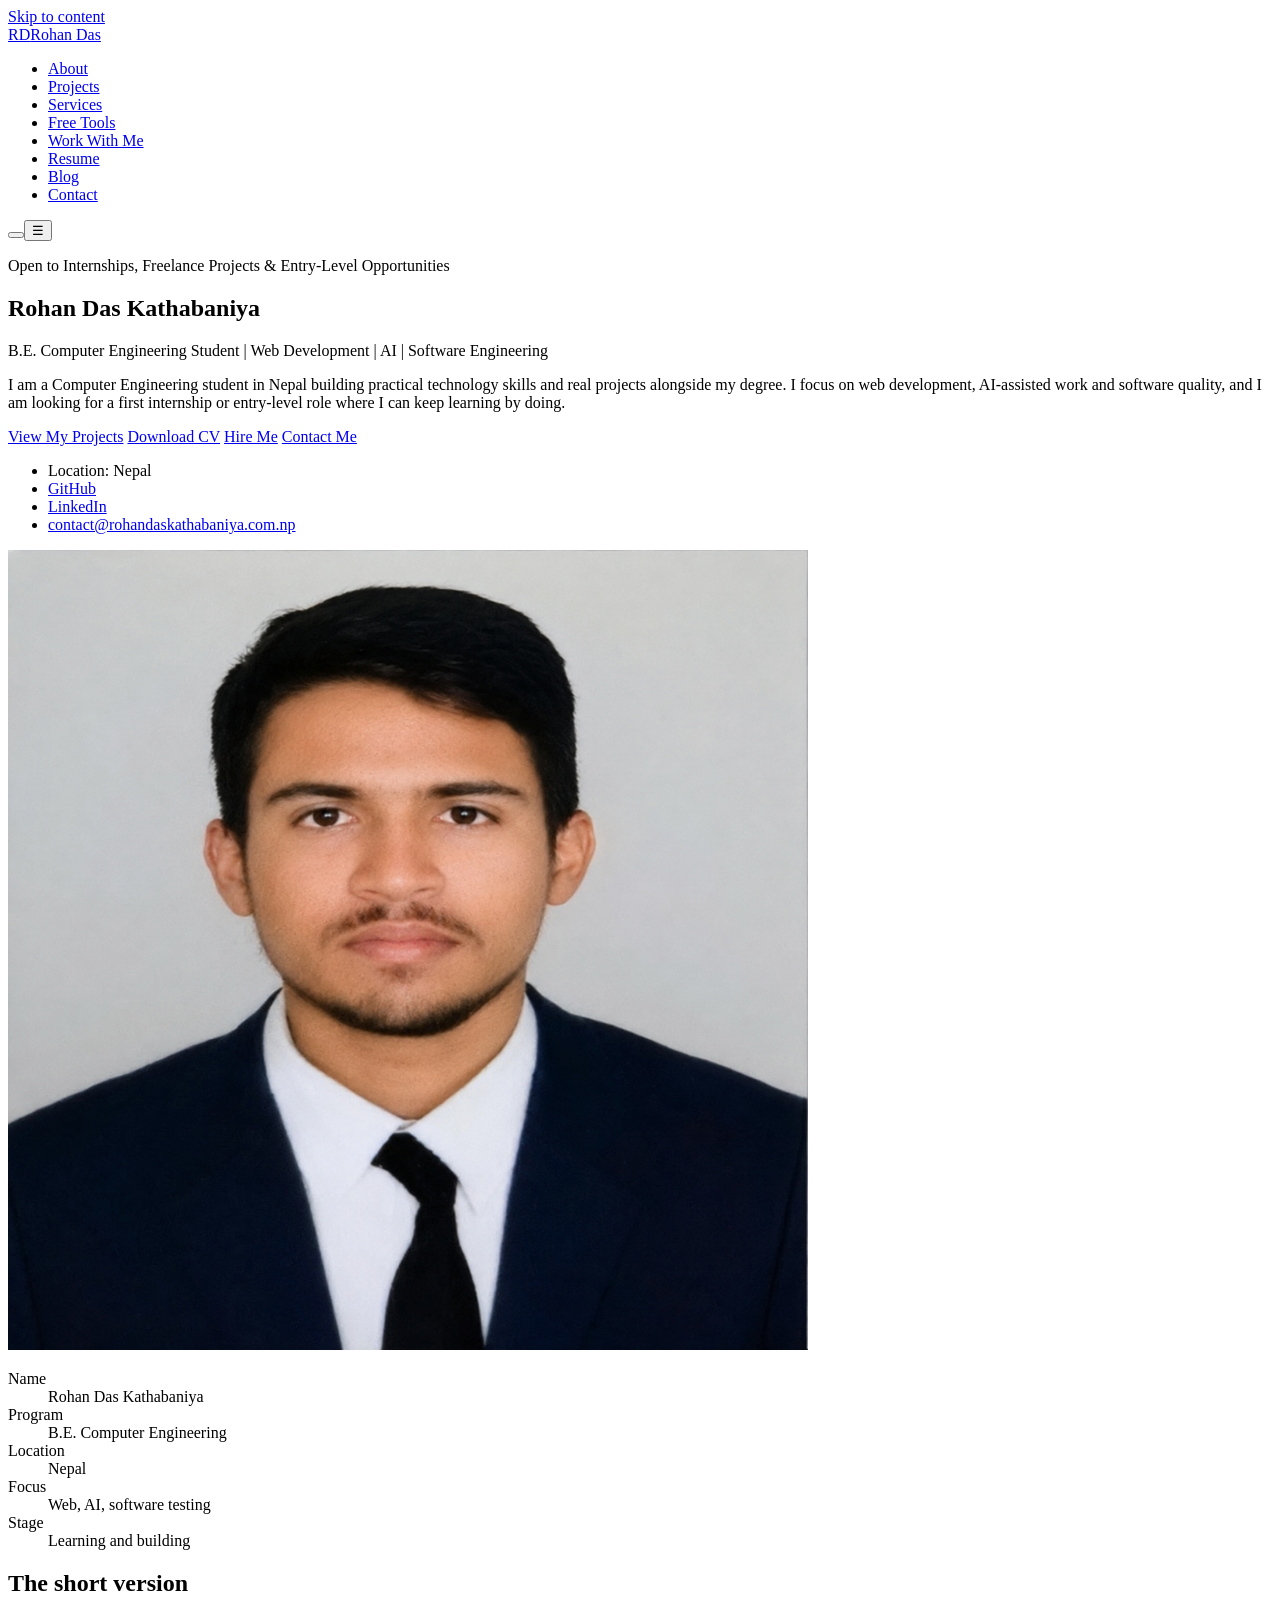
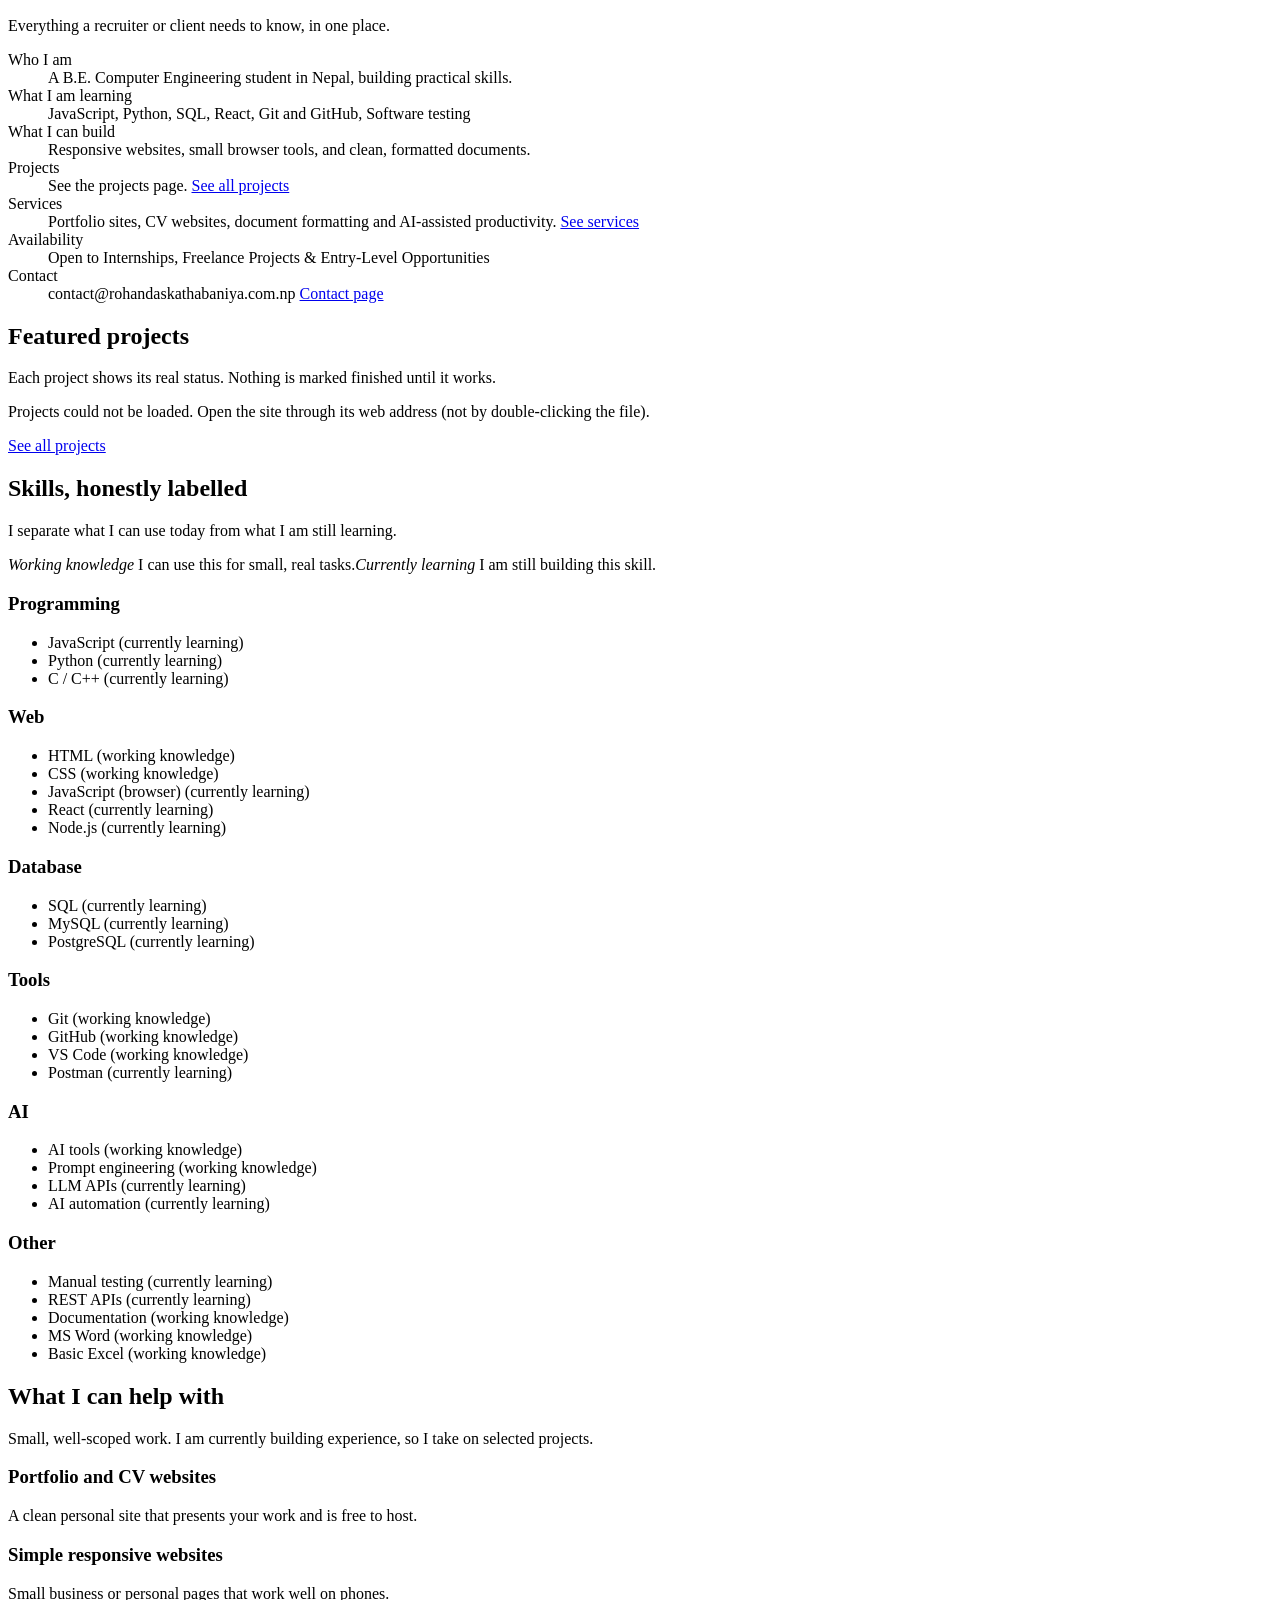
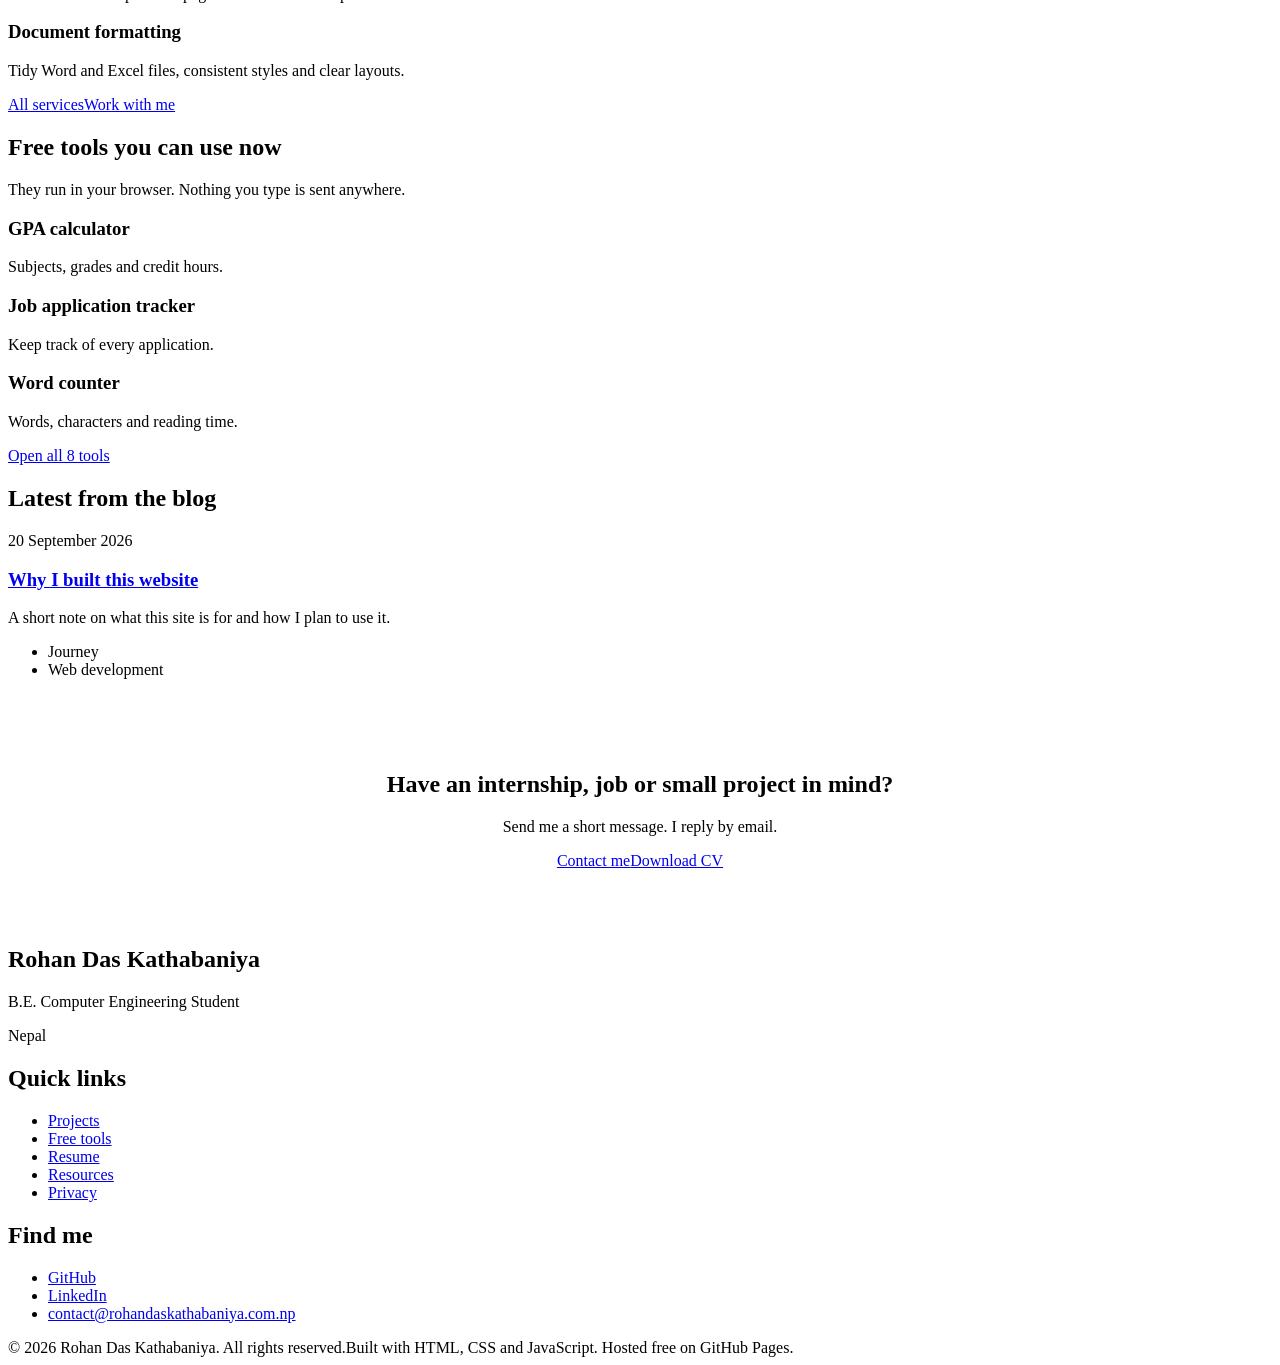
==== commit 2f84ca50: "Add files via upload" ====
--- a/index.html
+++ b/index.html
@@ -1,200 +1,155 @@
 <!DOCTYPE html>
 <html lang="en">
 <head>
-  <meta charset="utf-8">
-  <meta name="viewport" content="width=device-width, initial-scale=1">
-  <title>Rohan Das Kathabaniya | Computer Engineering Student, Web Development &amp; AI</title>
-  <meta name="description" content="Rohan Das Kathabaniya is a B.E. Computer Engineering student in Nepal building web projects and free tools. Open to internships, freelance projects and entry-level roles.">
-  <link rel="canonical" href="https://rohandaskathabaniya.com.np/">
-  <meta name="theme-color" content="#0b1220">
+<meta charset="utf-8">
+<meta name="viewport" content="width=device-width, initial-scale=1">
+<title>Rohan Das Kathabaniya | Computer Engineering Student, Web Development & AI</title>
+<meta name="description" content="Portfolio of Rohan Das Kathabaniya, a B.E. Computer Engineering student in Nepal. Projects, free tools, online CV and services. Open to internships and entry-level work.">
+<link rel="canonical" href="https://rohandaskathabaniya.com.np/">
+<meta name="robots" content="index, follow">
+<meta name="author" content="Rohan Das Kathabaniya">
+<meta name="theme-color" content="#0B1220">
+<!-- Open Graph / social sharing -->
+<meta property="og:type" content="website">
+<meta property="og:site_name" content="Rohan Das | Computer Engineering &amp; Technology">
+<meta property="og:title" content="Rohan Das Kathabaniya | Computer Engineering Student, Web Development & AI">
+<meta property="og:description" content="Portfolio of Rohan Das Kathabaniya, a B.E. Computer Engineering student in Nepal. Projects, free tools, online CV and services. Open to internships and entry-level work.">
+<meta property="og:url" content="https://rohandaskathabaniya.com.np/">
+<meta property="og:image" content="https://rohandaskathabaniya.com.np/assets/og-image.png">
+<meta property="og:image:alt" content="Rohan Das Kathabaniya, B.E. Computer Engineering student">
+<meta name="twitter:card" content="summary_large_image">
+<!-- Google Search Console verification goes here later (a tag Google gives you). Do not invent one. -->
+<link rel="icon" href="assets/favicon.ico" sizes="32x32">
+<link rel="icon" href="assets/favicon.svg" type="image/svg+xml">
+<link rel="preconnect" href="https://fonts.googleapis.com">
+<link rel="preconnect" href="https://fonts.gstatic.com" crossorigin>
+<link rel="stylesheet" href="https://fonts.googleapis.com/css2?family=IBM+Plex+Sans:wght@400;500;600&amp;family=IBM+Plex+Sans+Condensed:wght@500;600;700&amp;display=swap">
+<link rel="stylesheet" href="style.css">
+<script>try{var t=localStorage.getItem('theme')||(matchMedia('(prefers-color-scheme:dark)').matches?'dark':'light');document.documentElement.dataset.theme=t}catch(e){}</script>
+<script type="application/ld+json">
+{
+  "@context": "https://schema.org",
+  "@type": "Person",
+  "name": "Rohan Das Kathabaniya",
+  "url": "https://rohandaskathabaniya.com.np/",
+  "jobTitle": "B.E. Computer Engineering Student",
+  "email": "contact@rohandaskathabaniya.com.np",
+  "address": { "@type": "PostalAddress", "addressCountry": "NP" },
+  "sameAs": [
+    "https://www.linkedin.com/in/rohan-das-kathabaniya-435199326",
+    "https://github.com/rohandaskathabaniya-art"
+  ],
+  "knowsAbout": ["Web development", "Software engineering", "Artificial intelligence", "Software testing"]
+}
+</script>
+</head>
+<body data-page="home">
+<a class="skip" href="#main">Skip to content</a>
+<div id="site-header"></div>
+<main id="main">
 
-  <!-- Open Graph (link previews) -->
-  <meta property="og:type" content="website">
-  <meta property="og:title" content="Rohan Das Kathabaniya | Computer Engineering Student">
-  <meta property="og:description" content="Web development, AI and software engineering projects. Open to internships, freelance work and entry-level roles.">
-  <meta property="og:url" content="https://rohandaskathabaniya.com.np/">
-  <meta property="og:image" content="https://rohandaskathabaniya.com.np/assets/og-image.jpg">
-  <meta name="twitter:card" content="summary_large_image">
+<section class="hero">
+  <div class="container hero-grid">
+    <div>
+      <p class="badge"><span class="dot" aria-hidden="true"></span><span data-availability>Open to Internships, Freelance Projects &amp; Entry-Level Opportunities</span></p>
+      <h1>Rohan Das Kathabaniya</h1>
+      <p class="headline">B.E. Computer Engineering Student | Web Development | AI | Software Engineering</p>
+      <p class="lead" data-site="intro">I am a Computer Engineering student in Nepal building practical technology skills and real projects alongside my degree. I focus on web development, AI-assisted work and software quality, and I am looking for a first internship or entry-level role where I can keep learning by doing.</p>
+      <div class="btn-row">
+        <a class="btn btn-primary" href="projects.html">View My Projects</a>
+        <a class="btn btn-secondary" href="assets/Rohan-Das-Kathabaniya-CV.pdf" data-cv download>Download CV</a>
+        <a class="btn btn-accent" href="career.html">Hire Me</a>
+        <a class="btn btn-ghost" href="contact.html">Contact Me</a>
+      </div>
+      <ul class="social-row">
+        <li>Location: Nepal</li>
+        <li><a data-site="github" href="https://github.com/rohandaskathabaniya-art" target="_blank" rel="noopener noreferrer">GitHub</a></li>
+        <li><a data-site="linkedin" href="https://www.linkedin.com/in/rohan-das-kathabaniya-435199326" target="_blank" rel="noopener noreferrer">LinkedIn</a></li>
+        <li><a data-site="email" href="mailto:contact@rohandaskathabaniya.com.np">contact@rohandaskathabaniya.com.np</a></li>
+      </ul>
+    </div>
+    <aside class="titleblock" aria-label="Profile summary">
+      <div class="avatar">
+        <img src="assets/profile.jpg" alt="Portrait of Rohan Das Kathabaniya" width="800" height="800" decoding="async" fetchpriority="high">
+      </div>
+      <dl class="tb-grid">
+        <div class="full"><dt>Name</dt><dd>Rohan Das Kathabaniya</dd></div>
+        <div><dt>Program</dt><dd>B.E. Computer Engineering</dd></div>
+        <div><dt>Location</dt><dd>Nepal</dd></div>
+        <div><dt>Focus</dt><dd>Web, AI, software testing</dd></div>
+        <div><dt>Stage</dt><dd>Learning and building</dd></div>
+      </dl>
+    </aside>
+  </div>
+</section>
 
-  <link rel="icon" href="assets/favicon.ico">
+<section class="section" aria-labelledby="glance-title">
+  <div class="container">
+    <div class="section-head"><h2 id="glance-title">The short version</h2><p>Everything a recruiter or client needs to know, in one place.</p></div>
+    <div data-glance><p class="empty">Loading...</p></div>
+  </div>
+</section>
 
-  <link rel="preconnect" href="https://fonts.googleapis.com">
-  <link rel="preconnect" href="https://fonts.gstatic.com" crossorigin>
-  <link href="https://fonts.googleapis.com/css2?family=Inter:wght@400;500;600&family=Space+Grotesk:wght@500;700&display=swap" rel="stylesheet">
-  <link rel="stylesheet" href="style.css">
+<section class="section alt" aria-labelledby="feat-title">
+  <div class="container">
+    <div class="section-head"><h2 id="feat-title">Featured projects</h2><p>Each project shows its real status. Nothing is marked finished until it works.</p></div>
+    <div class="grid grid-3" data-featured><p class="empty">Loading projects...</p></div>
+    <div class="btn-row"><a class="btn btn-secondary" href="projects.html">See all projects</a></div>
+  </div>
+</section>
 
-  <!-- Applies saved light/dark choice before the page paints -->
-  <script>
-    try { var t = localStorage.getItem("theme"); if (t) document.documentElement.setAttribute("data-theme", t); } catch (e) {}
-  </script>
+<section class="section" aria-labelledby="skills-title">
+  <div class="container">
+    <div class="section-head"><h2 id="skills-title">Skills, honestly labelled</h2><p>I separate what I can use today from what I am still learning.</p></div>
+    <div data-skills="compact"><p class="empty">Loading skills...</p></div>
+  </div>
+</section>
 
-  <script type="application/ld+json">
-  {
-    "@context": "https://schema.org",
-    "@type": "Person",
-    "name": "Rohan Das Kathabaniya",
-    "url": "https://rohandaskathabaniya.com.np/",
-    "jobTitle": "Computer Engineering Student",
-    "address": { "@type": "PostalAddress", "addressCountry": "NP" },
-    "sameAs": [
-      "https://github.com/rohandaskathabaniya-art",
-      "https://www.linkedin.com/in/rohan-das-kathabaniya-435199326"
-    ]
-  }
-  </script>
-</head>
-<body>
-  <a class="skip" href="#main">Skip to main content</a>
-  <header id="site-header"></header>
+<section class="section alt" aria-labelledby="serv-title">
+  <div class="container">
+    <div class="section-head"><h2 id="serv-title">What I can help with</h2><p>Small, well-scoped work. I am currently building experience, so I take on selected projects.</p></div>
+    <div class="grid grid-3">
+      <div class="card"><h3>Portfolio and CV websites</h3><p>A clean personal site that presents your work and is free to host.</p></div>
+      <div class="card"><h3>Simple responsive websites</h3><p>Small business or personal pages that work well on phones.</p></div>
+      <div class="card"><h3>Document formatting</h3><p>Tidy Word and Excel files, consistent styles and clear layouts.</p></div>
+    </div>
+    <div class="btn-row"><a class="btn btn-secondary" href="services.html">All services</a><a class="btn btn-primary" href="career.html">Work with me</a></div>
+  </div>
+</section>
 
-  <main id="main">
+<section class="section" aria-labelledby="tools-title">
+  <div class="container">
+    <div class="section-head"><h2 id="tools-title">Free tools you can use now</h2><p>They run in your browser. Nothing you type is sent anywhere.</p></div>
+    <div class="grid grid-3">
+      <a class="card" href="tools.html#gpa" style="text-decoration:none;color:inherit"><h3>GPA calculator</h3><p>Subjects, grades and credit hours.</p></a>
+      <a class="card" href="tools.html#tracker" style="text-decoration:none;color:inherit"><h3>Job application tracker</h3><p>Keep track of every application.</p></a>
+      <a class="card" href="tools.html#wordcount" style="text-decoration:none;color:inherit"><h3>Word counter</h3><p>Words, characters and reading time.</p></a>
+    </div>
+    <div class="btn-row"><a class="btn btn-secondary" href="tools.html">Open all 8 tools</a></div>
+  </div>
+</section>
 
-    <!-- HERO -->
-    <section class="hero" aria-labelledby="hero-title">
-      <div class="wrap hero-grid">
-        <div>
-          <p class="badge">Open to Internships, Freelance Projects &amp; Entry-Level Opportunities</p>
-          <h1 id="hero-title">Rohan Das Kathabaniya</h1>
-          <p class="headline">B.E. Computer Engineering Student | Web Development | AI | Software Engineering</p>
-          <p>I'm studying Computer Engineering in Nepal and building practical technology skills alongside my degree. I learn by making real projects and free tools, and I share them here as I finish them.</p>
+<section class="section alt" aria-labelledby="posts-title">
+  <div class="container">
+    <div class="section-head"><h2 id="posts-title">Latest from the blog</h2></div>
+    <div class="grid grid-2" data-latest-posts></div>
+  </div>
+</section>
 
-          <div class="btn-row">
-            <a class="btn btn-primary" href="projects.html">View My Projects</a>
-            <a class="btn" href="assets/Rohan-Das-Kathabaniya-CV.pdf" download data-link="cv">Download CV</a>
-            <a class="btn" href="career.html">Hire Me</a>
-            <a class="btn" href="contact.html">Contact Me</a>
-          </div>
+<section class="section">
+  <div class="container">
+    <div class="card" style="text-align:center;padding:clamp(28px,5vw,56px)">
+      <h2>Have an internship, job or small project in mind?</h2>
+      <p class="lead" style="margin-inline:auto">Send me a short message. I reply by email.</p>
+      <div class="btn-row" style="justify-content:center"><a class="btn btn-primary" href="contact.html">Contact me</a><a class="btn btn-secondary" href="assets/Rohan-Das-Kathabaniya-CV.pdf" data-cv download>Download CV</a></div>
+    </div>
+  </div>
+</section>
 
-          <ul class="social" aria-label="Find me online">
-            <li><a href="https://github.com/rohandaskathabaniya-art" data-link="github">GitHub</a></li>
-            <li><a href="https://www.linkedin.com/in/rohan-das-kathabaniya-435199326" data-link="linkedin">LinkedIn</a></li>
-            <li><a href="mailto:contact@rohandaskathabaniya.com.np" data-link="email">Email</a></li>
-            <li>Nepal</li>
-          </ul>
-        </div>
+</main>
+<div id="site-footer"></div>
+<noscript><p style="padding:16px;text-align:center">This site works best with JavaScript turned on. You can still email me at contact@rohandaskathabaniya.com.np.</p></noscript>
+<script src="script.js" defer></script>
 
-        <aside class="now" aria-label="Current focus">
-          <div class="now-top">
-            <div class="avatar">
-              <span aria-hidden="true">RD</span>
-              <img src="assets/profile.jpg" alt="Portrait of Rohan Das Kathabaniya" width="76" height="76" fetchpriority="high">
-            </div>
-            <p><strong>Rohan Das Kathabaniya</strong>Computer Engineering student, Nepal</p>
-          </div>
-          <dl>
-            <dt>Studying</dt>
-            <dd>B.E. Computer Engineering</dd>
-            <dt>Learning</dt>
-            <dd>JavaScript, Python, SQL, React, and AI tools</dd>
-            <dt>Building</dt>
-            <dd>This website and a set of free browser tools</dd>
-            <dt>Available for</dt>
-            <dd>Internships, freelance projects, entry-level and remote roles</dd>
-          </dl>
-        </aside>
-      </div>
-    </section>
-
-    <!-- SKILLS PREVIEW -->
-    <section class="section alt" aria-labelledby="skills-title">
-      <div class="wrap">
-        <div class="section-head">
-          <h2 id="skills-title">What I know and what I'm learning</h2>
-          <p>I keep these two lists separate on purpose, so you can see what I use today and what I'm still building up.</p>
-        </div>
-        <div class="legend">
-          <span><span class="chip working">Solid chip</span> Working knowledge</span>
-          <span><span class="chip learning">Dashed chip</span> Currently learning</span>
-        </div>
-        <ul class="chips" aria-label="Skills">
-          <li class="chip working">HTML</li>
-          <li class="chip working">CSS</li>
-          <li class="chip working">Git &amp; GitHub</li>
-          <li class="chip working">MS Word</li>
-          <li class="chip working">Basic Excel</li>
-          <li class="chip learning">JavaScript</li>
-          <li class="chip learning">Python</li>
-          <li class="chip learning">SQL</li>
-          <li class="chip learning">React</li>
-          <li class="chip learning">Node.js</li>
-          <li class="chip learning">REST APIs</li>
-          <li class="chip learning">Manual Testing</li>
-          <li class="chip learning">Prompt Engineering</li>
-        </ul>
-        <a class="btn" href="about.html">More about me</a>
-      </div>
-    </section>
-
-    <!-- PROJECTS PREVIEW -->
-    <section class="section" aria-labelledby="projects-title">
-      <div class="wrap">
-        <div class="section-head">
-          <h2 id="projects-title">Projects</h2>
-          <p>Every project shows its real status. Unfinished work is labelled as such.</p>
-        </div>
-        <div class="grid cols-3">
-          <article class="card">
-            <div class="card-top"><h3>Personal Portfolio</h3><span class="tag tag-progress">In Progress</span></div>
-            <p>This website: my CV, projects, services and free tools in one place, hosted free on GitHub Pages.</p>
-            <p><strong>Built with:</strong> HTML, CSS, JavaScript</p>
-          </article>
-          <article class="card">
-            <div class="card-top"><h3>Student GPA Calculator</h3><span class="tag tag-planned">Planned</span></div>
-            <p>Helps students add subjects and grades and see their GPA instantly, right in the browser.</p>
-            <p><strong>Built with:</strong> HTML, CSS, JavaScript</p>
-          </article>
-          <article class="card">
-            <div class="card-top"><h3>Job Application Tracker</h3><span class="tag tag-planned">Planned</span></div>
-            <p>Keeps track of where you applied, the status, and follow-up dates. Data stays on your device.</p>
-            <p><strong>Built with:</strong> HTML, CSS, JavaScript</p>
-          </article>
-        </div>
-        <p style="margin-top:1.5rem"><a class="btn" href="projects.html">See all projects</a></p>
-      </div>
-    </section>
-
-    <!-- SERVICES PREVIEW -->
-    <section class="section alt" aria-labelledby="services-title">
-      <div class="wrap">
-        <div class="section-head">
-          <h2 id="services-title">What I can build for you</h2>
-          <p>Available for selected projects. I'm currently building experience, so I keep the scope clear and the work honest.</p>
-        </div>
-        <div class="grid cols-3">
-          <article class="card">
-            <h3>Portfolio &amp; CV websites</h3>
-            <p>A clean, mobile-friendly personal website that presents you well to employers or clients.</p>
-          </article>
-          <article class="card">
-            <h3>Simple responsive websites</h3>
-            <p>Small business or personal sites that load fast and work on any phone.</p>
-          </article>
-          <article class="card">
-            <h3>Document formatting</h3>
-            <p>Tidy Word and Excel documents: reports, letters, tables and templates.</p>
-          </article>
-        </div>
-        <p style="margin-top:1.5rem"><a class="btn" href="services.html">See all services</a></p>
-      </div>
-    </section>
-
-    <!-- CONTACT CTA -->
-    <section class="section" aria-labelledby="cta-title">
-      <div class="wrap">
-        <div class="cta">
-          <h2 id="cta-title">Have an internship, project or opportunity?</h2>
-          <p>I reply to every message. Send me a short note about what you need.</p>
-          <div class="btn-row">
-            <a class="btn btn-primary" href="mailto:contact@rohandaskathabaniya.com.np" data-link="email">Email Me</a>
-            <a class="btn" href="contact.html">Open contact page</a>
-          </div>
-        </div>
-      </div>
-    </section>
-
-  </main>
-
-  <footer id="site-footer"></footer>
-  <script src="script.js" defer></script>
 </body>
 </html>
